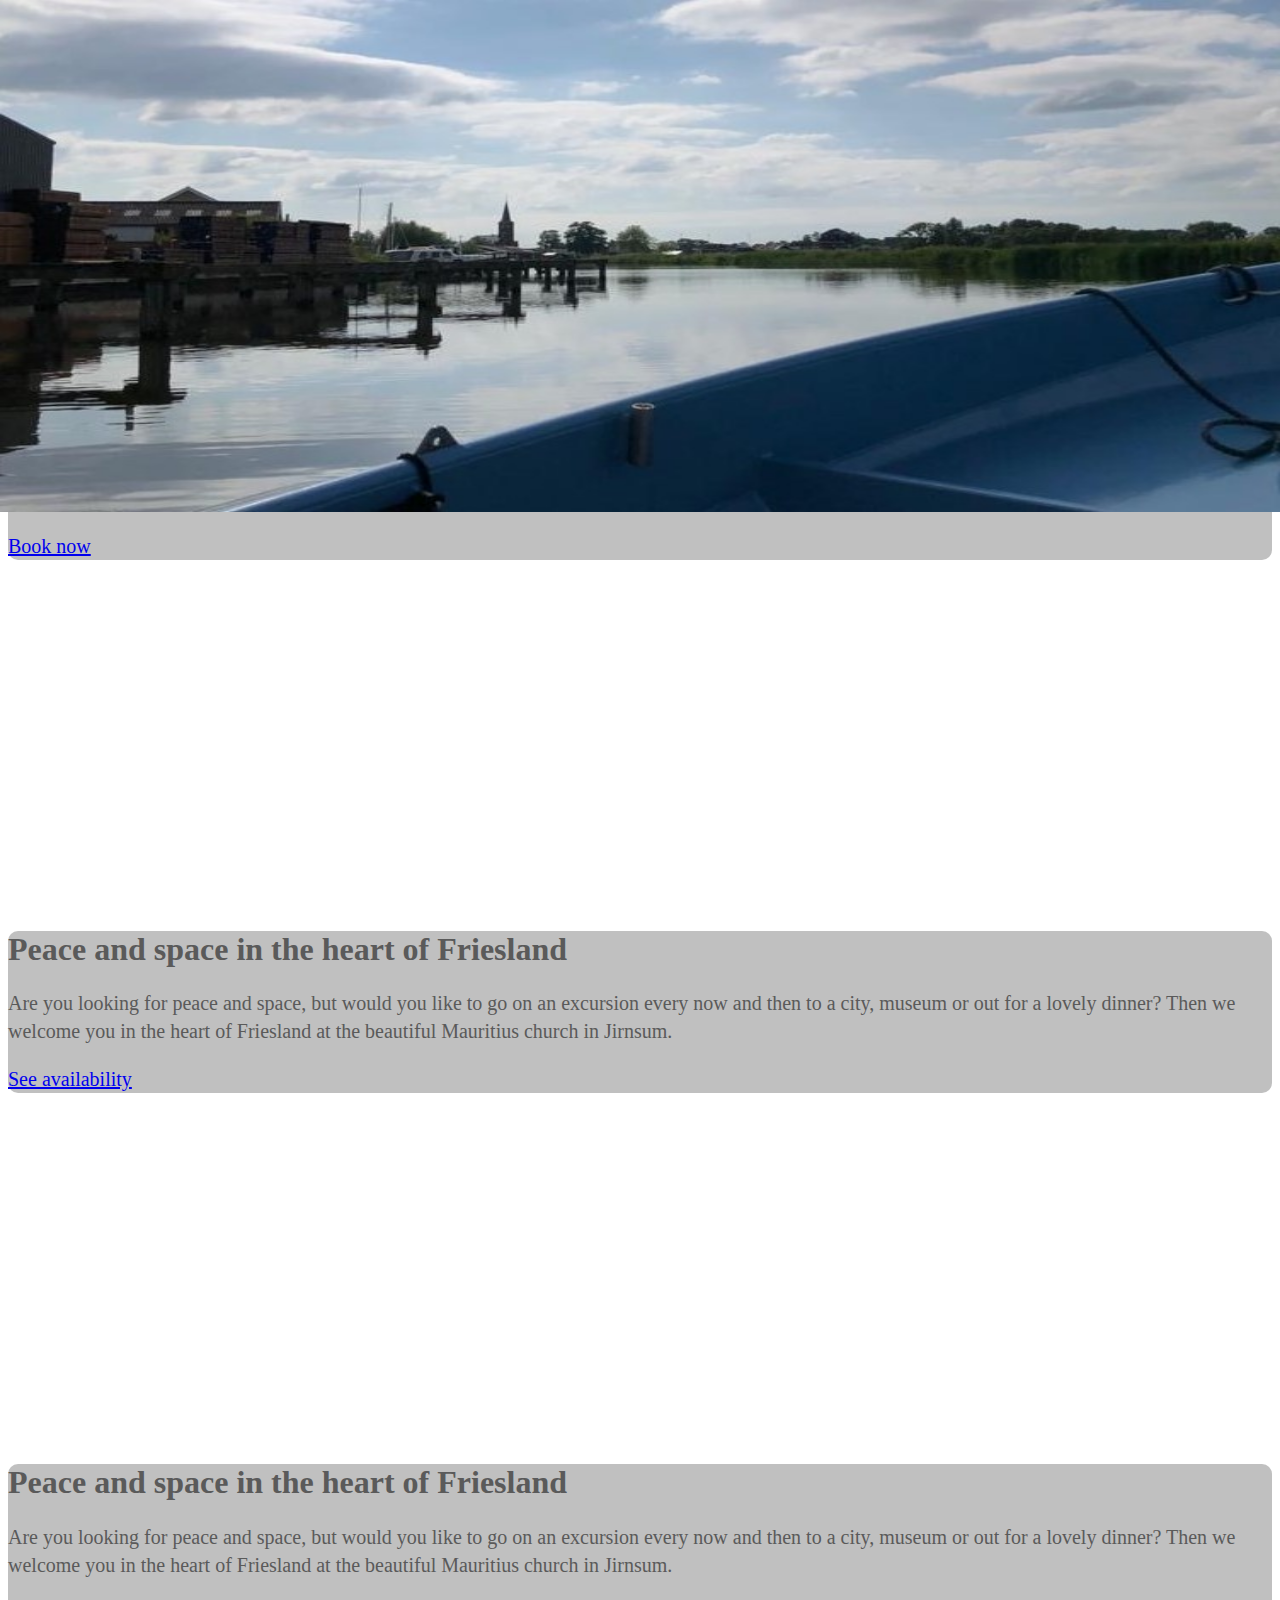
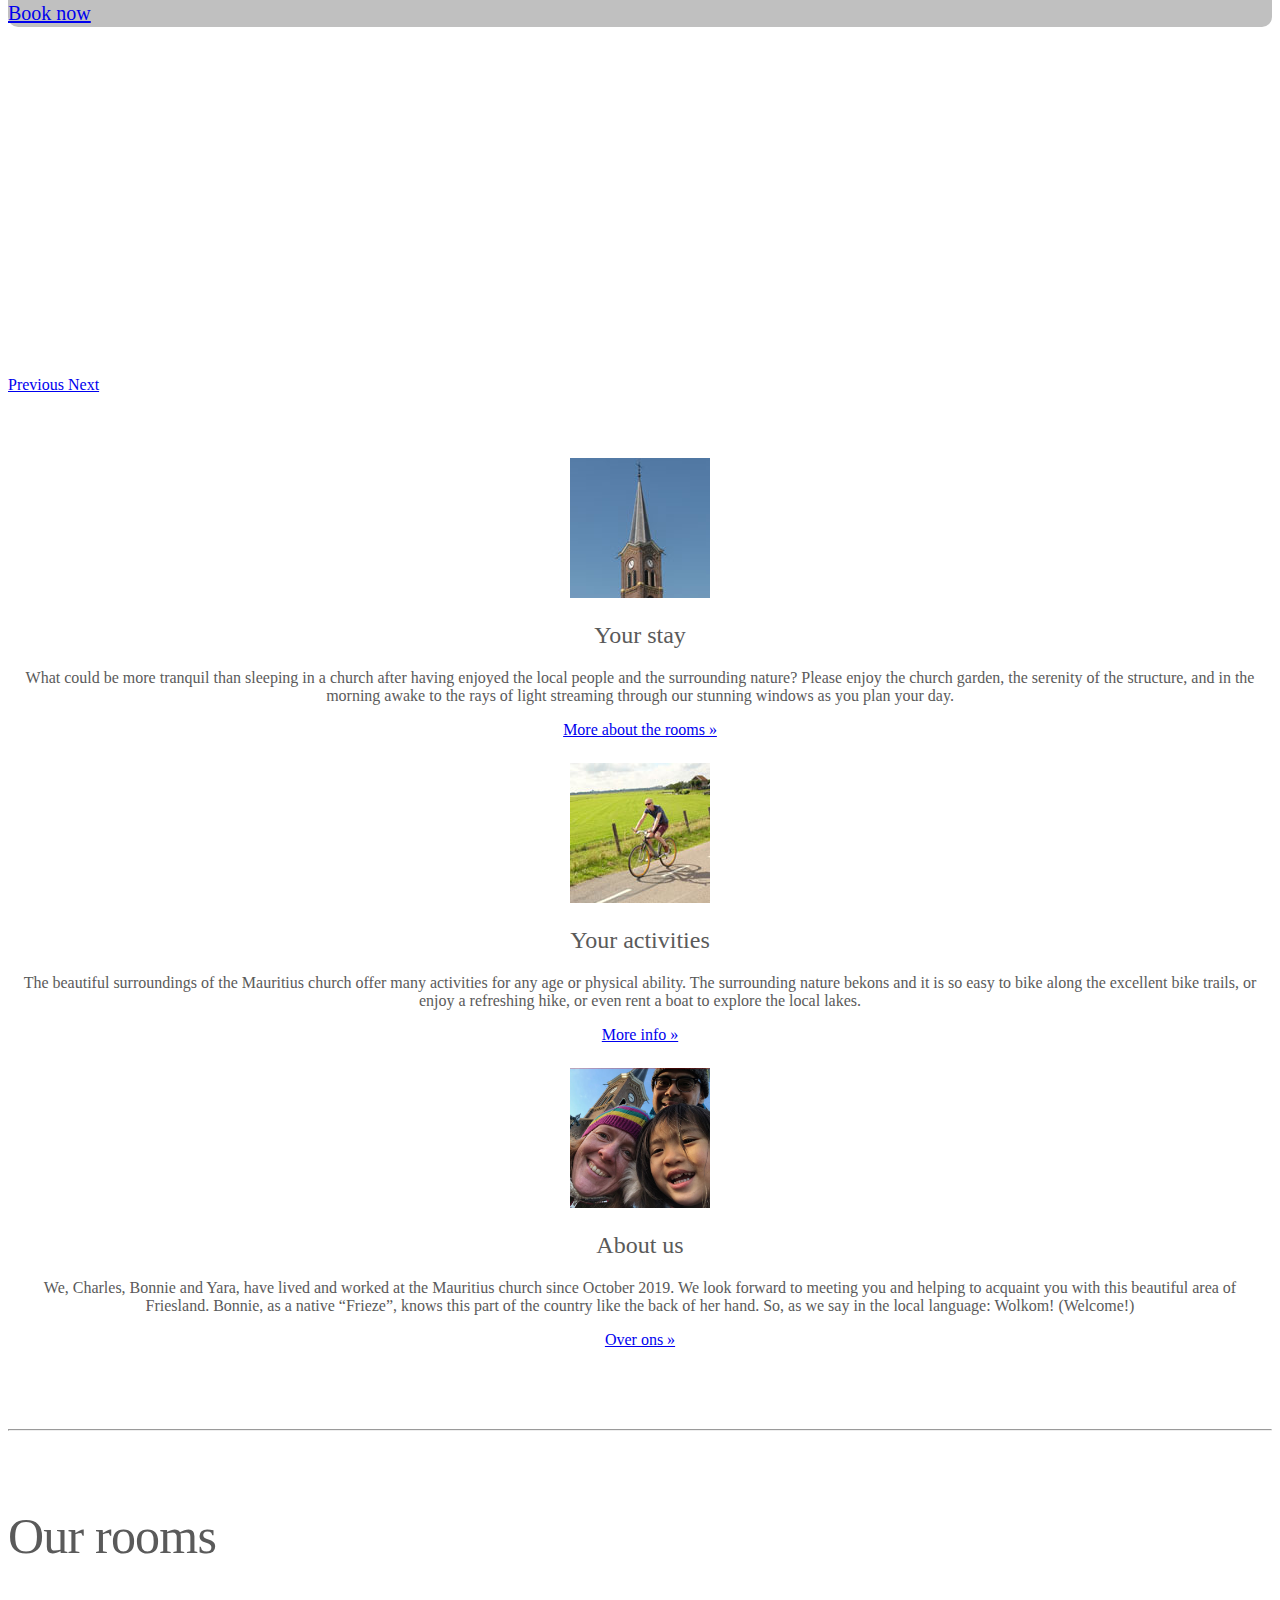
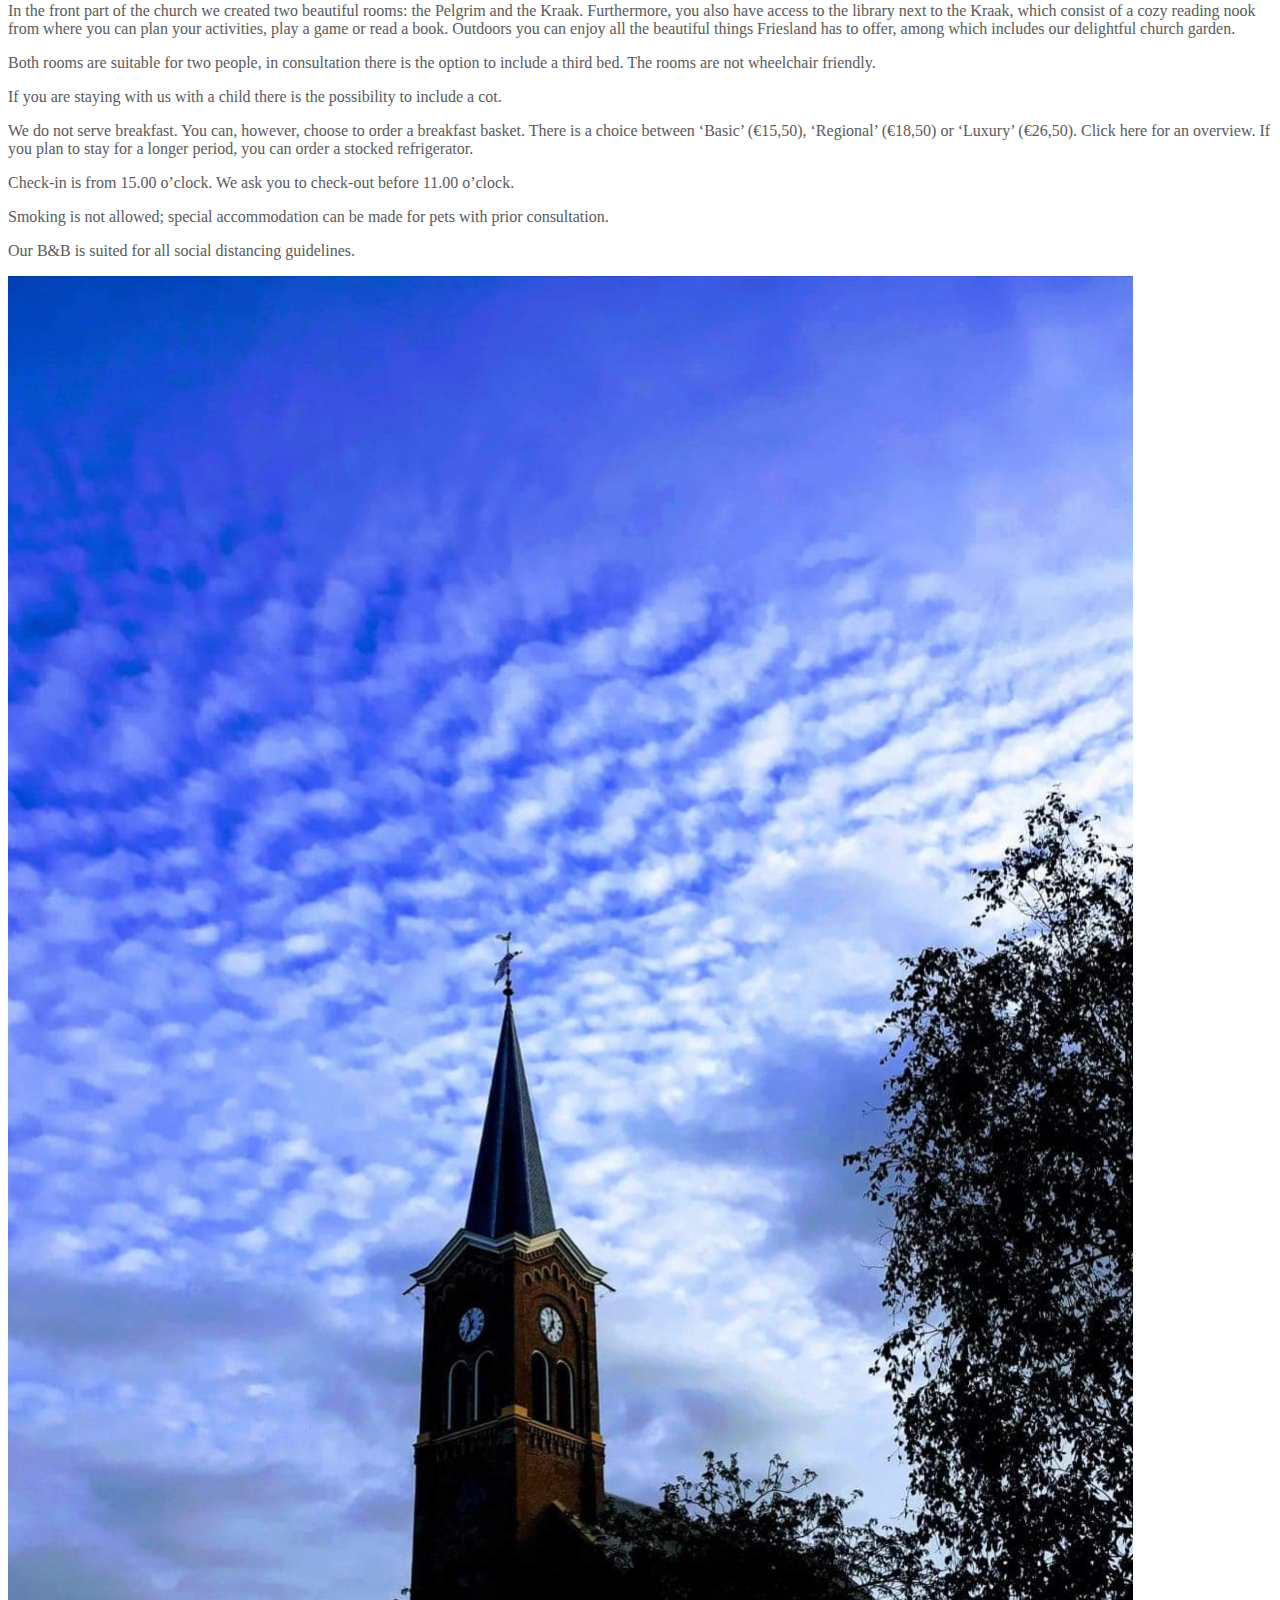
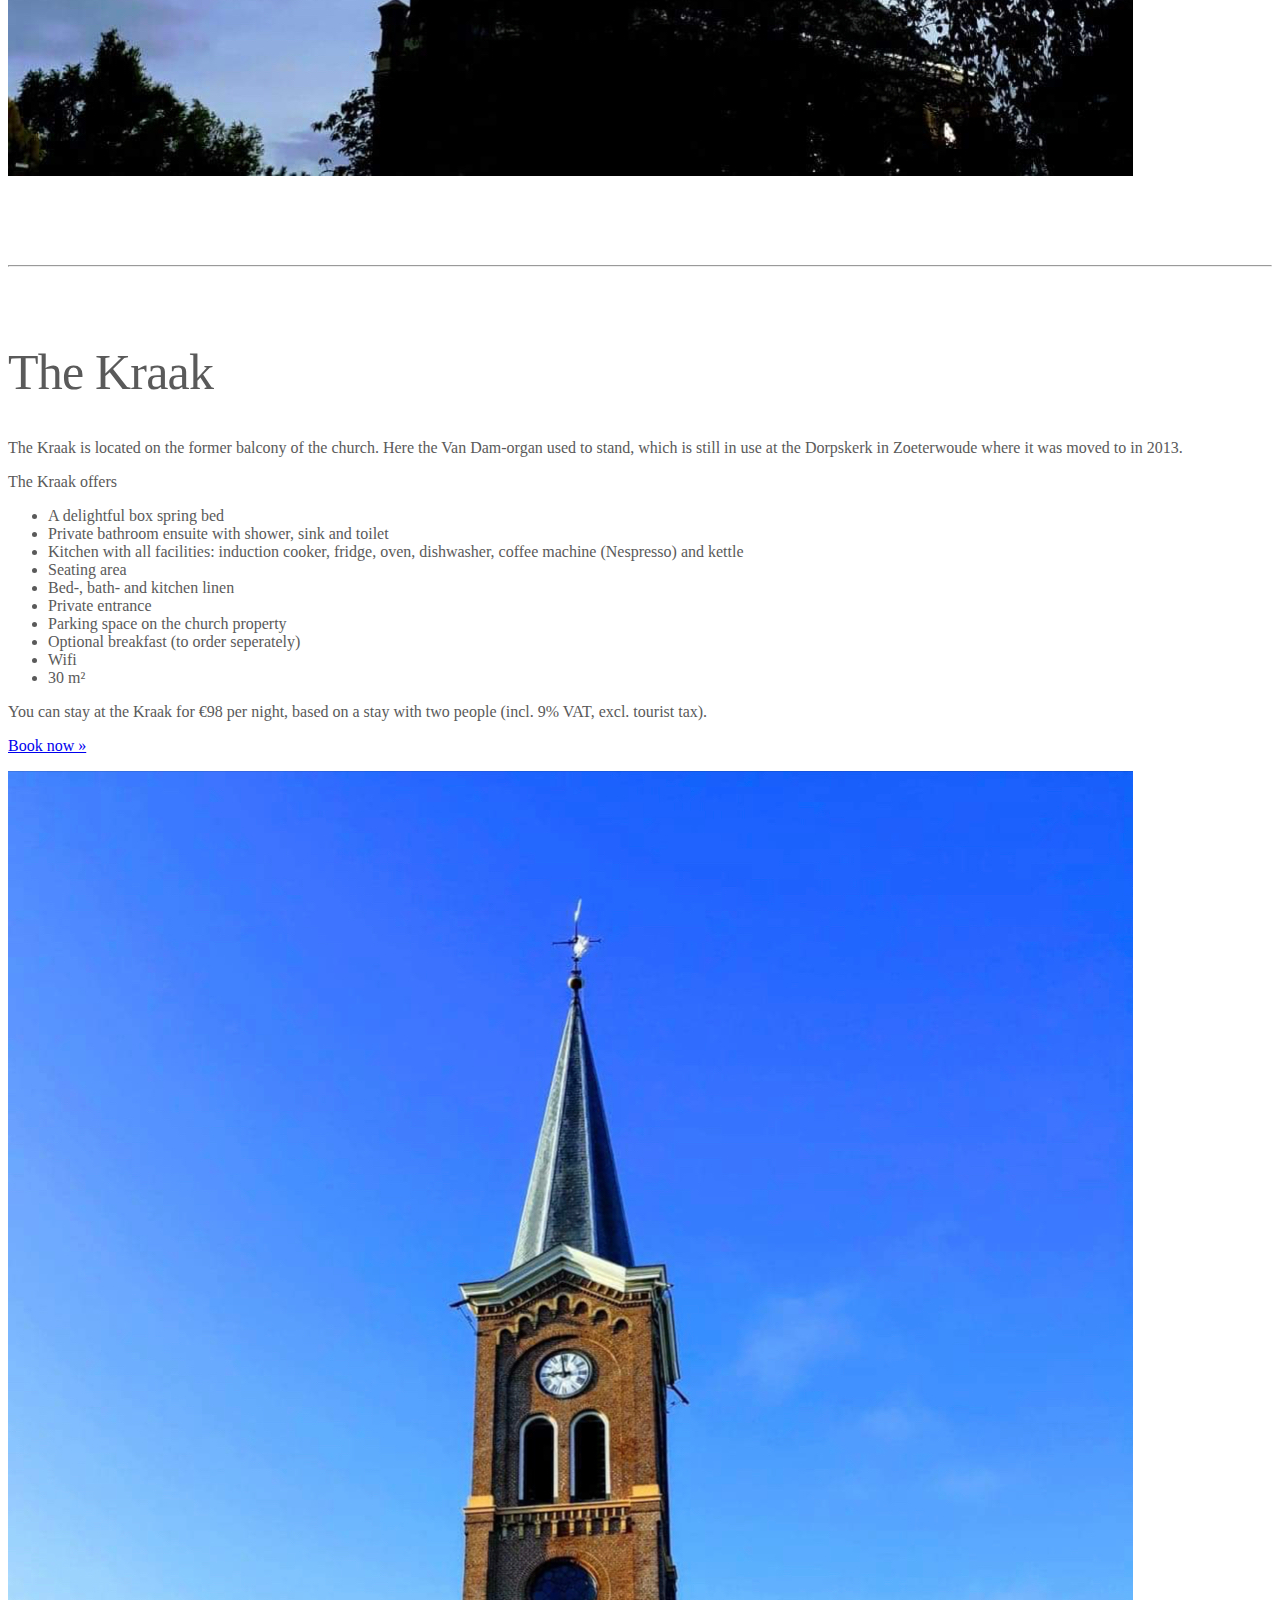
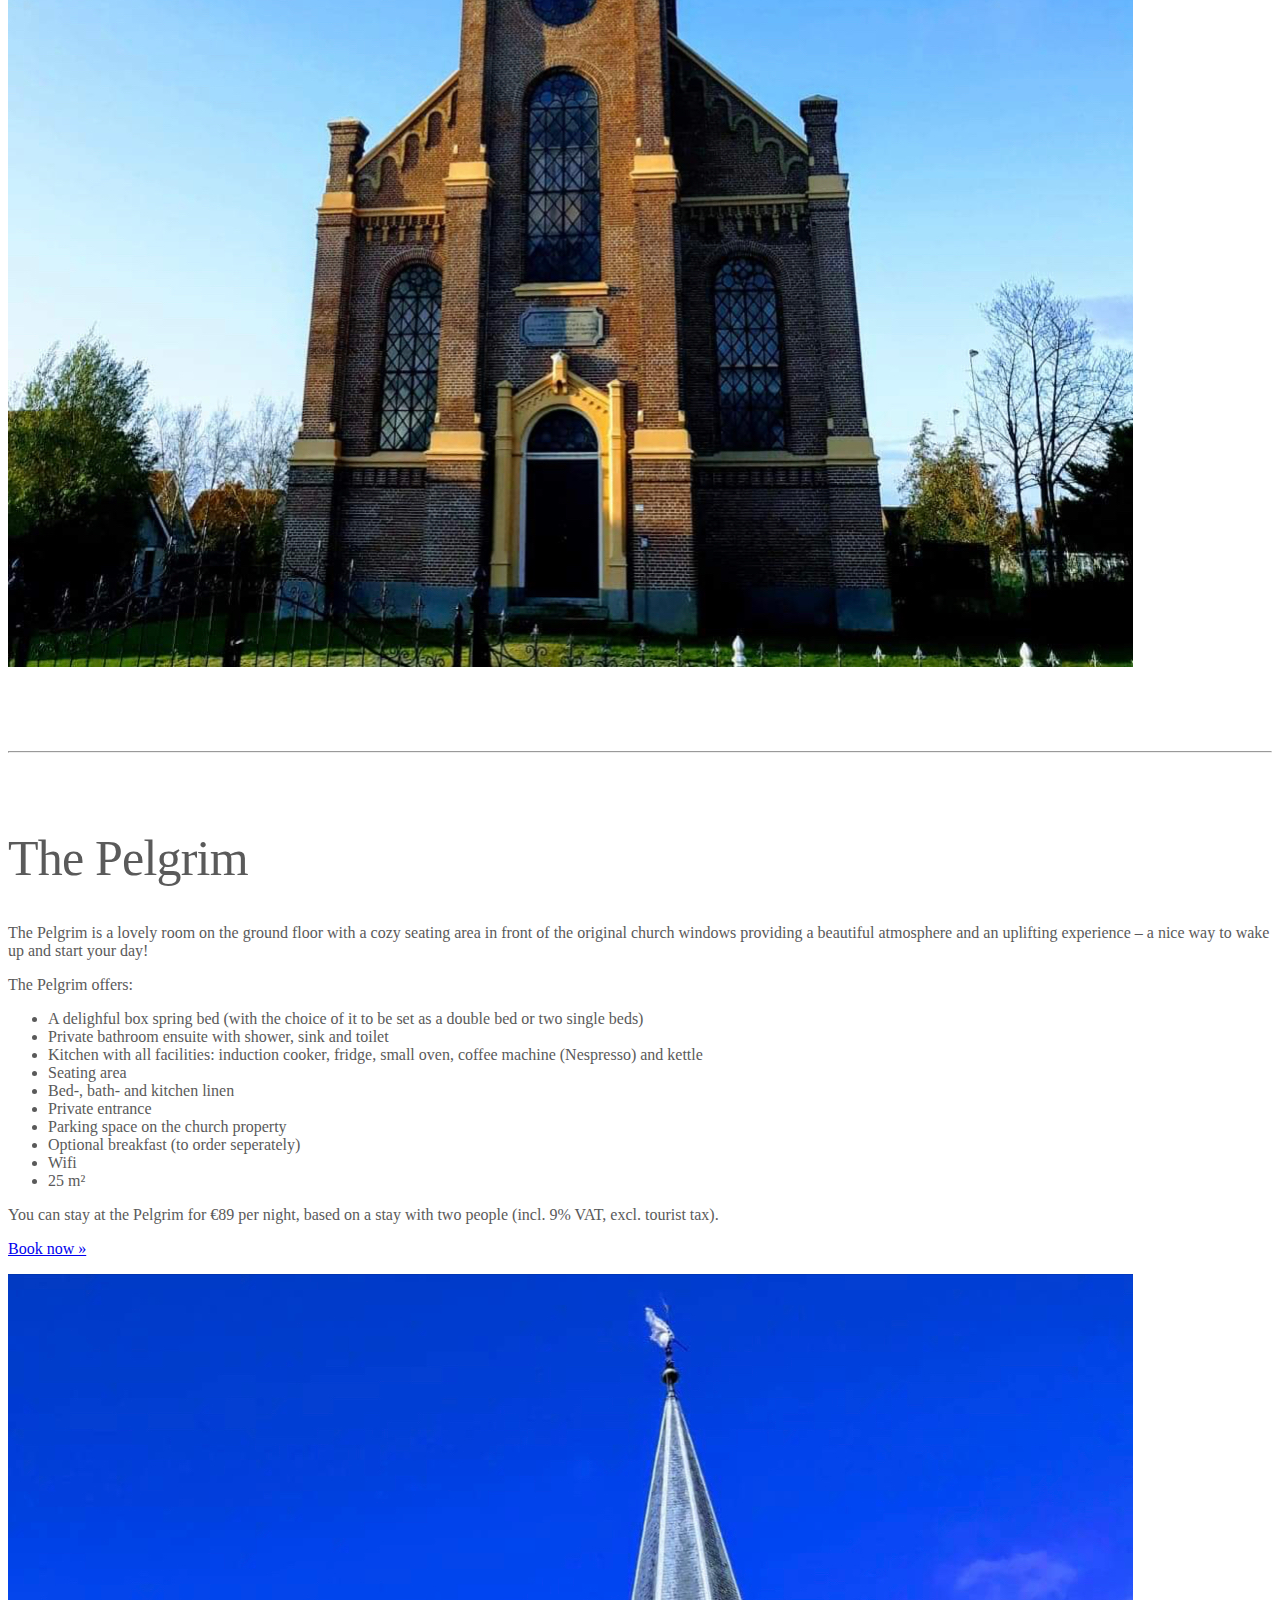
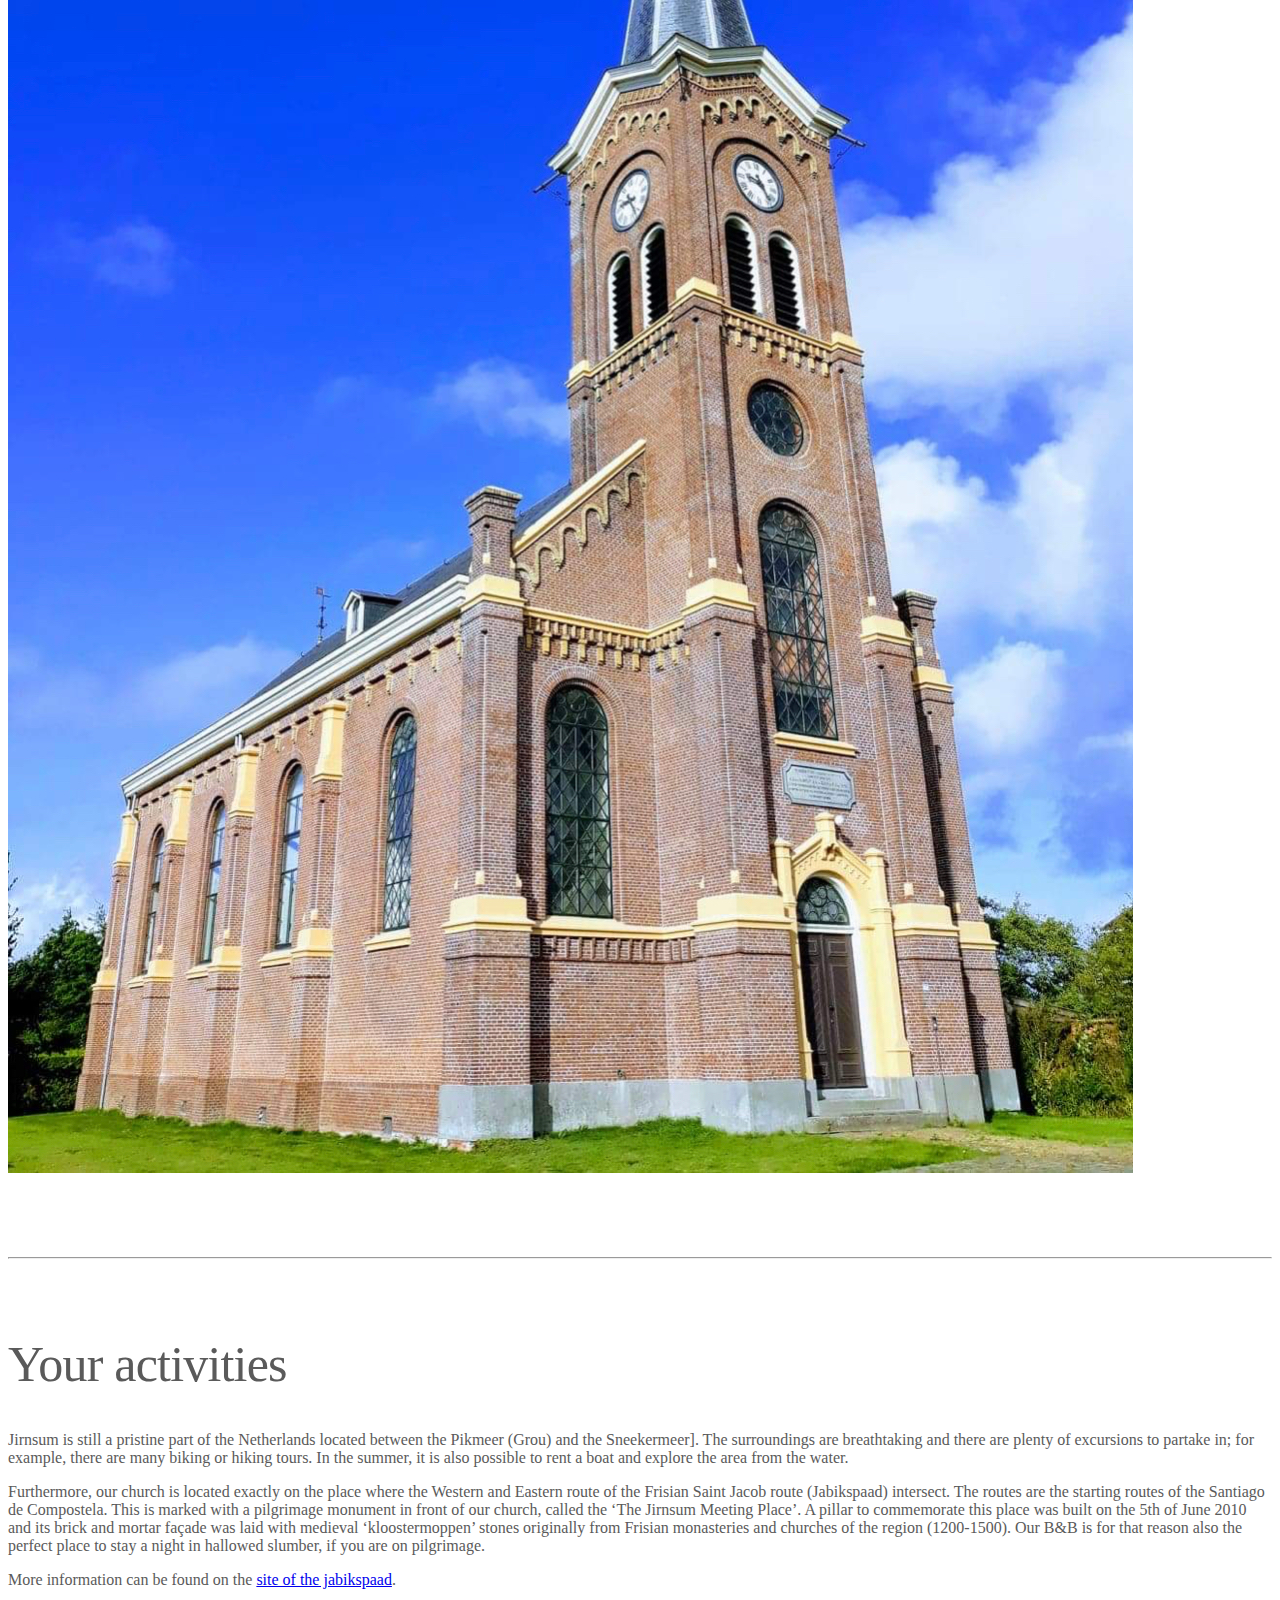
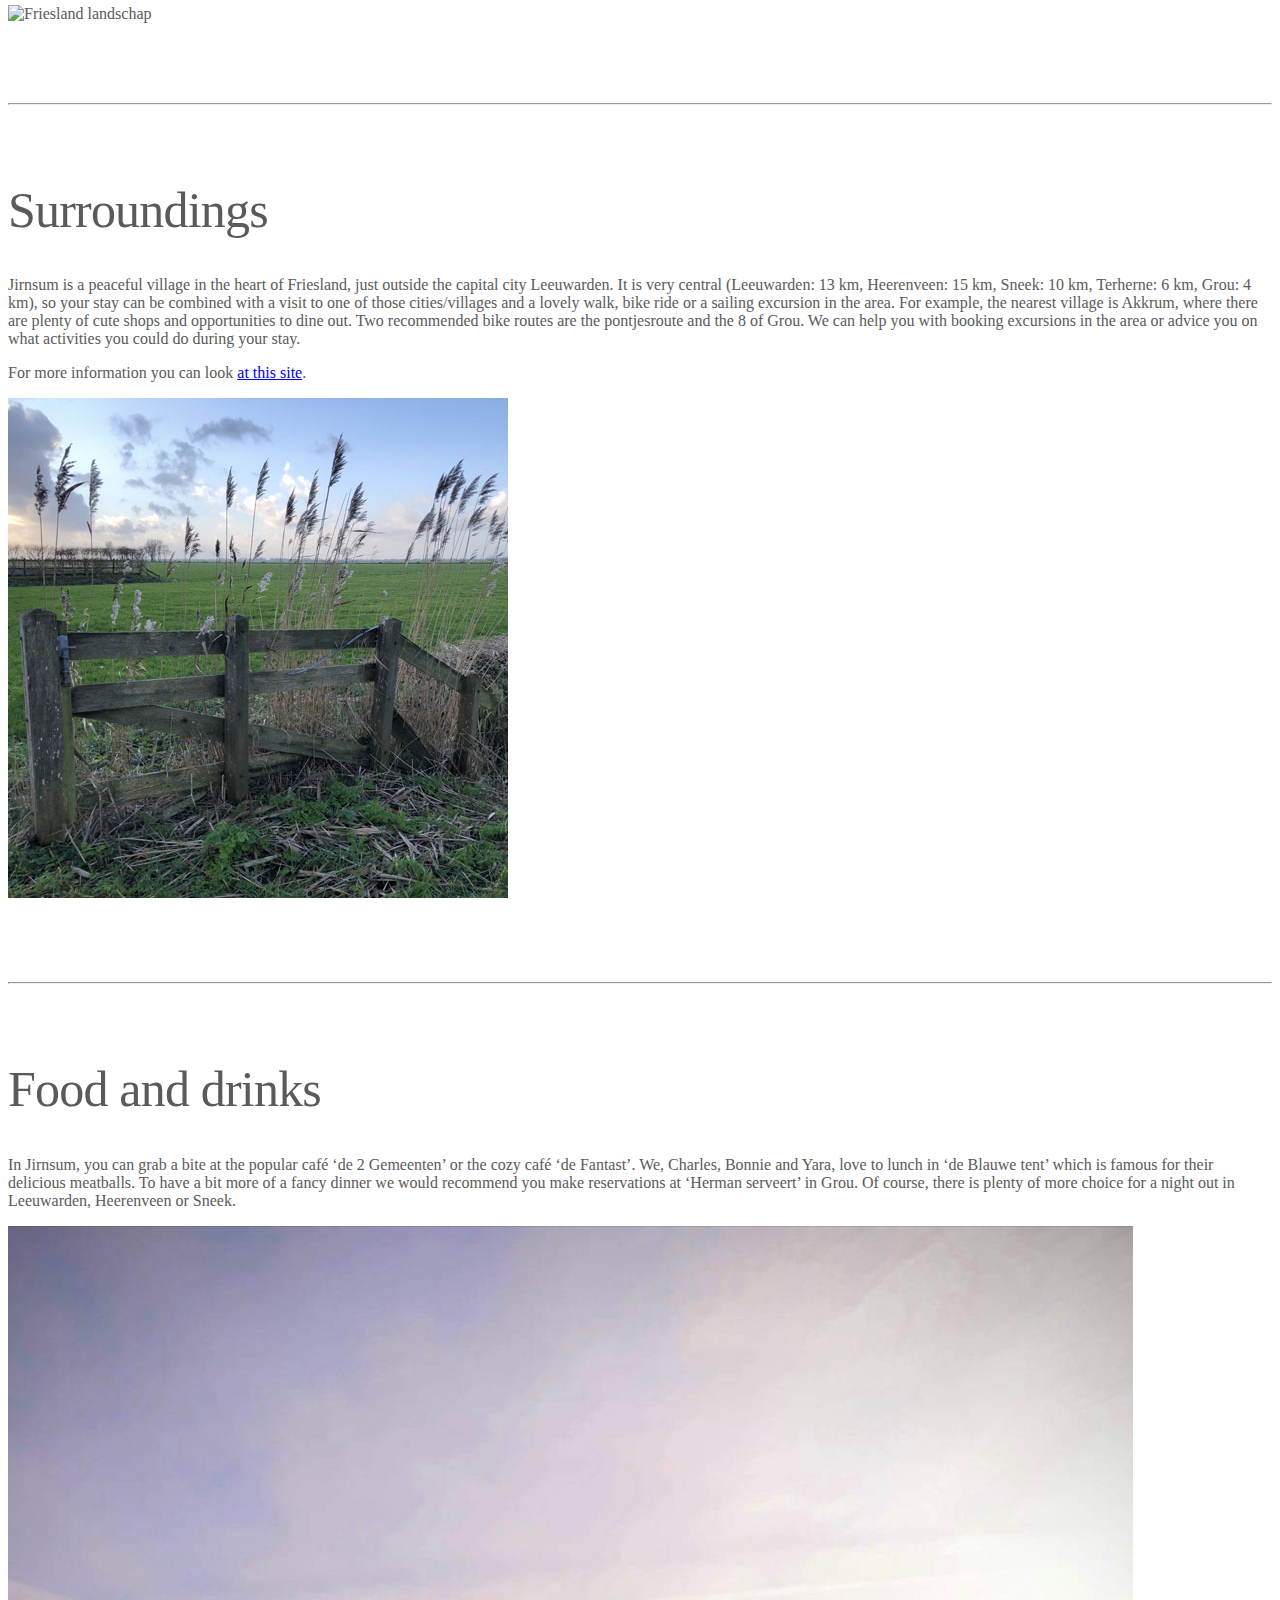
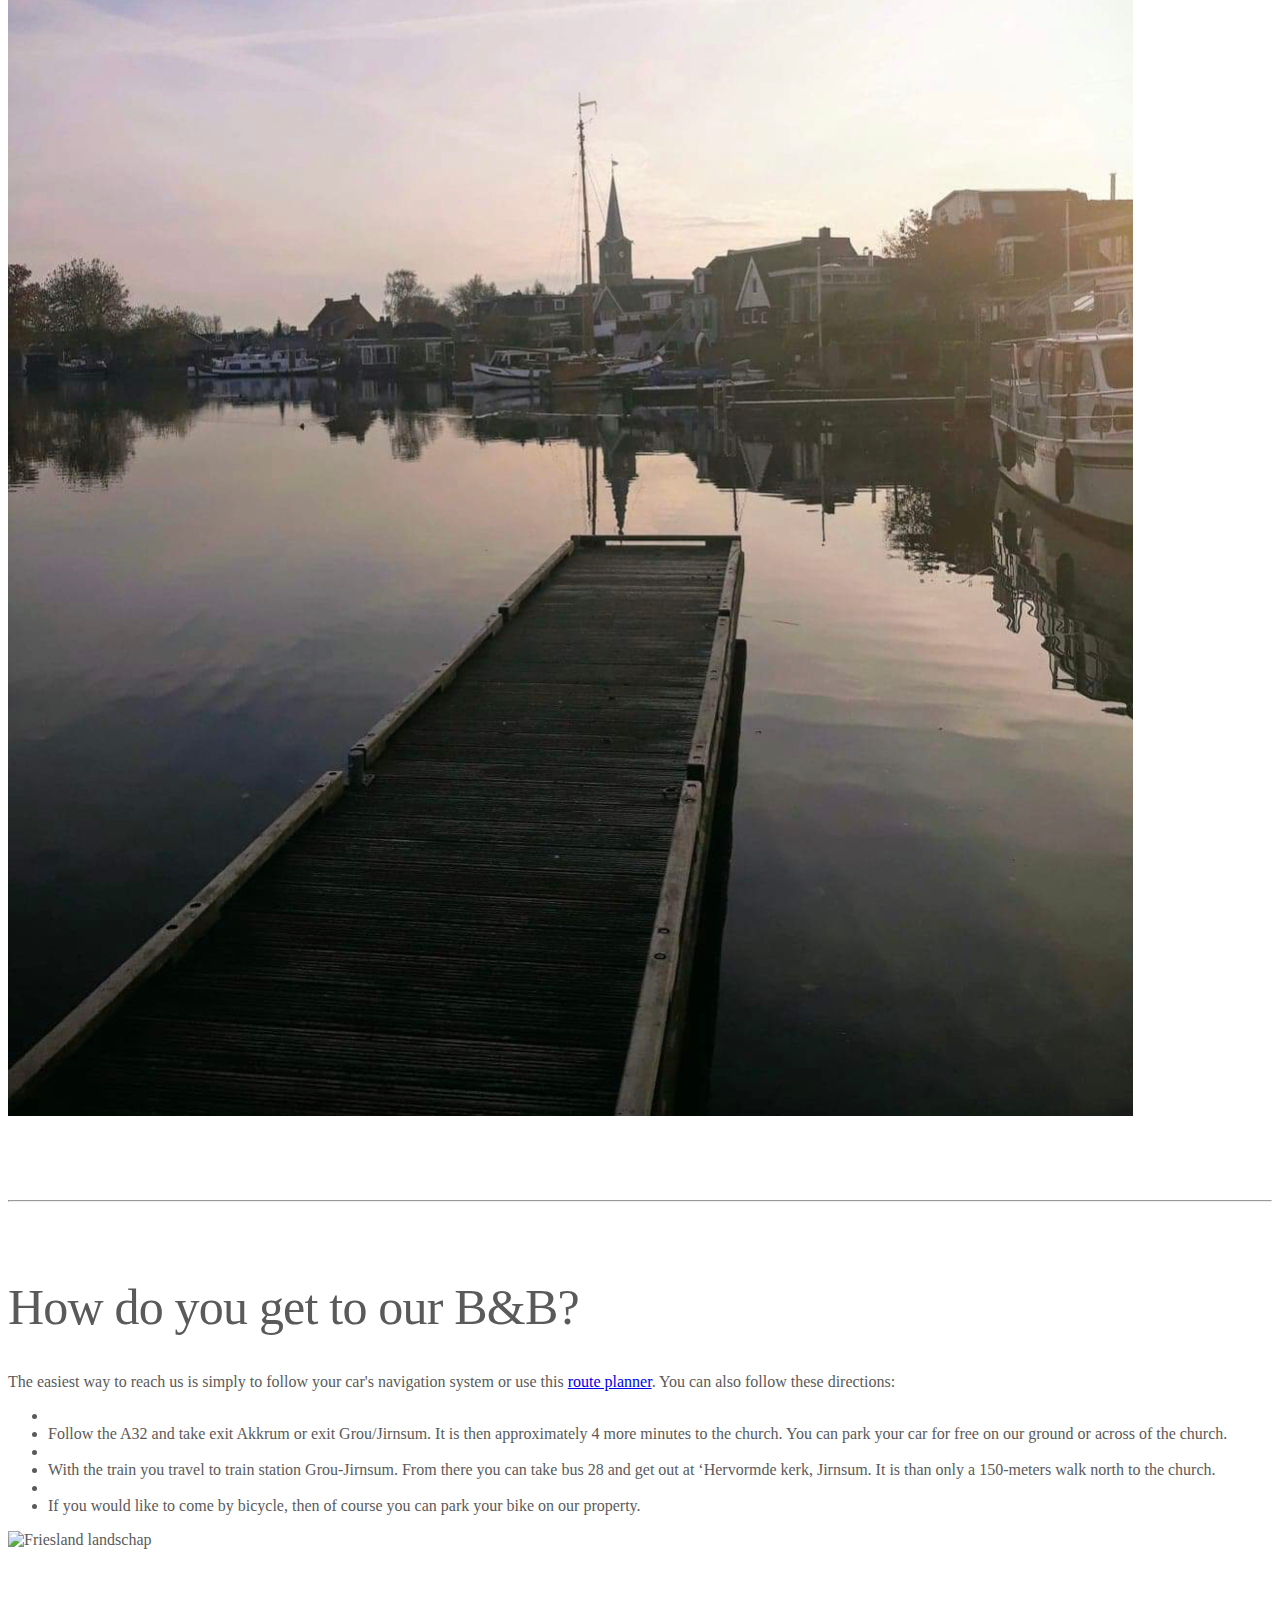
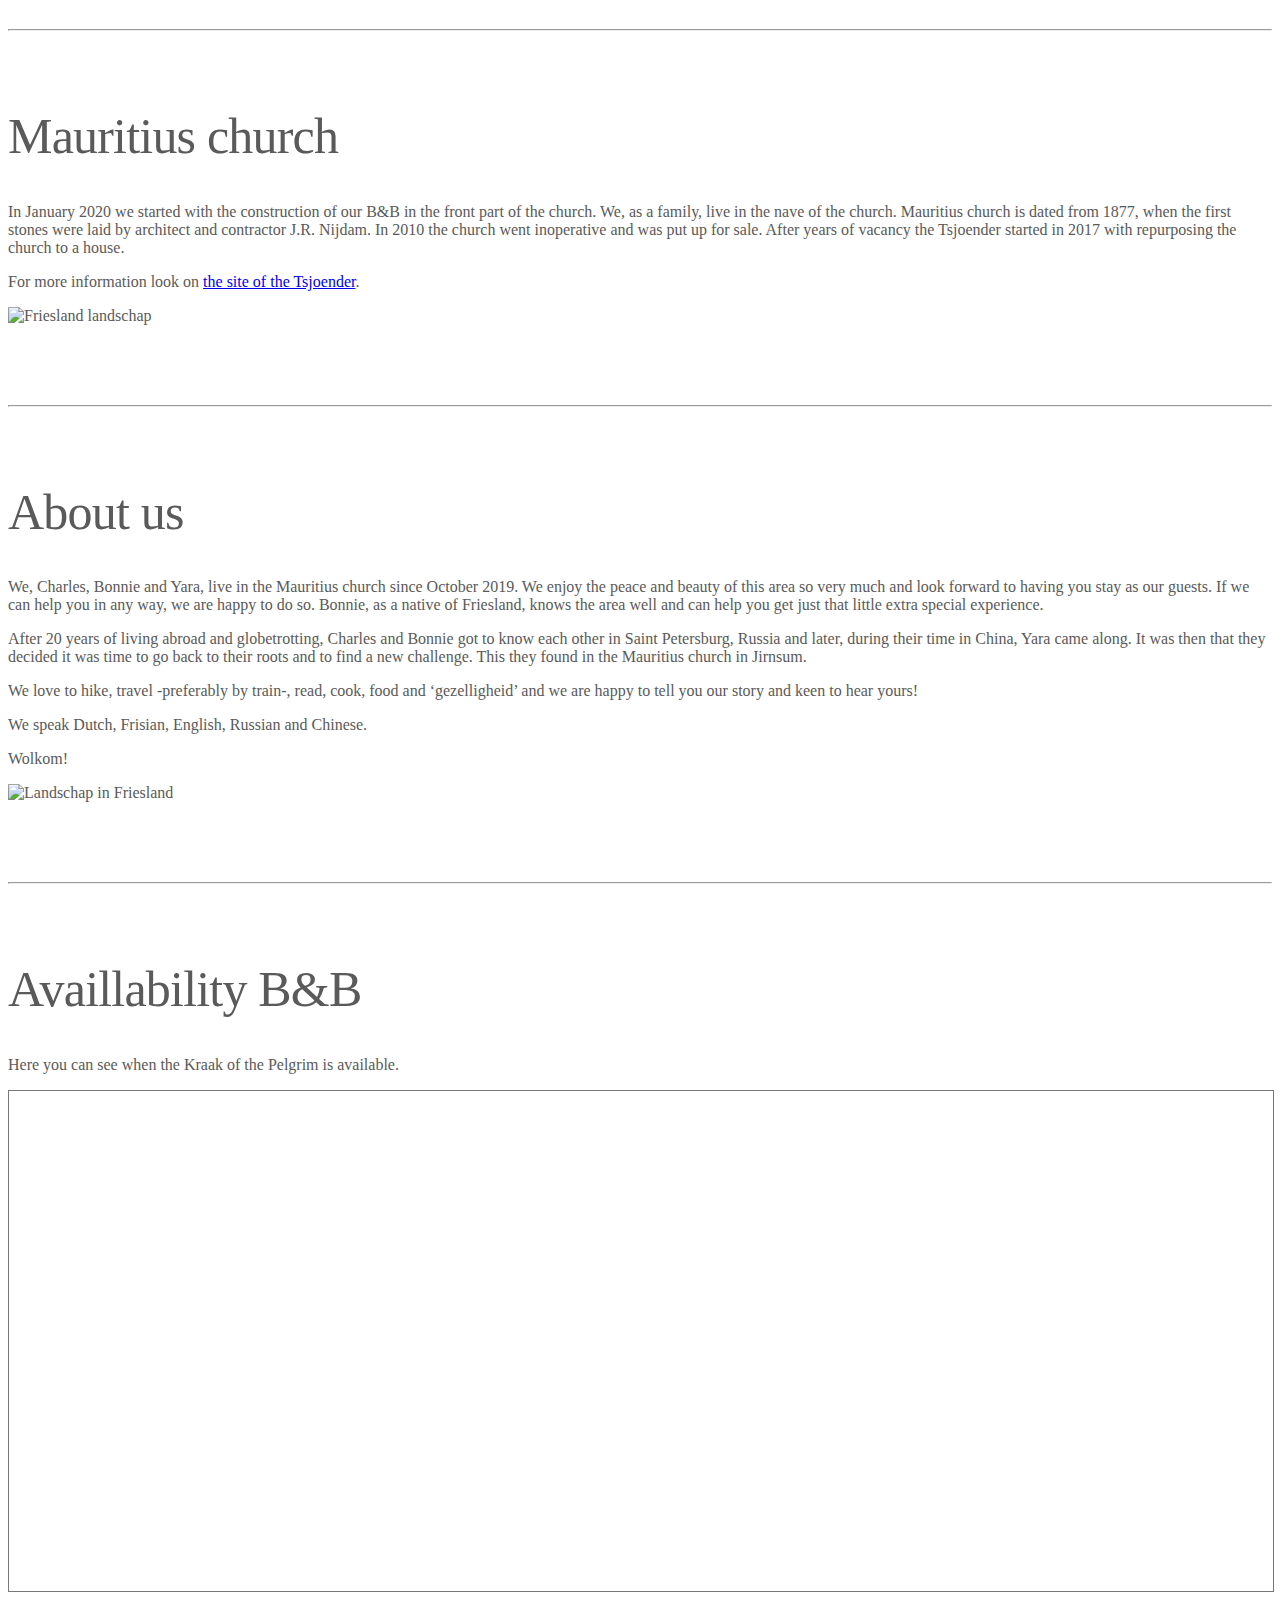
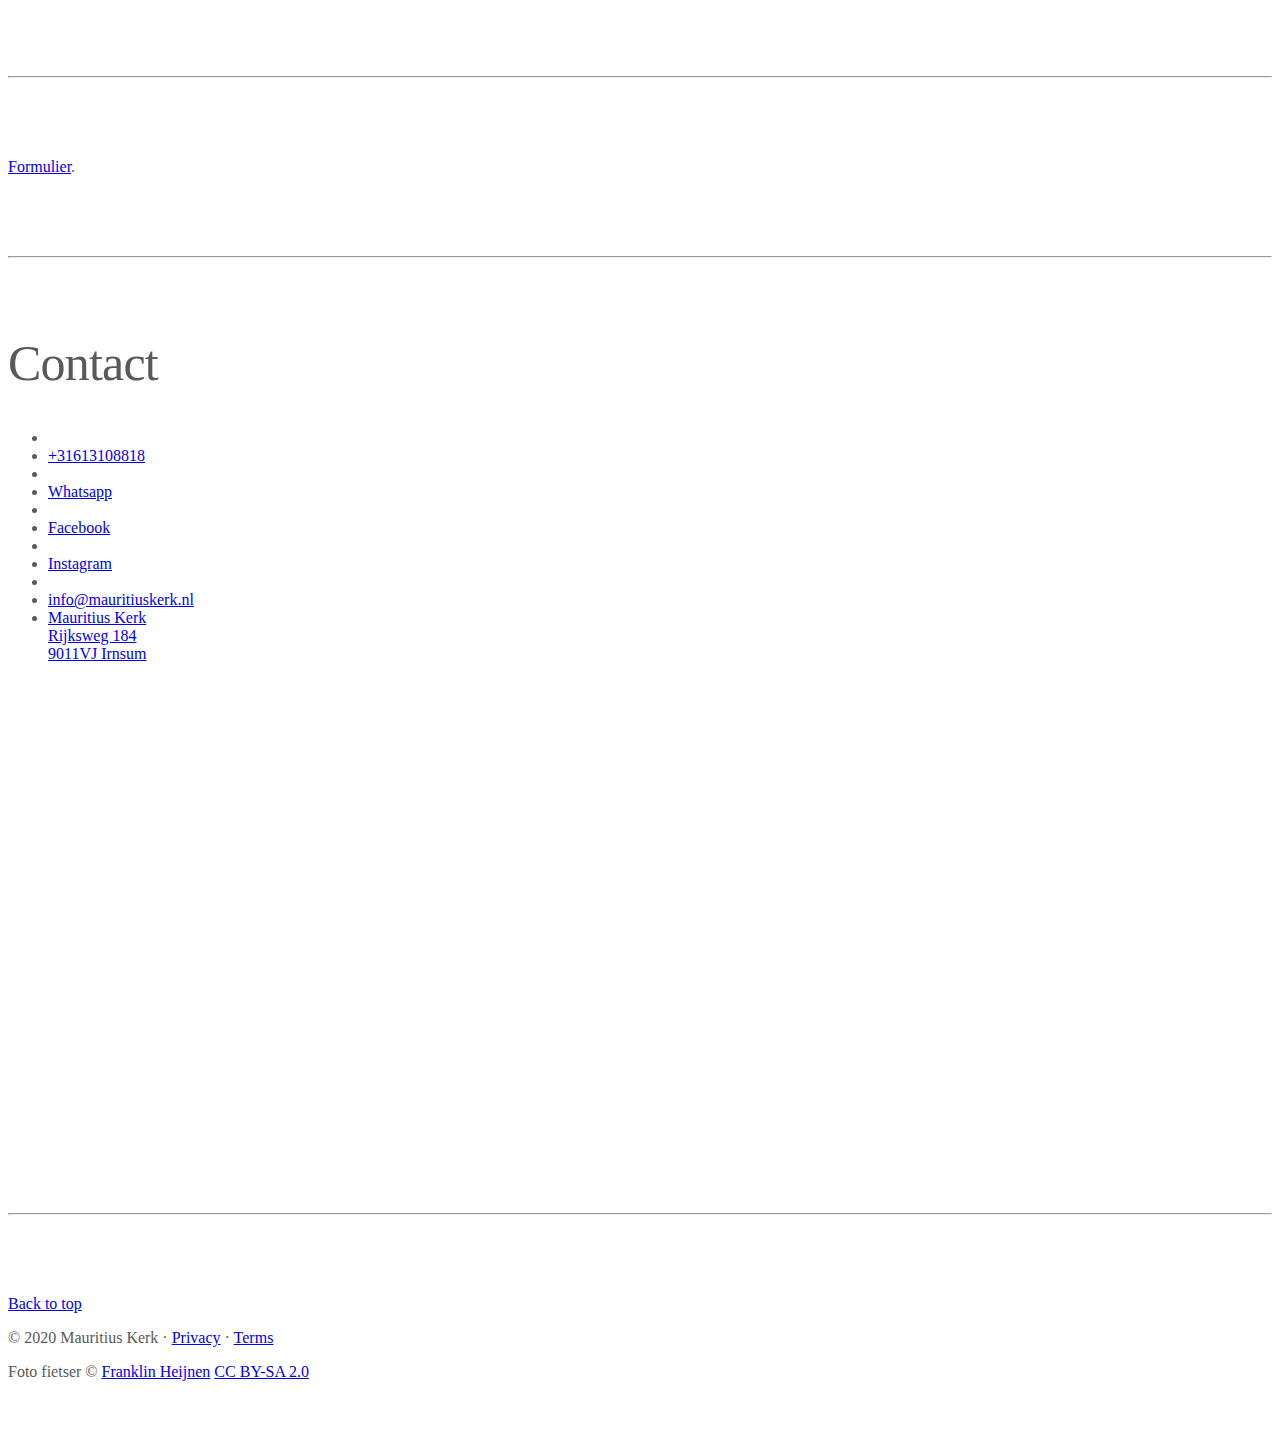
==== en.html @ 7e0f0ee9 "Update en.html" ====
<!doctype html>
<html lang="en">
  <head>
    <meta charset="utf-8">
    <meta name="viewport" content="width=device-width, initial-scale=1, shrink-to-fit=no">
    <meta name="description" content="The Mauritius Church is an B&B (Bed and Breakfast) in Jirnsum, Friesland.">
    <meta name="author" content="Mauritius Kerk">
    <link rel="apple-touch-icon" sizes="180x180" href="assets/favicon/apple-touch-icon.png">
    <link rel="icon" type="image/png" sizes="32x32" href="assets/favicon/favicon-32x32.png">
    <link rel="icon" type="image/png" sizes="16x16" href="assets/favicon/favicon-16x16.png">
    <link rel="manifest" href="assets/favicon/site.webmanifest">

    <title>Mauritius Church B&B in Jirnsum, Friesland</title>

    <link rel="canonical" href="https://mauritiuskerk.nl/">
    <script src="https://kit.fontawesome.com/f321df7db9.js" crossorigin="anonymous"></script>
    <link rel="stylesheet" href="assets/css/bootstrap.min.css">
    <link href="assets\css\carousel.css" rel="stylesheet">
    <link rel='canonical' href='https://mauritiuskerk.nl/en.html'>
    <link rel='alternate' href='https://mauritiuskerk.nl/en.html' hreflang='en'>
    <link rel='alternate' href='https://mauritiuskerk.nl/' hreflang='nl'>

  </head>
  <body>

    <header>
      <nav class="navbar navbar-expand-md navbar-dark fixed-top bg-dark">
        <a class="navbar-brand" href="#">Mauritius Kerk</a>
        <button class="navbar-toggler" type="button" data-toggle="collapse" data-target="#navbarCollapse" aria-controls="navbarCollapse" aria-expanded="false" aria-label="Toggle navigation">
          <span class="navbar-toggler-icon"></span>
        </button>
        <div class="collapse navbar-collapse" id="navbarCollapse">
          <ul class="navbar-nav mr-auto">
            <li class="nav-item active">
              <a class="nav-link" href="#">Home<span class="sr-only"></span></a>
            </li>
            <li class="nav-item">
                <a class="nav-link" href="#reserveren">Booking</a>
            </li>
            <li class="nav-item">
              <a class="nav-link" href="#onzeverblijven">Our rooms</a>
            </li>
            <li class="nav-item">
              <a class="nav-link" href="#uwactiviteiten">Your activities</a>
            </li>
            <li class="nav-item">
              <a class="nav-link" href="#omgeving">Surroundings</a>
            </li>
            <li class="nav-item">
              <a class="nav-link" href="#etenendrinken">Food and drinks</a>
            </li>
            <li class="nav-item">
              <a class="nav-link" href="#hoekomtubijonzeb&b?">Find us</a>
            </li>
            <li class="nav-item">
              <a class="nav-link" href="#mauritiuskerk">Mauritius church</a>
            </li>
            <li class="nav-item">
              <a class="nav-link" href="#overons">About us</a>
            </li>
            <li class="nav-item">
              <a class="nav-link" href="#contact">Contact</a>
            </li>
            <li class="nav-item">
              <a class="nav-link" href="privacy.html">Privacy</a>
            </li>
            <li class="nav-item nav-lang">
              <a href="en.html"><img src="assets/uk.png" alt="English"></a>
              <a href="/"><img src="assets/nl.png" alt="Nederlands"></a>
            </li>
          </ul
><!--          <form class="form-inline mt-2 mt-md-0">
            <input class="form-control mr-sm-2" type="text" placeholder="Search" aria-label="Search">
            <button class="btn btn-outline-success my-2 my-sm-0" type="submit">Search</button>
          </form>-->
        </div>
      </nav>
    </header>

    <main role="main">

      <div id="myCarousel" class="carousel slide" data-ride="carousel">
        <ol class="carousel-indicators">
          <li data-target="#myCarousel" data-slide-to="0" class="active"></li>
          <li data-target="#myCarousel" data-slide-to="1"></li>
          <li data-target="#myCarousel" data-slide-to="2"></li>
        </ol>
        <div class="carousel-inner">
          <div class="carousel-item active">
            <img class="first-slide" src="assets\bloemenkerk.jpg" alt="First slide">
            <div class="container">
              <div class="carousel-caption">
                <h1>Peace and space in the heart of Friesland</h1>
                <p>Are you looking for peace and space, but would you like to go on an excursion every now and then to a city, museum or out for a lovely dinner? Then we welcome you in the heart of Friesland at the beautiful Mauritius church in Jirnsum.</p>
                                  <p><a class="btn btn-lg btn-primary" href="#reserveren" role="button">Book now</a></p>
              </div>
            </div>
          </div>
          <div class="carousel-item">
            <img class="second-slide" src="assets\IMG_1954.jpg" alt="Second slide">
            <div class="container">
              <div class="carousel-caption">
                <h1>Peace and space in the heart of Friesland</h1>
                <p>Are you looking for peace and space, but would you like to go on an excursion every now and then to a city, museum or out for a lovely dinner? Then we welcome you in the heart of Friesland at the beautiful Mauritius church in Jirnsum.</p>
                <p><a class="btn btn-lg btn-primary" href="#beschikbaarheid" role="button">See availability</a></p>
              </div>
            </div>
          </div>
          <div class="carousel-item">
            <img class="third-slide" src="assets\bootenkerk2.jpg" alt="Third slide">
            <div class="container">
              <div class="carousel-caption">
                <h1>Peace and space in the heart of Friesland</h1>
                <p>Are you looking for peace and space, but would you like to go on an excursion every now and then to a city, museum or out for a lovely dinner? Then we welcome you in the heart of Friesland at the beautiful Mauritius church in Jirnsum.</p>
                <p><a class="btn btn-lg btn-primary" href="#reserveren" role="button">Book now</a></p>
              </div>
            </div>
          </div>
        </div>
        <a class="carousel-control-prev" href="#myCarousel" role="button" data-slide="prev">
          <span class="carousel-control-prev-icon" aria-hidden="true"></span>
          <span class="sr-only">Previous</span>
        </a>
        <a class="carousel-control-next" href="#myCarousel" role="button" data-slide="next">
          <span class="carousel-control-next-icon" aria-hidden="true"></span>
          <span class="sr-only">Next</span>
        </a>
      </div>


      <div class="container marketing">

        <div class="row">
          <div class="col-lg-4">
            <img class="rounded-circle" src="assets/kerk-sq.jpg" alt="Mauritiuskerk in Jirnsum" width="140" height="140">
            <h2>Your stay</h2>
            <p>What could be more tranquil than sleeping in a church after having enjoyed the local people and the surrounding nature?  Please enjoy the church garden, the serenity of the structure, and in the morning awake to the rays of light streaming through our stunning windows as you plan your day.</p>
            <p><a class="btn btn-secondary" href="#onzeverblijven" role="button">More about the rooms &raquo;</a></p>
          </div><!-- /.col-lg-4 -->
          <div class="col-lg-4">
            <img class="rounded-circle" src="assets/fietsen-1.jpg" alt="Activiteiten" width="140" height="140">
            <h2>Your activities</h2>
            <p>The beautiful surroundings of the Mauritius church offer many activities for any age or physical ability. The surrounding nature bekons and it is so easy to bike along the excellent bike trails, or enjoy a refreshing hike, or even rent a boat to explore the local lakes. </p>
            <p><a class="btn btn-secondary" href="#uwactiviteiten" role="button">More info &raquo;</a></p>
          </div><!-- /.col-lg-4 -->
          <div class="col-lg-4">
            <img class="rounded-circle" src="assets/hosts-sq.jpg" alt="Yara, Bonnie en Charles" width="140" height="140">
            <h2>About us</h2>
            <p>We, Charles, Bonnie and Yara, have lived and worked at the Mauritius church since October 2019. We look forward to meeting you and helping to acquaint you with this beautiful area of Friesland. Bonnie, as a native “Frieze”, knows this part of the country like the back of her hand.  So, as we say in the local language: Wolkom! (Welcome!)</p>
            <p><a class="btn btn-secondary" href="#overons" role="button">Over ons &raquo;</a></p>
          </div><!-- /.col-lg-4 -->
        </div><!-- /.row -->


        <!-- START THE FEATURETTES -->

         <hr class="featurette-divider">

        <div class="row featurette">
          <div class="col-md-7">
            <a class="anchor" id="onzeverblijven"></a>
            <h2 class="featurette-heading">Our rooms</h2>
            <p>In the front part of the church we created two beautiful rooms: the Pelgrim and the Kraak. Furthermore, you also have access to the library next to the Kraak, which consist of a cozy reading nook from where you can plan your activities, play a game or read a book. Outdoors you can enjoy all the beautiful things Friesland has to offer, among which includes our delightful church garden.</p>
            <p>Both rooms are suitable for two people, in consultation there is the option to include a third bed. The rooms are not wheelchair friendly. </p>
            <p>If you are staying with us with a child there is the possibility to include a cot.</p>
            <p>We do not serve breakfast. You can, however, choose to order a breakfast basket. There is a choice between ‘Basic’ (€15,50), ‘Regional’ (€18,50) or ‘Luxury’ (€26,50). Click here for an overview. If you plan to stay for a longer period, you can order a stocked refrigerator.</p>
            <p>Check-in is from 15.00 o’clock. We ask you to check-out before 11.00 o’clock.</p>
            <p>Smoking is not allowed; special accommodation can be made for pets with prior consultation.</p>
            <p>Our B&B is suited for all social distancing guidelines.  
          </div>
          <div class="col-md-5">
            <img class="featurette-image img-fluid mx-auto" src="assets/kerk1.jpg" alt="Mauritiuskerk in Jirnsum">
          </div>
        </div>
        
         <hr class="featurette-divider">
        
          <div class="row featurette">
          <div class="col-md-7">
            <a class="anchor" id="kamer1"></a>
            <h2 class="featurette-heading">The Kraak</h2>
            <p>The Kraak is located on the former balcony of the church. Here the Van Dam-organ used to stand, which is still in use at the Dorpskerk in Zoeterwoude where it was moved to in 2013. </p>
            <p>The Kraak offers</p>
                <ul>
                    <li>A delightful box spring bed</li>
                    <li>Private bathroom ensuite with shower, sink and toilet</li>
                    <li>Kitchen with all facilities: induction cooker, fridge, oven, dishwasher, coffee machine (Nespresso) and kettle</li>
                    <li>Seating area</li>
                    <li>Bed-, bath- and kitchen linen </li>
                    <li>Private entrance</li>
                    <li>Parking space on the church property</li>
                    <li>Optional breakfast (to order seperately)</li>
                    <li>Wifi</li>
                    <li>30 m²</li>
                </ul> 
            <p>You can stay at the Kraak for €98 per night, based on a stay with two people (incl. 9% VAT, excl. tourist tax).</p>
                <p><a class="btn btn-primary" href="#reserveren" role="button">Book now &raquo;</a></p>
            </p>
          </div>
          <div class="col-md-5">
            <img class="featurette-image img-fluid mx-auto" src="assets/kerk2.jpg" alt="Landschap in Friesland">
          </div>
        </div>

        <hr class="featurette-divider">

        <div class="row featurette">
          <div class="col-md-7 order-md-2">
            <a class="anchor" id="kamer2"></a>
            <h2 class="featurette-heading">The Pelgrim</h2>
            <p>The Pelgrim is a lovely room on the ground floor with a cozy seating area in front of the original church windows providing a beautiful atmosphere and an uplifting experience – a nice way to wake up and start your day!</p>
            <p>The Pelgrim offers:</p>
                <ul>
                    <li>A delighful box spring bed (with the choice of it to be set as a double bed or two single beds)</li>
                    <li>Private bathroom ensuite with shower, sink and toilet</li>
                    <li>Kitchen with all facilities: induction cooker, fridge, small oven, coffee machine (Nespresso) and kettle</li>
                    <li>Seating area</li>
                    <li>Bed-, bath- and kitchen linen</li>
                    <li>Private entrance </li>
                    <li>Parking space on the church property</li>
                    <li>Optional breakfast (to order seperately)</li>
                    <li>Wifi</li>
                    <li>25 m²</li>
                </ul>
             <p>You can stay at the Pelgrim for €89 per night, based on a stay with two people (incl. 9% VAT, excl. tourist tax).</p>
               <p><a class="btn btn-primary" href="#reserveren" role="button">Book now &raquo;</a></p>
            </p>
          </div>
          <div class="col-md-5 order-md-1">
            <img class="featurette-image img-fluid mx-auto" src="assets/kerk3.jpg" alt="Landschap in Friesland">
          </div>
        </div>


        <hr class="featurette-divider">

        <div class="row featurette">
          <div class="col-md-7 order-md-2">
        <a class="anchor" id="uwactiviteiten"></a>
            <h2 class="featurette-heading">Your activities</h2>
            <p>Jirnsum is still a pristine part of the Netherlands located between the Pikmeer (Grou) and the Sneekermeer]. The surroundings are breathtaking and there are plenty of excursions to partake in; for example, there are many biking or hiking tours. In the summer, it is also possible to rent a boat and explore the area from the water.</p>
            <p>Furthermore, our church is located exactly on the place where the Western and Eastern route of the Frisian Saint Jacob route (Jabikspaad) intersect. The routes are the starting routes of the Santiago de Compostela. This is marked with a pilgrimage monument in front of our church, called the ‘The Jirnsum Meeting Place’. A pillar to commemorate this place was built on the 5th of June 2010 and its brick and mortar façade was laid with medieval ‘kloostermoppen’ stones originally from Frisian monasteries and churches of the region (1200-1500). Our B&B is for that reason also the perfect place to stay a night in hallowed slumber, if you are on pilgrimage.</p>
            <p>More information can be found on the <a href="https://www.jabikspaad.nl.">site of the jabikspaad</a>.</p>
          </div>
          <div class="col-md-5 order-md-1">
            <img class="featurette-image img-fluid mx-auto" src="assets/omgevingA.jpg" alt="Friesland landschap">
          </div>
        </div>

        <hr class="featurette-divider">

        <div class="row featurette">
          <div class="col-md-7">
            <a class="anchor" id="omgeving"></a>
            <h2 class="featurette-heading">Surroundings</h2>
            <p>Jirnsum is a peaceful village in the heart of Friesland, just outside the capital city Leeuwarden. It is very central (Leeuwarden: 13 km, Heerenveen: 15 km, Sneek: 10 km, Terherne: 6 km, Grou: 4 km), so your stay can be combined with a visit to one of those cities/villages and a lovely walk, bike ride or a sailing excursion in the area. For example, the nearest village is Akkrum, where there are plenty of cute shops and opportunities to dine out. Two recommended bike routes are the pontjesroute and the 8 of Grou. We can help you with booking excursions in the area or advice you on what activities you could do during your stay. </p>
            <p>For more information you can look <a href="https://marrekrite.frl">at this site</a>.</p>
          </div>
          <div class="col-md-5">
            <img class="featurette-image img-fluid mx-auto" src="assets/landschap-sq-500.jpg" alt="Landschap in Friesland">
          </div>
        </div>

        <hr class="featurette-divider">
    
         <div class="row featurette">
          <div class="col-md-7">
            <a class="anchor" id="etenendrinken"></a>
            <h2 class="featurette-heading">Food and drinks</h2>
            <p>In Jirnsum, you can grab a bite at the popular café ‘de 2 Gemeenten’ or the cozy café ‘de Fantast’. We, Charles, Bonnie and Yara, love to lunch in ‘de Blauwe tent’ which is famous for their delicious meatballs. To have a bit more of a fancy dinner we would recommend you make reservations at ‘Herman serveert’ in Grou. Of course, there is plenty of more choice for a night out in Leeuwarden, Heerenveen or Sneek.</p>
          </div>
          <div class="col-md-5">
            <img class="featurette-image img-fluid mx-auto" src="assets/kerk4.jpg" alt="Landschap in Friesland">
          </div>
        </div>

        <hr class="featurette-divider">

        <div class="row featurette">
          <div class="col-md-7 order-md-2">
            <a class="anchor" id="hoekomtubijonzeb&b?"></a>
            <h2 class="featurette-heading">How do you get to our B&B?</h2>
            <p>The easiest way to reach us is simply to follow your car's navigation system or use this <a href="https://goo.gl/maps/An2nPxWCmbrMYYki7">route planner</a>. You can also follow these directions:</p>

            <p class="lead">
                <ul class="fa-ul">
                    <li>
                        <li><span class="fa-li"><i class="fas fa-car"></i></span>
                        Follow the A32 and take exit Akkrum or exit Grou/Jirnsum. It is then approximately 4 more minutes to the church. You can park your car for free on our ground or across of the church. 
                    </li>
                    <li>
                        <li><span class="fa-li"><i class="fas fa-train"></i></span>
                        With the train you travel to train station Grou-Jirnsum. From there you can take bus 28 and get out at ‘Hervormde kerk, Jirnsum. It is than only a 150-meters walk north to the church. 
                    </li>
                    <li>
                        <li><span class="fa-li"><i class="fas fa-bicycle"></i></span>
                        If you would like to come by bicycle, then of course you can park your bike on our property.
                    </li>
          </div>
          <div class="col-md-5 order-md-1">
            <img class="featurette-image img-fluid mx-auto" src="assets/koe-sq-500.jpg" alt="Friesland landschap">
          </div>
        </div>
    
        <hr class="featurette-divider">

        <div class="row featurette">
          <div class="col-md-7 order-md-2">
            <a class="anchor" id="mauritiuskerk"></a>
            <h2 class="featurette-heading">Mauritius church</h2>
            <p>In January 2020 we started with the construction of our B&B in the front part of the church. We, as a family, live in the nave of the church. Mauritius church is dated from 1877, when the first stones were laid by architect and contractor J.R. Nijdam. In 2010 the church went inoperative and was put up for sale. After years of vacancy the Tsjoender started in 2017 with repurposing the church to a house.</p>
            <p>For more information look on <a href="https://www.detsjoender.nl/herbestemming-mauritiuskerk-irnsum.html">the site of the Tsjoender</a>.</p>
          </div>
          <div class="col-md-5 order-md-1">
            <img class="featurette-image img-fluid mx-auto" src="assets/IMG_2568.jpg" alt="Friesland landschap">
          </div>
        </div>
    
    <hr class="featurette-divider">
    
         <div class="row featurette">
          <div class="col-md-7">
            <a class="anchor" id="overons"></a>
            <h2 class="featurette-heading">About us</h2>
            <p>We, Charles, Bonnie and Yara, live in the Mauritius church since October 2019. We enjoy the peace and beauty of this area so very much and look forward to having you stay as our guests.  If we can help you in any way, we are happy to do so.  Bonnie, as a native of Friesland, knows the area well and can help you get just that little extra special experience.</p>
            <p>After 20 years of living abroad and globetrotting, Charles and Bonnie got to know each other in Saint Petersburg, Russia and later, during their time in China, Yara came along. It was then that they decided it was time to go back to their roots and to find a new challenge. This they found in the Mauritius church in Jirnsum.</p>
            <p>We love to hike, travel -preferably by train-, read, cook, food and ‘gezelligheid’ and we are happy to tell you our story and keen to hear yours!</p>
            <p>We speak Dutch, Frisian, English, Russian and Chinese.</p>
            <p>Wolkom!</p>

           </div>
          <div class="col-md-5">
            <img class="featurette-image img-fluid mx-auto" src="assets/IMG_0446.jpg" alt="Landschap in Friesland">
          </div>
        </div>

        <hr class="featurette-divider">

        <div class="row featurette">
          <div class="col-md-5 order-md-2">
            <a class="anchor" id="beschikbaarheid"></a>
            <h2 class="featurette-heading">Availlability B&B</h2>
            <p>Here you can see when the Kraak of the Pelgrim is available.</p>
          </div>
          <div class="col-md-7 order-md-1">
            <iframe src="https://calendar.google.com/calendar/embed?height=600&amp;wkst=1&amp;bgcolor=%23ffffff&amp;ctz=Europe%2FAmsterdam&amp;src=YmVsY29uLm5sX21pM2ppcjVybG1tdnIzZmNpZ2VoZm1sMzhnQGdyb3VwLmNhbGVuZGFyLmdvb2dsZS5jb20&amp;src=bmwuZHV0Y2gjaG9saWRheUBncm91cC52LmNhbGVuZGFyLmdvb2dsZS5jb20&amp;color=%238E24AA&amp;color=%237CB342" style="border:solid 1px #777" width=100% height="500" frameborder="0" scrolling="no"></iframe>
          </div>
        </div>

        <hr class="featurette-divider">

        <div class="row featurette">
          <div class="col-md-12 order-md-12">
            <a class="anchor" id="reserveren"></a>
            <div id="wufoo-z1c97z6k1v8tsua"> <a href="https://martinuskerk.wufoo.com/forms/z1c97z6k1v8tsua">Formulier</a>. </div> <script type="text/javascript"> var z1c97z6k1v8tsua; (function(d, t) { var s = d.createElement(t), options = { 'userName':'martinuskerk', 'formHash':'z1c97z6k1v8tsua', 'autoResize':true, 'height':'1155', 'async':true, 'host':'wufoo.com', 'header':'show', 'ssl':true }; s.src = ('https:' == d.location.protocol ?'https://':'http://') + 'secure.wufoo.com/scripts/embed/form.js'; s.onload = s.onreadystatechange = function() { var rs = this.readyState; if (rs) if (rs != 'complete') if (rs != 'loaded') return; try { z1c97z6k1v8tsua = new WufooForm(); z1c97z6k1v8tsua.initialize(options); z1c97z6k1v8tsua.display(); } catch (e) { } }; var scr = d.getElementsByTagName(t)[0], par = scr.parentNode; par.insertBefore(s, scr); })(document, 'script'); </script>

          </div>
        </div>
        <hr class="featurette-divider">


        <div class="row featurette">
          <div class="col-md-5">
            <a class="anchor" id="contact"></a>
            <h2 class="featurette-heading">Contact <span class="text-muted"></h2>
            <p class="lead">
                <ul class="fa-ul">
                    <li>
                        <li><span class="fa-li"><i class="fas fa-phone-volume"></i></span>
                        <a href="tel:+31613108818">+31613108818</a>
                    </li>
                    <li>
                        <li><span class="fa-li"><i class="fab fa-whatsapp"></i></span>
                        <a href="https://wa.me/31613108818">Whatsapp</a>
                    </li>
                    <li>
                        <li><span class="fa-li"><i class="fab fa-facebook-f"></i></span>
                        <a href="https://www.facebook.com/mauritiuskerk">Facebook</a>
                    </li>
                    <li>
                        <li><span class="fa-li"><i class="fab fa-instagram"></i></span>
                        <a href="https://www.instagram.com/mauritiuskerk_friesland/">Instagram</a>
                    </li>
                    <li>
                        <li><span class="fa-li"><i class="fas fa-envelope"></i></span>
                        <a href="mailto:info@mauritiuskerk.nl">info@mauritiuskerk.nl</a>
                    </li>
                    <li><span class="fa-li"><i class="fas fa-map-marked-alt"></i></span>
                        <a href="https://goo.gl/maps/An2nPxWCmbrMYYki7"8 traget="_blank">
                            Mauritius Kerk</br>
                            Rijksweg 184<br>
                            9011VJ Irnsum<br>
                        </a>
                    </li>
                </ul>
            </p>
          </div>
          <div class="col-md-7 ">
            <iframe src="https://www.google.com/maps/embed?pb=!1m14!1m8!1m3!1d869.4217402323782!2d5.793037635236244!3d53.07560352451286!3m2!1i1024!2i768!4f13.1!3m3!1m2!1s0x0%3A0xca0d1cbcc29cf621!2sbed%20%26%20breakfast%20mauritiuskerk!5e1!3m2!1snl!2snl!4v1583506786328!5m2!1snl!2snl" width=100% height="450" frameborder="0" style="border:0;" allowfullscreen=""></iframe>
          </div>
        </div>


        <hr class="featurette-divider">

      </div>



      <footer class="container">
        <p class="float-right"><a href="#">Back to top</a></p>
        <p>&copy; 2020 Mauritius Kerk &middot; <a href="#">Privacy</a> &middot; <a href="#">Terms</a></p>
        <p>Foto fietser &copy; <a href="hhttps://flic.kr/p/KdUjEF">Franklin Heijnen</a> <a href="https://creativecommons.org/licenses/by-sa/2.0/">CC BY-SA 2.0</a>
      </footer>
    </main>

    <script src="https://code.jquery.com/jquery-3.2.1.slim.min.js" integrity="sha384-KJ3o2DKtIkvYIK3UENzmM7KCkRr/rE9/Qpg6aAZGJwFDMVNA/GpGFF93hXpG5KkN" crossorigin="anonymous"></script>
    <script>window.jQuery || document.write('<script src="https://cdnjs.cloudflare.com/ajax/libs/jquery/3.4.1/jquery.slim.min.js"><\/script>')</script>
    <script src="assets/js/popper.min.js"></script>
    <script src="https://stackpath.bootstrapcdn.com/bootstrap/4.5.0/js/bootstrap.min.js" integrity="sha384-OgVRvuATP1z7JjHLkuOU7Xw704+h835Lr+6QL9UvYjZE3Ipu6Tp75j7Bh/kR0JKI" crossorigin="anonymous"></script>
    <script async src="https://www.googletagmanager.com/gtag/js?id=UA-158292077-1"></script>
    <script>
        window.dataLayer = window.dataLayer || [];
        function gtag(){dataLayer.push(arguments);}
        gtag('js', new Date());
        gtag('config', 'UA-158292077-1', { 'anonymize_ip': true });
    </script>

  </body>
</html>
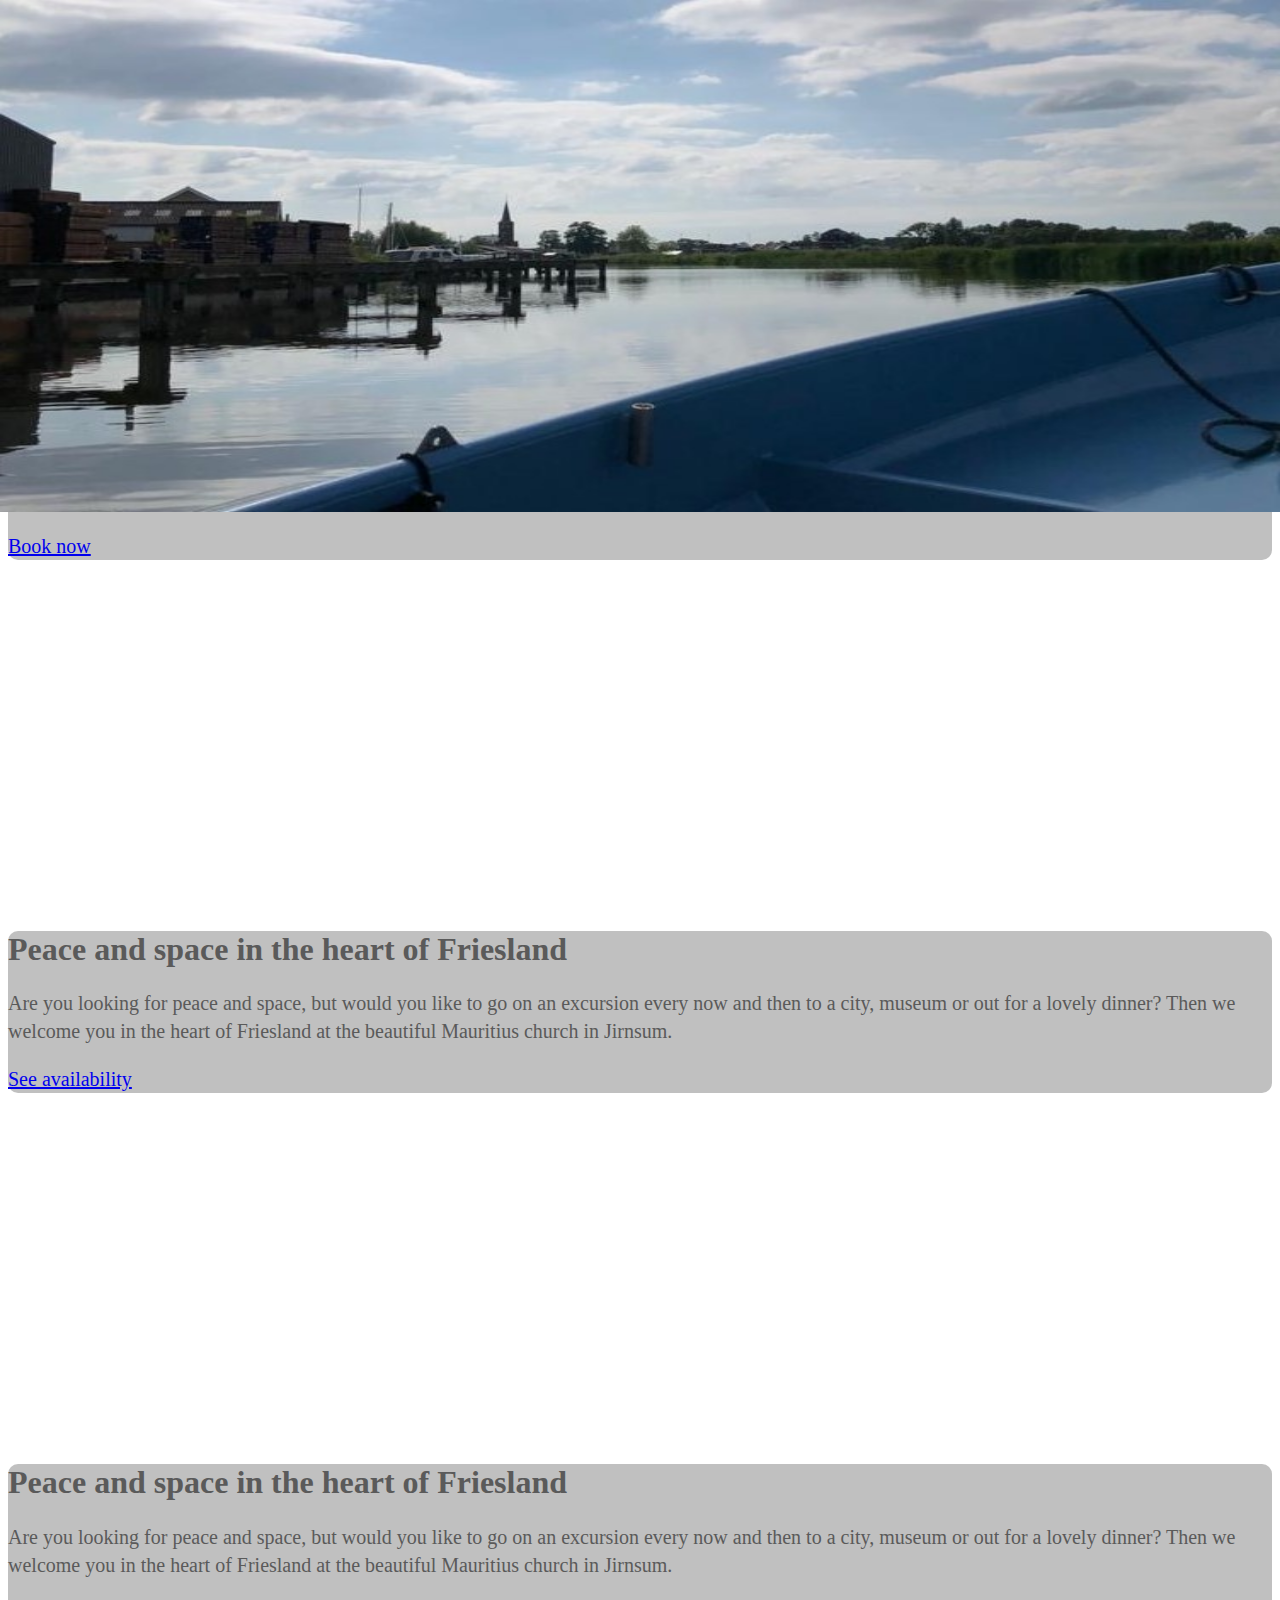
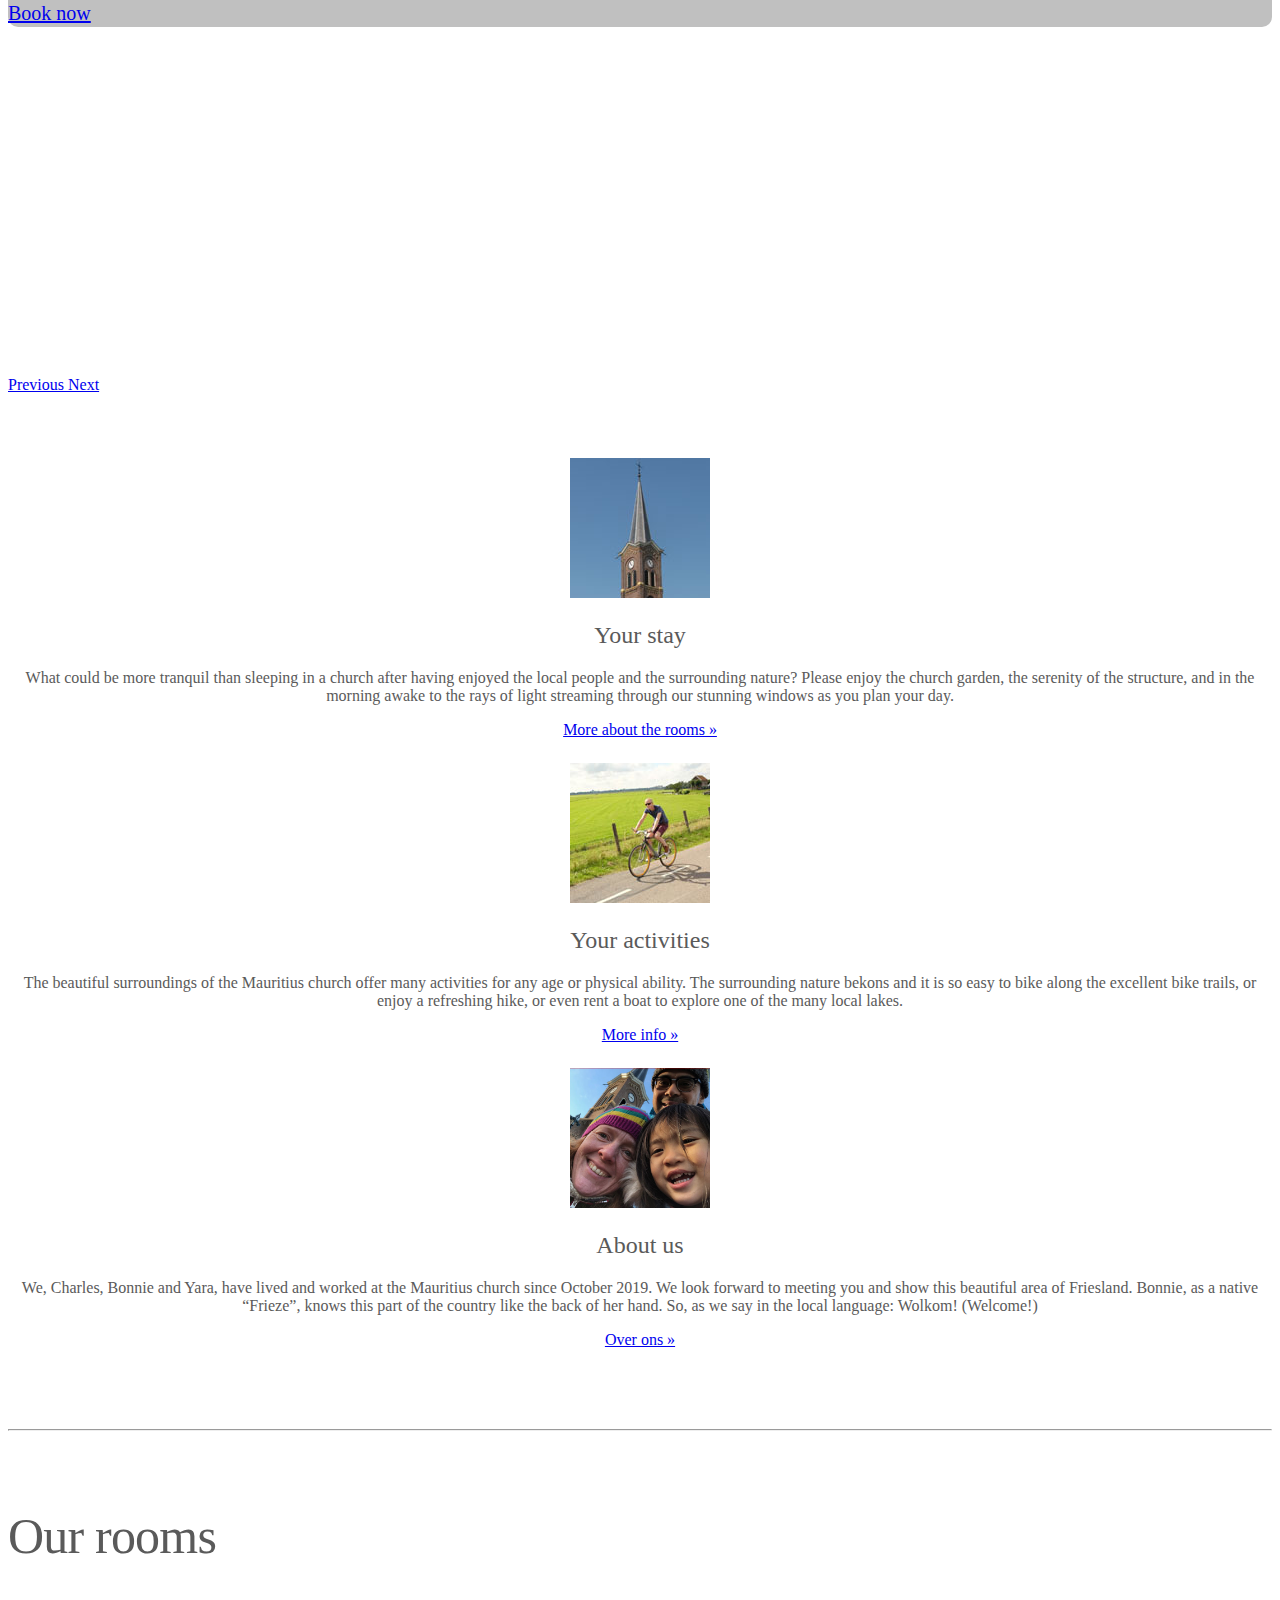
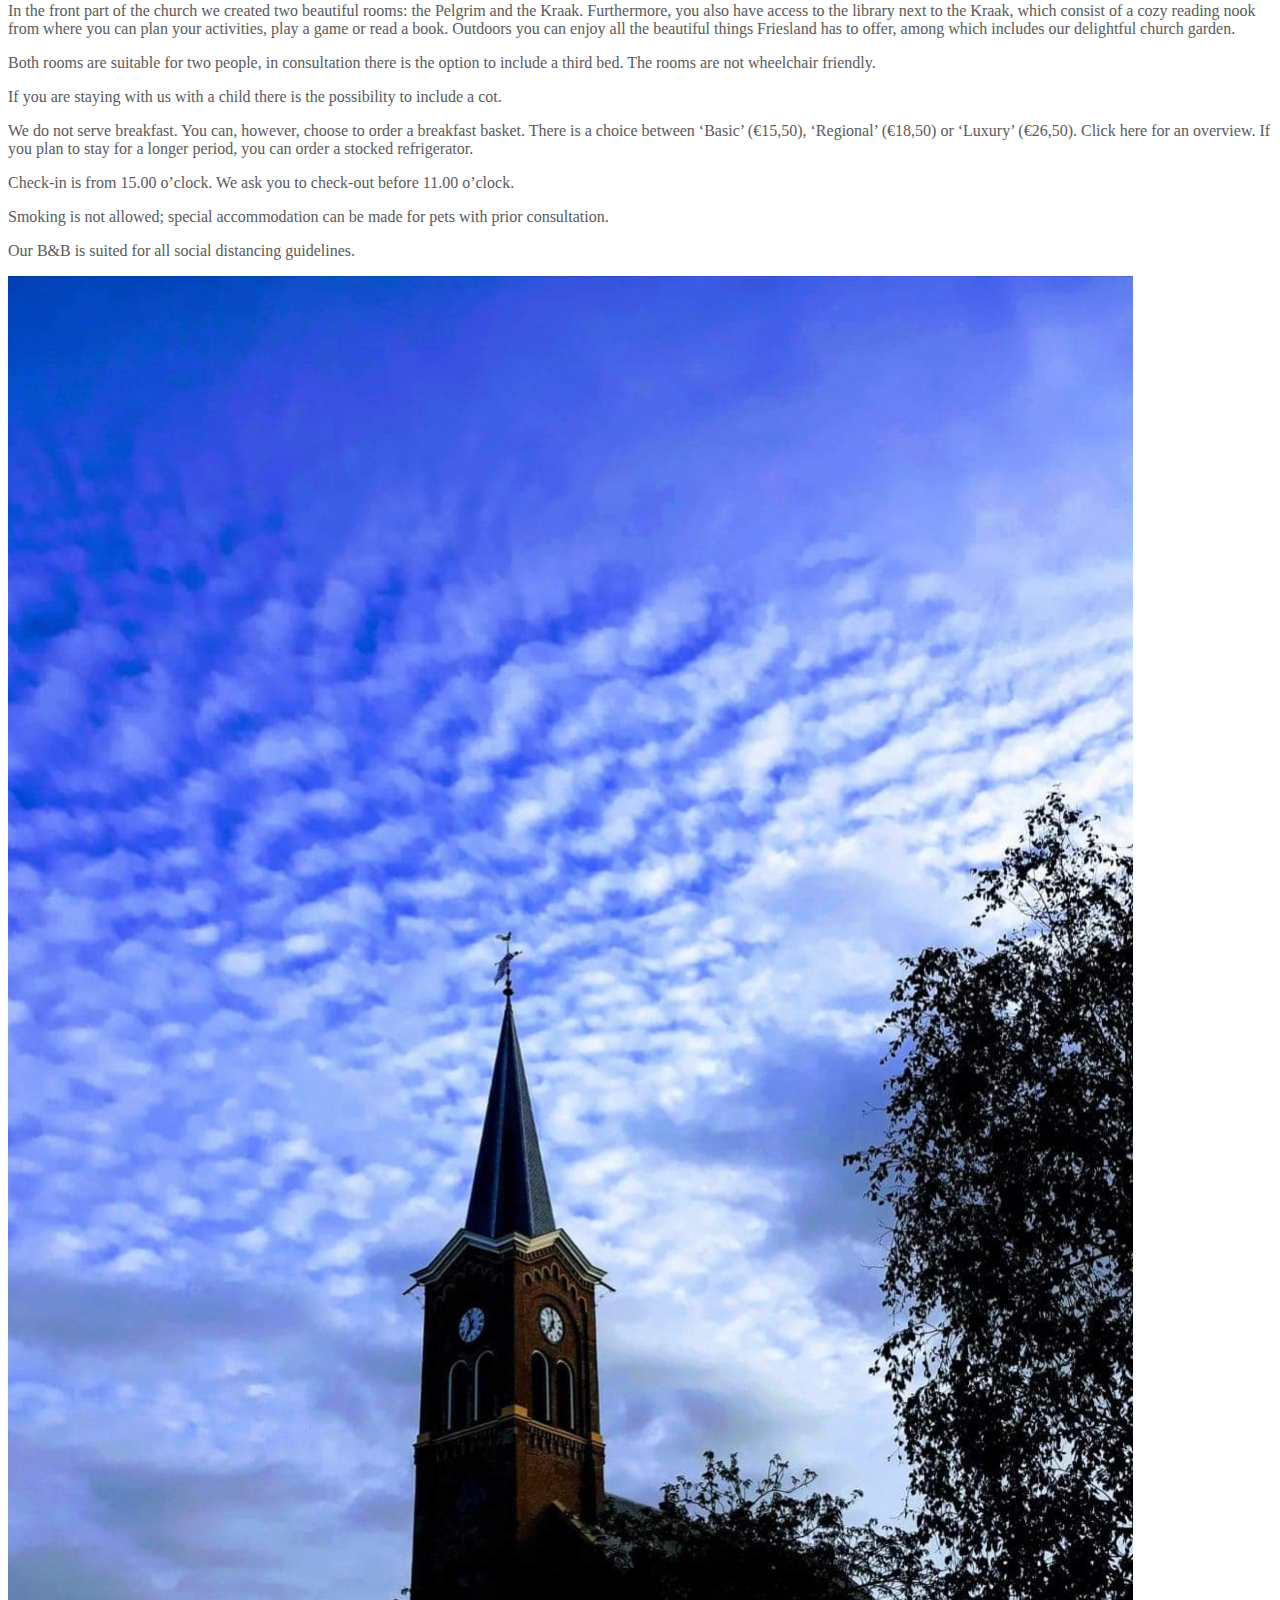
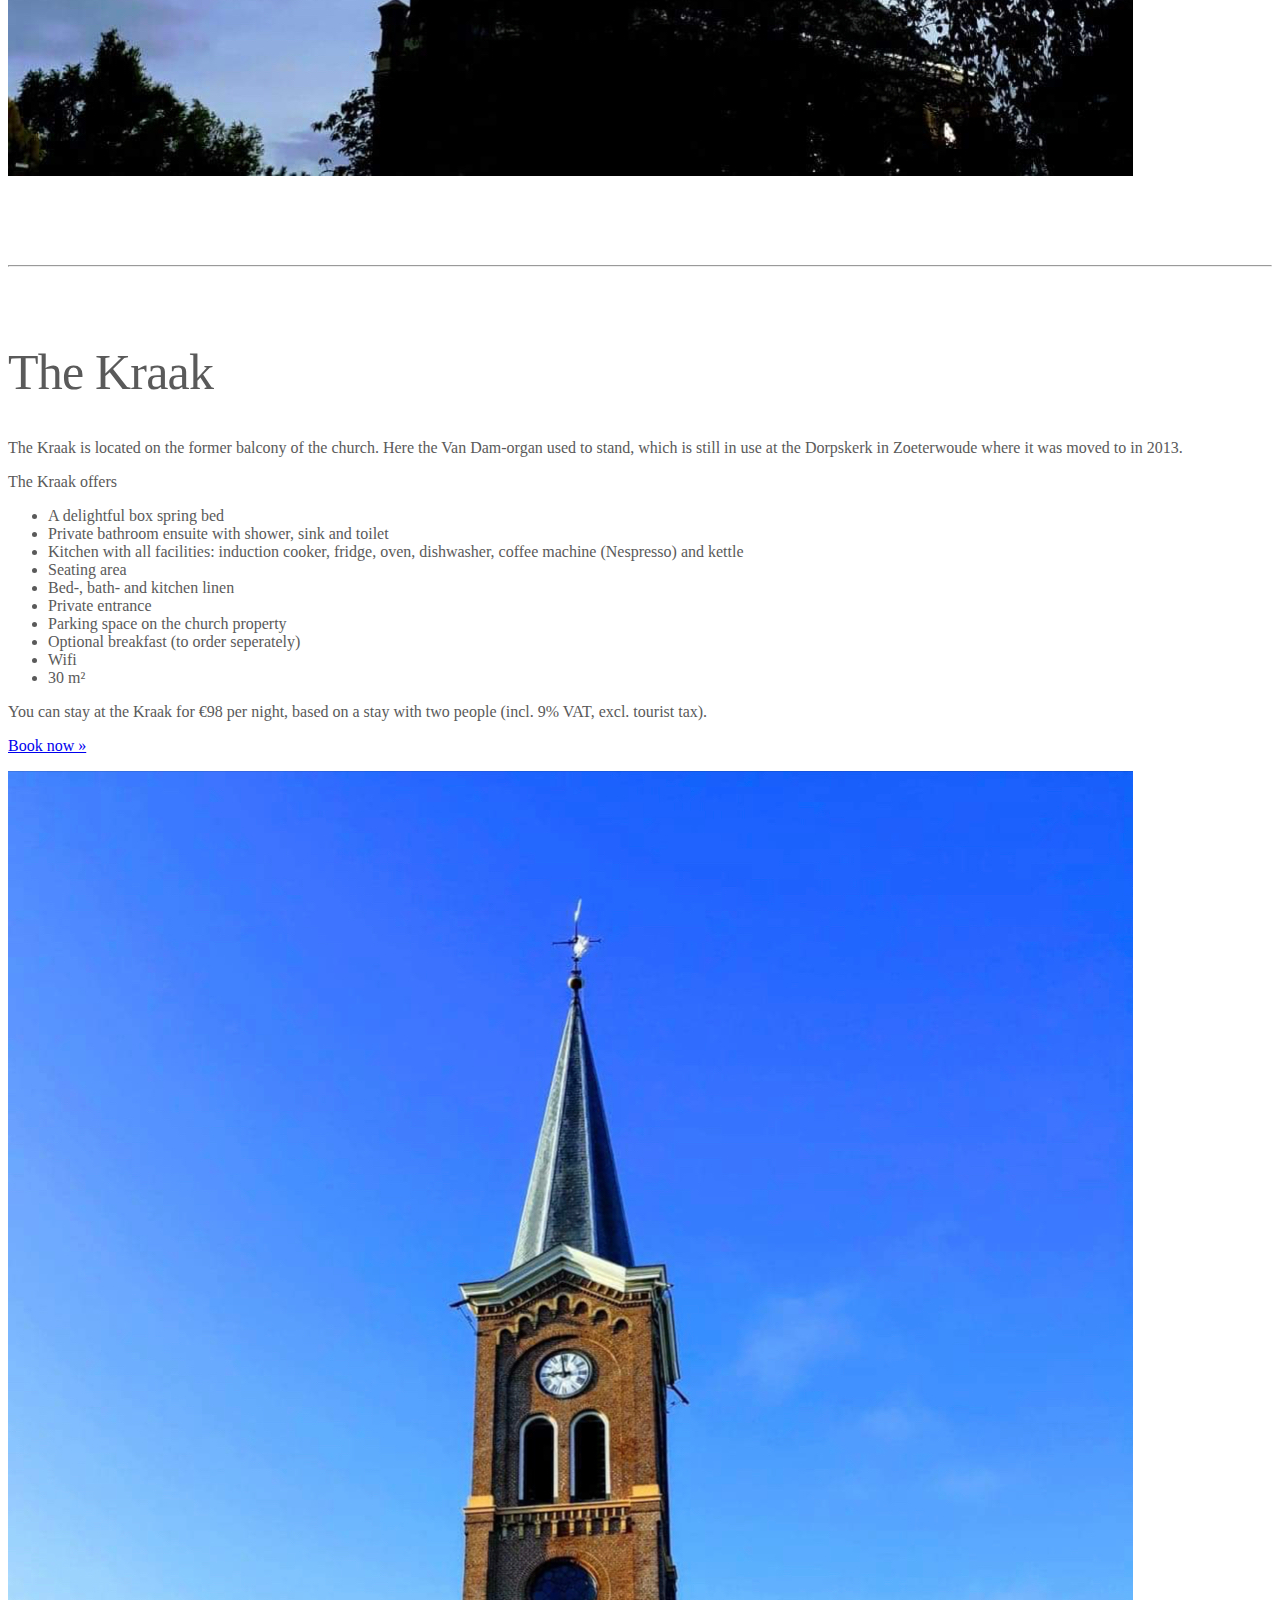
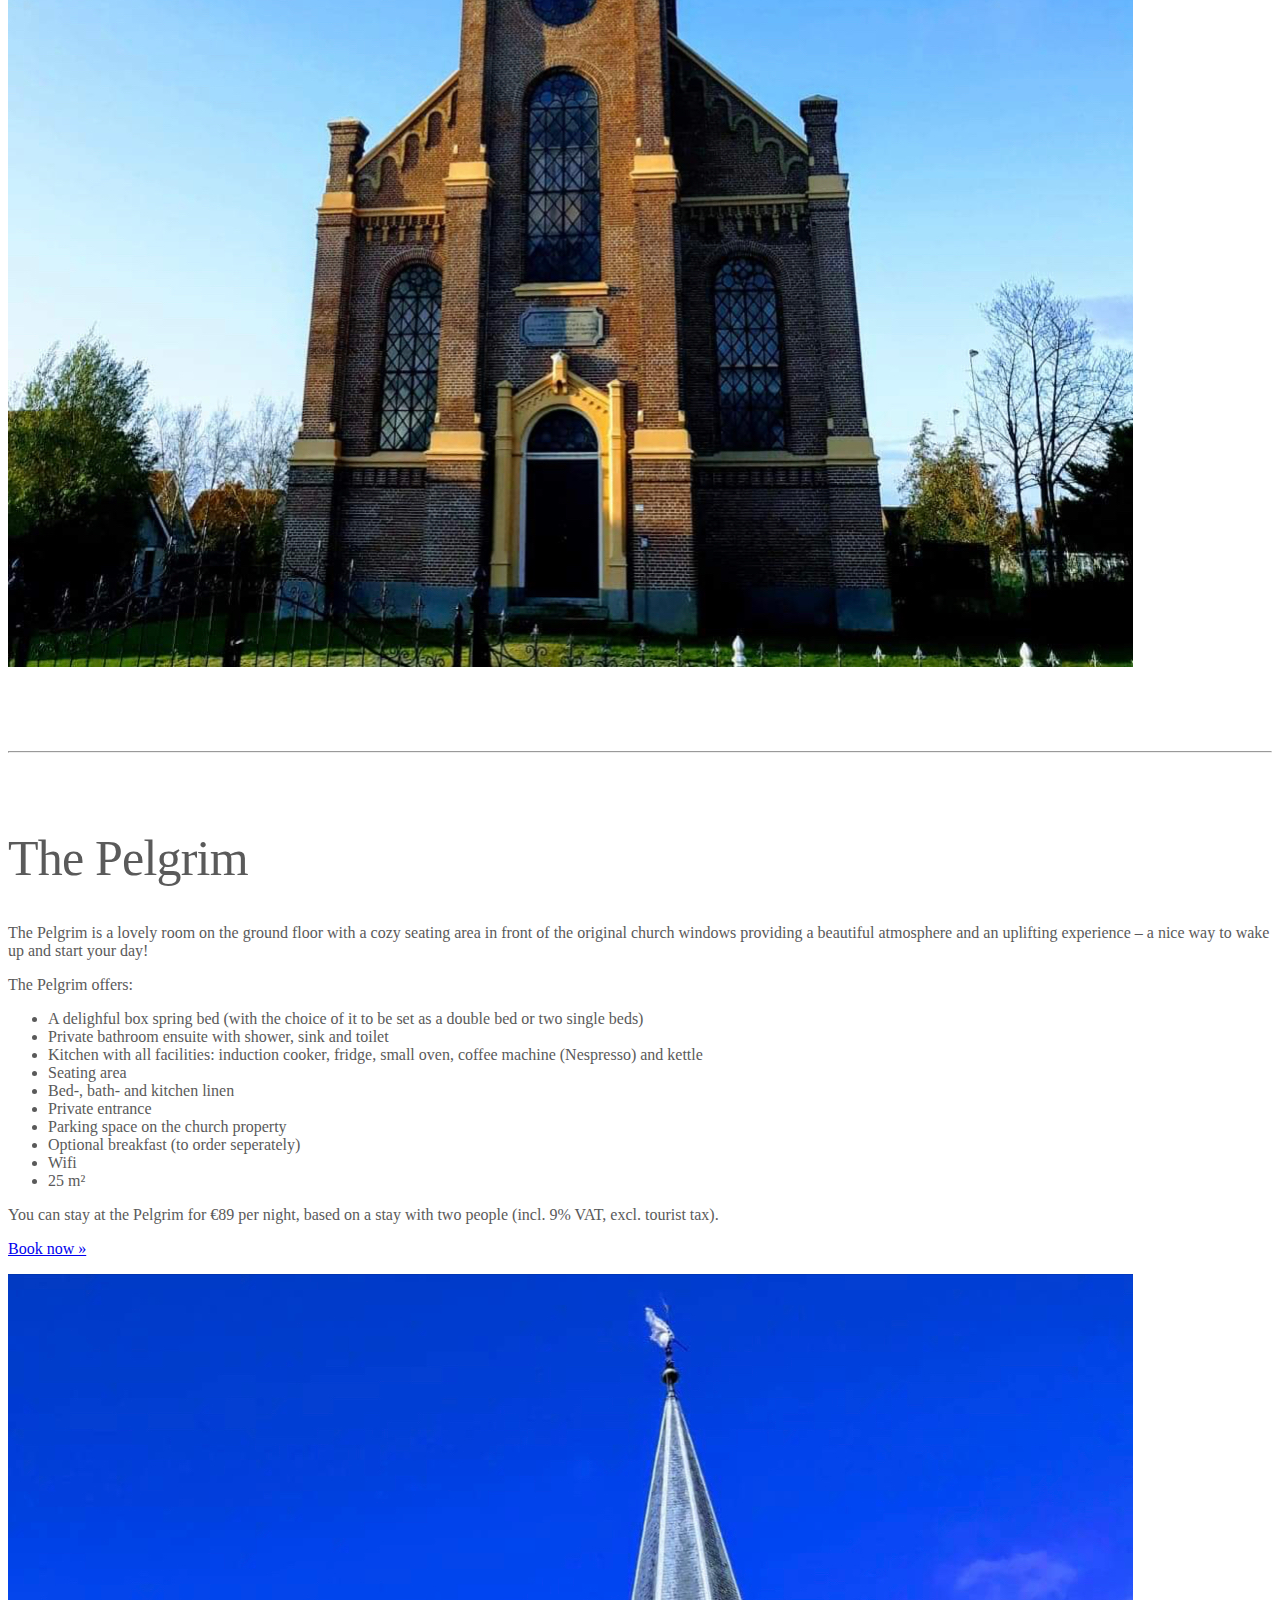
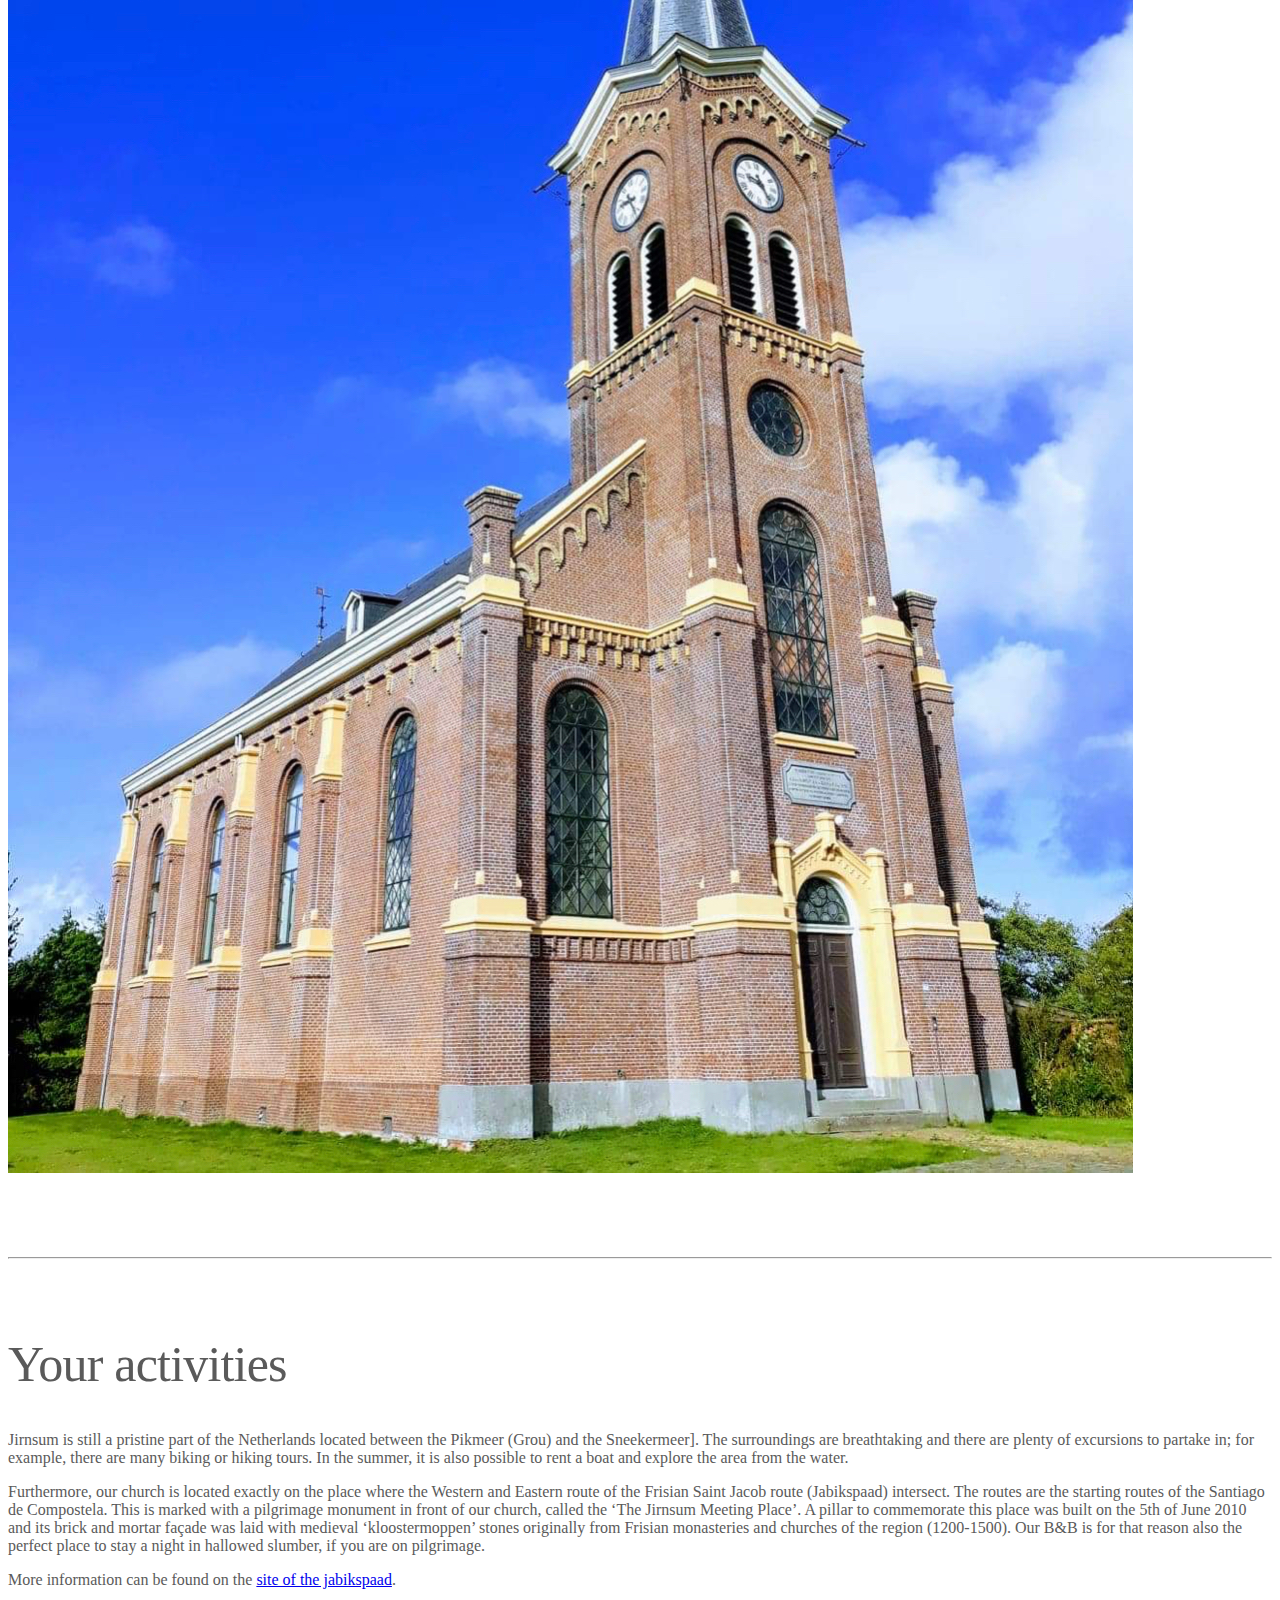
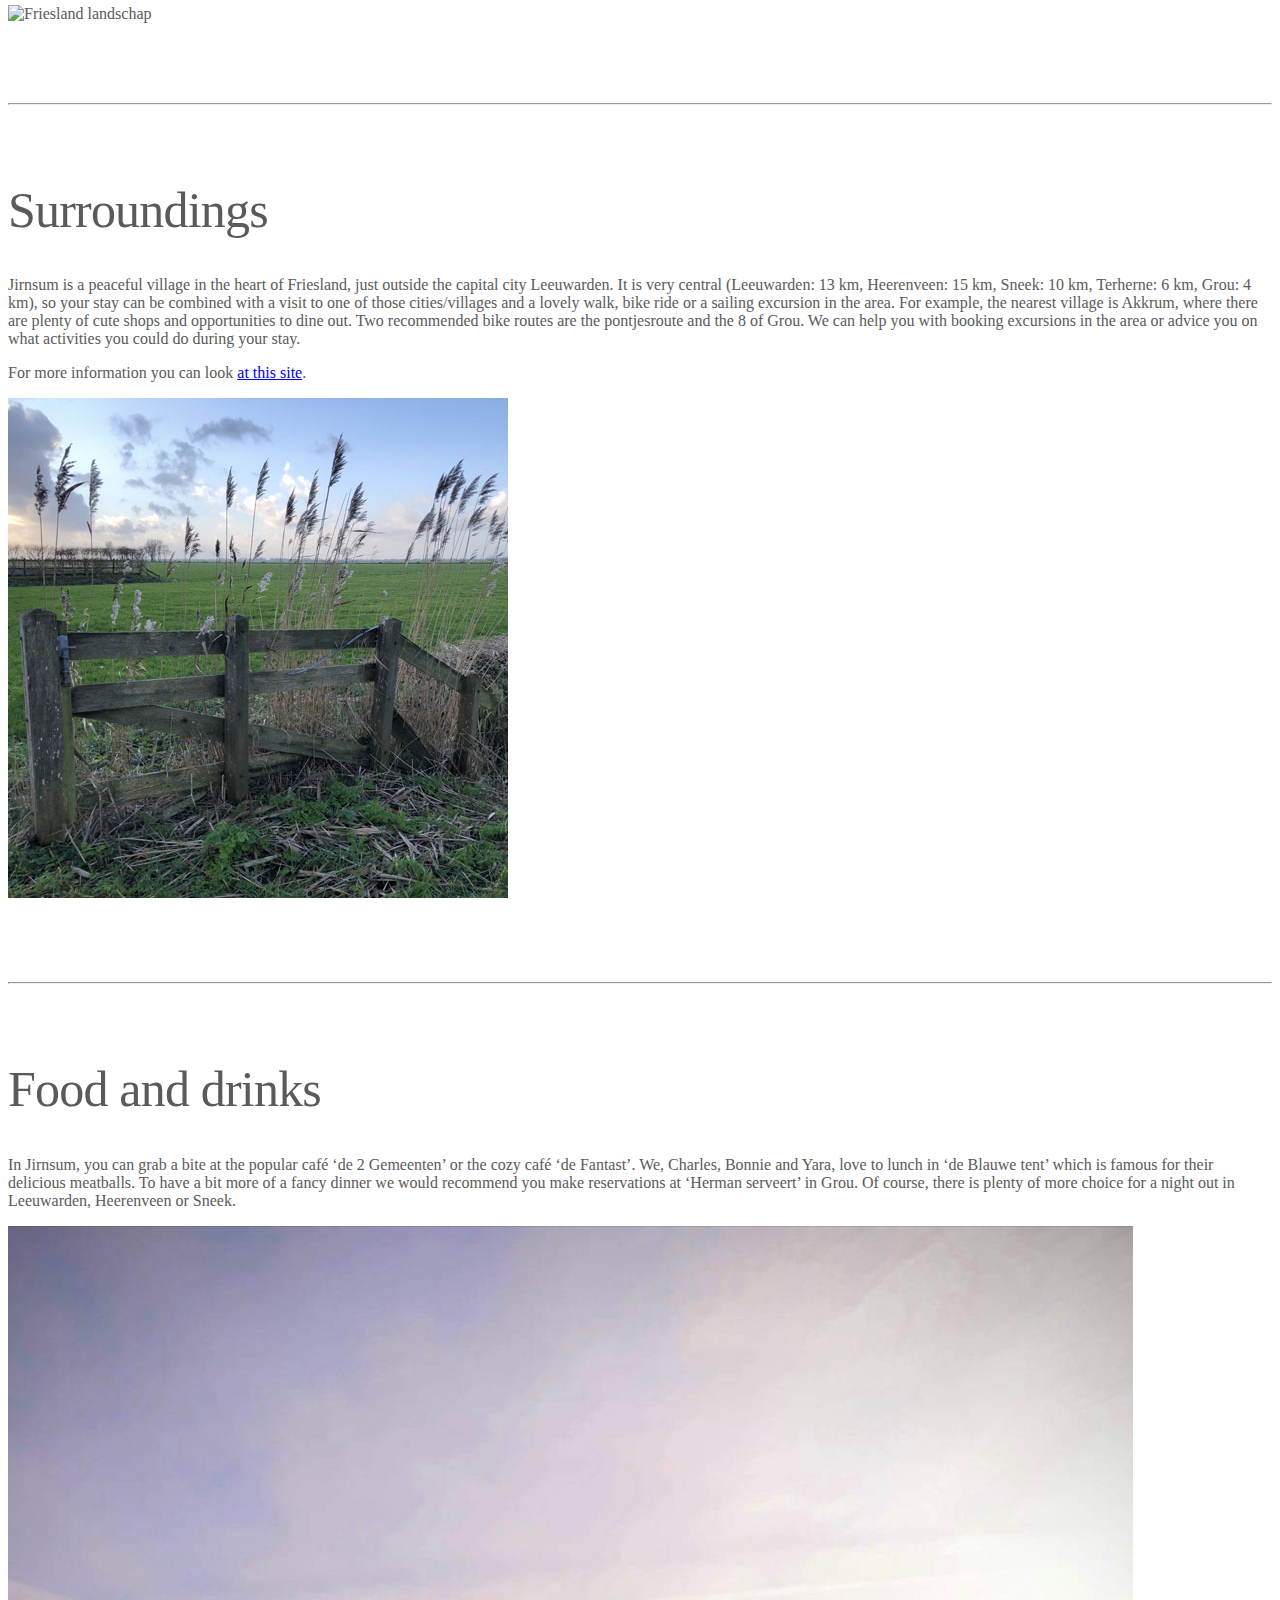
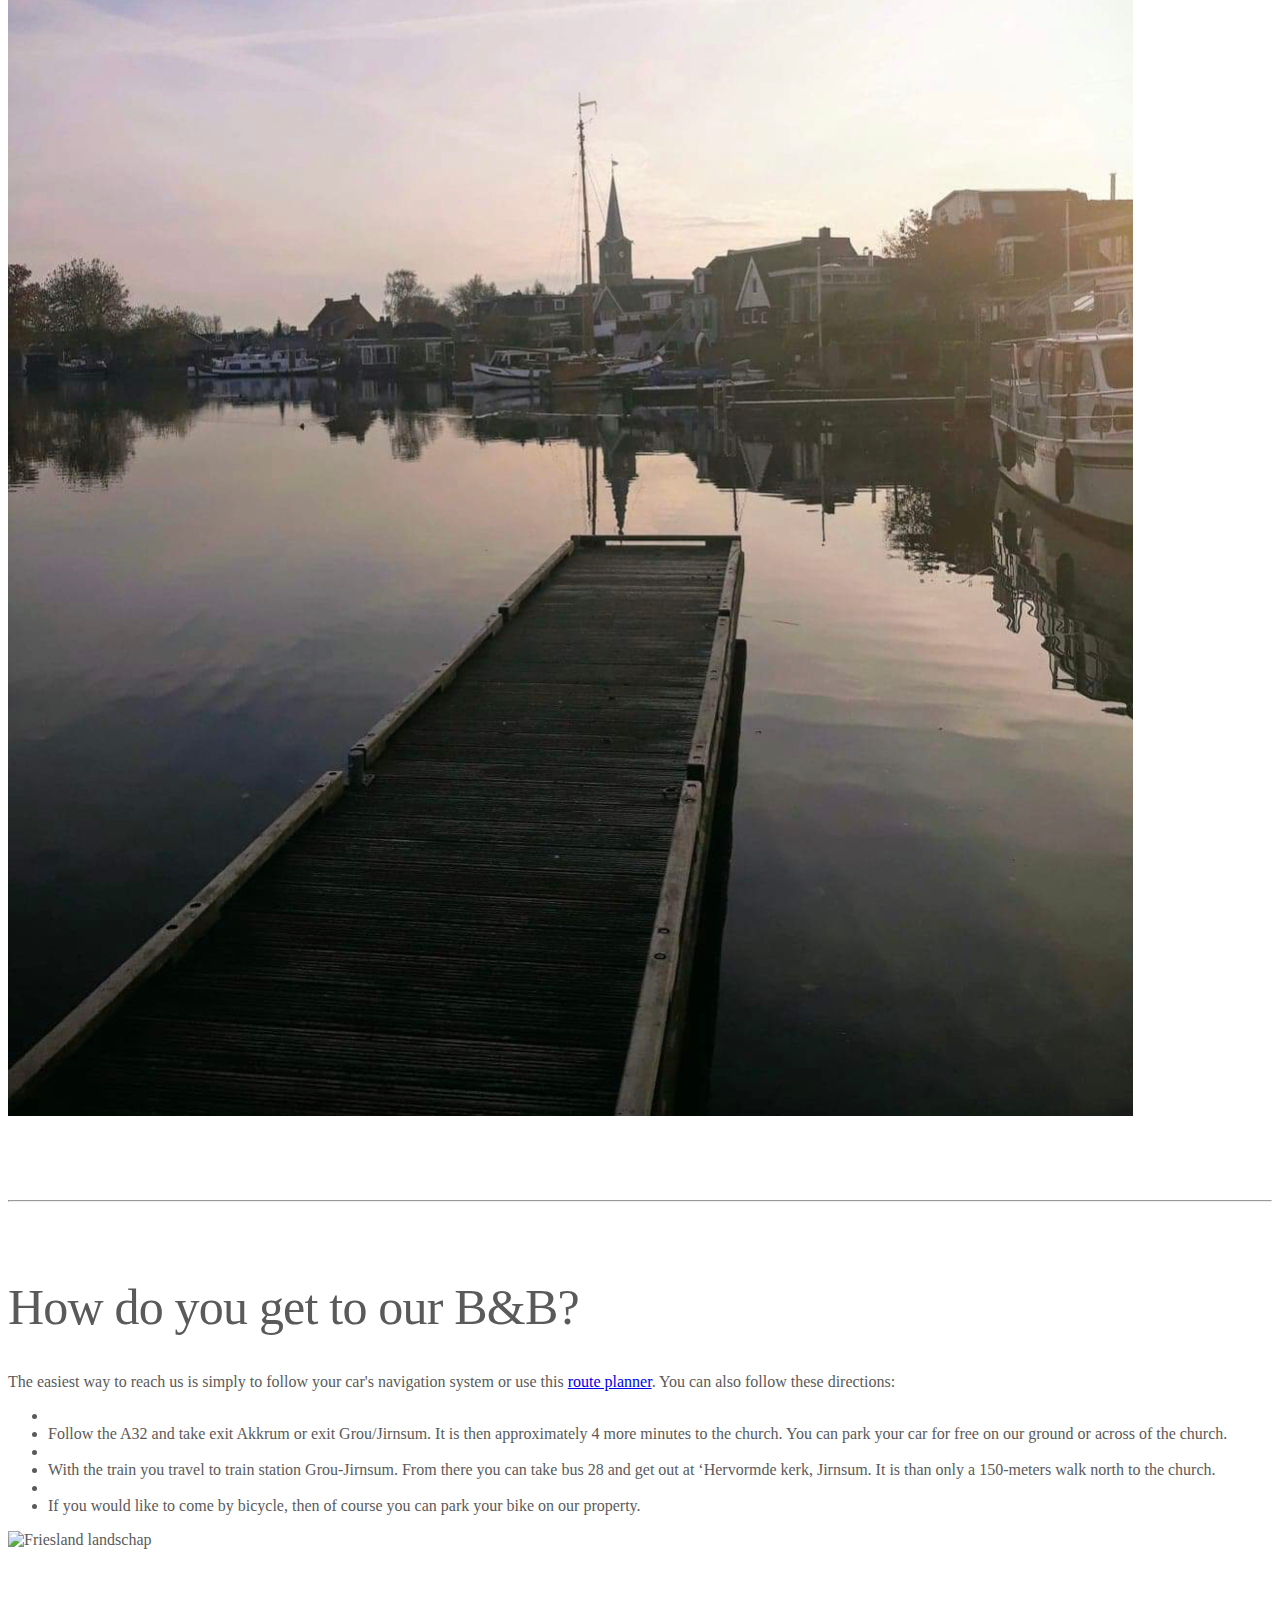
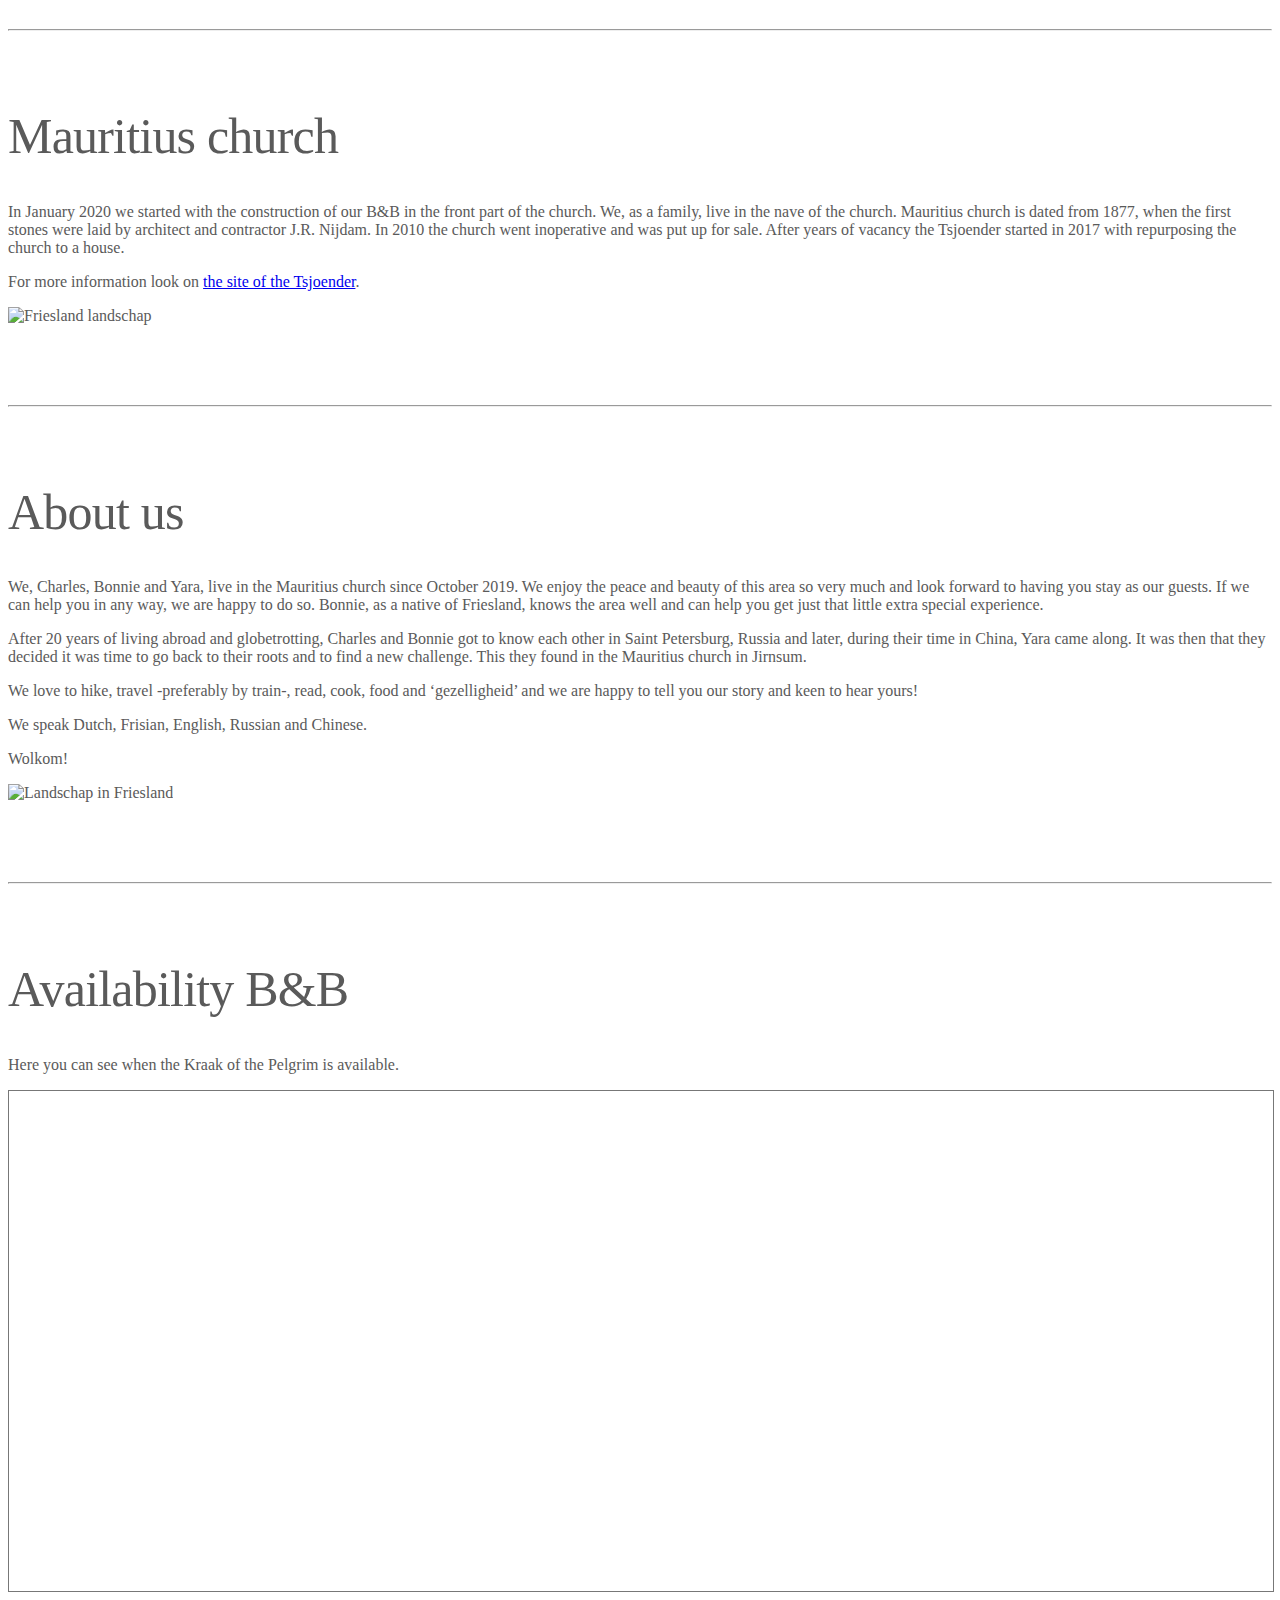
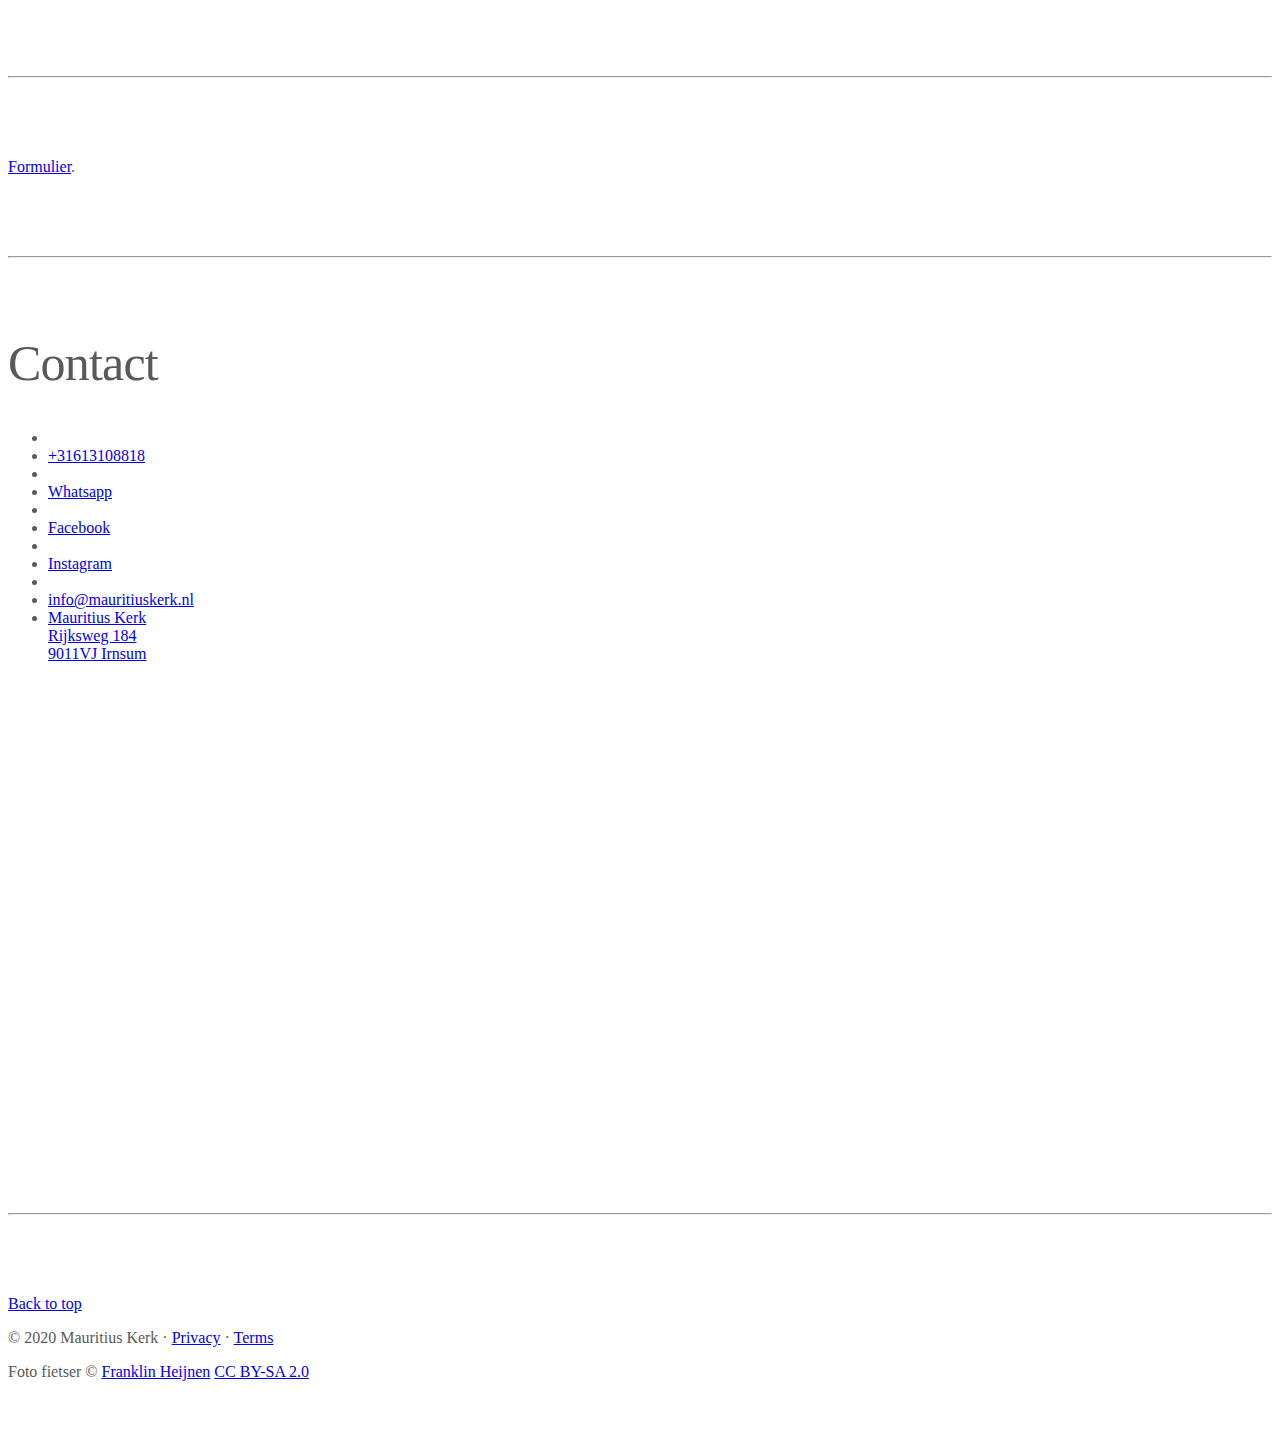
==== commit 7c47ae1b: "Update en.html" ====
--- a/en.html
+++ b/en.html
@@ -141,13 +141,13 @@
           <div class="col-lg-4">
             <img class="rounded-circle" src="assets/fietsen-1.jpg" alt="Activiteiten" width="140" height="140">
             <h2>Your activities</h2>
-            <p>The beautiful surroundings of the Mauritius church offer many activities for any age or physical ability. The surrounding nature bekons and it is so easy to bike along the excellent bike trails, or enjoy a refreshing hike, or even rent a boat to explore the local lakes. </p>
+            <p>The beautiful surroundings of the Mauritius church offer many activities for any age or physical ability. The surrounding nature bekons and it is so easy to bike along the excellent bike trails, or enjoy a refreshing hike, or even rent a boat to explore one of the many local lakes. </p>
             <p><a class="btn btn-secondary" href="#uwactiviteiten" role="button">More info &raquo;</a></p>
           </div><!-- /.col-lg-4 -->
           <div class="col-lg-4">
             <img class="rounded-circle" src="assets/hosts-sq.jpg" alt="Yara, Bonnie en Charles" width="140" height="140">
             <h2>About us</h2>
-            <p>We, Charles, Bonnie and Yara, have lived and worked at the Mauritius church since October 2019. We look forward to meeting you and helping to acquaint you with this beautiful area of Friesland. Bonnie, as a native “Frieze”, knows this part of the country like the back of her hand.  So, as we say in the local language: Wolkom! (Welcome!)</p>
+            <p>We, Charles, Bonnie and Yara, have lived and worked at the Mauritius church since October 2019. We look forward to meeting you and show this beautiful area of Friesland. Bonnie, as a native “Frieze”, knows this part of the country like the back of her hand.  So, as we say in the local language: Wolkom! (Welcome!)</p>
             <p><a class="btn btn-secondary" href="#overons" role="button">Over ons &raquo;</a></p>
           </div><!-- /.col-lg-4 -->
         </div><!-- /.row -->
@@ -340,7 +340,7 @@
         <div class="row featurette">
           <div class="col-md-5 order-md-2">
             <a class="anchor" id="beschikbaarheid"></a>
-            <h2 class="featurette-heading">Availlability B&B</h2>
+            <h2 class="featurette-heading">Availability B&B</h2>
             <p>Here you can see when the Kraak of the Pelgrim is available.</p>
           </div>
           <div class="col-md-7 order-md-1">
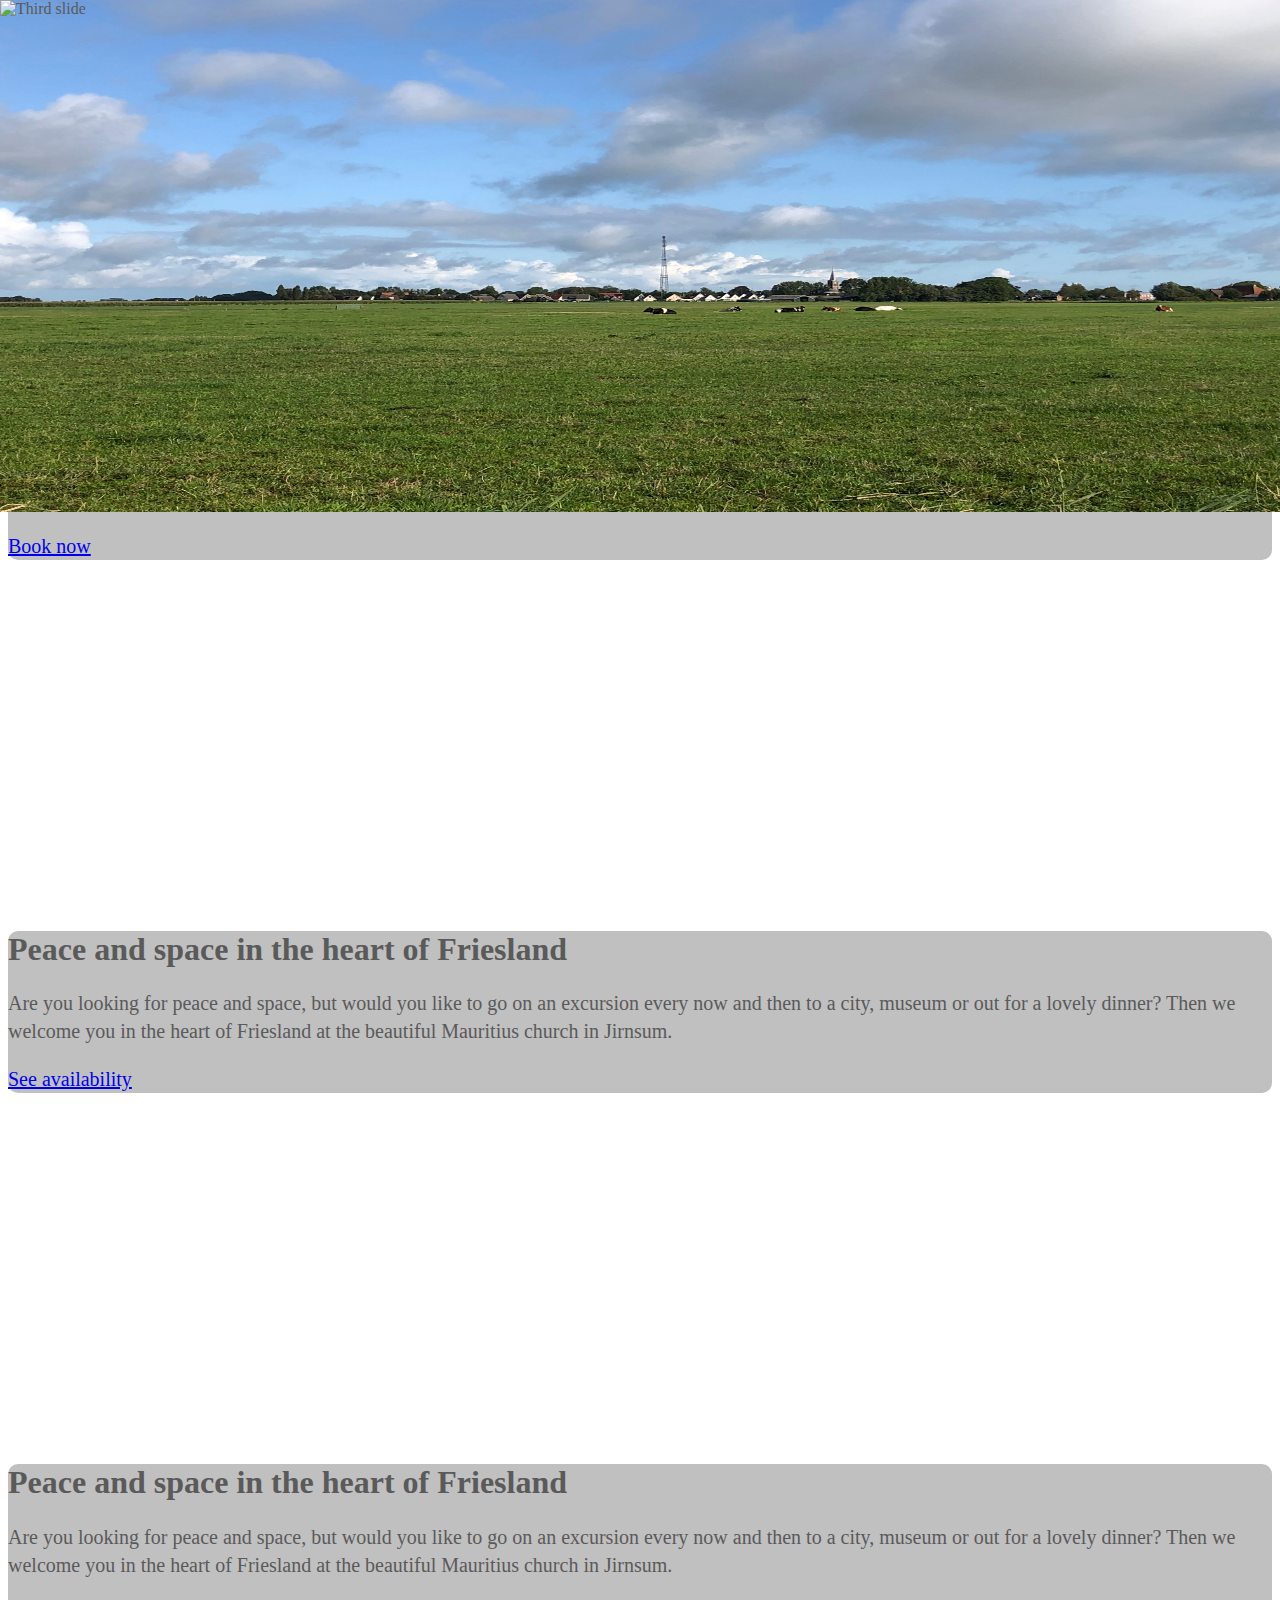
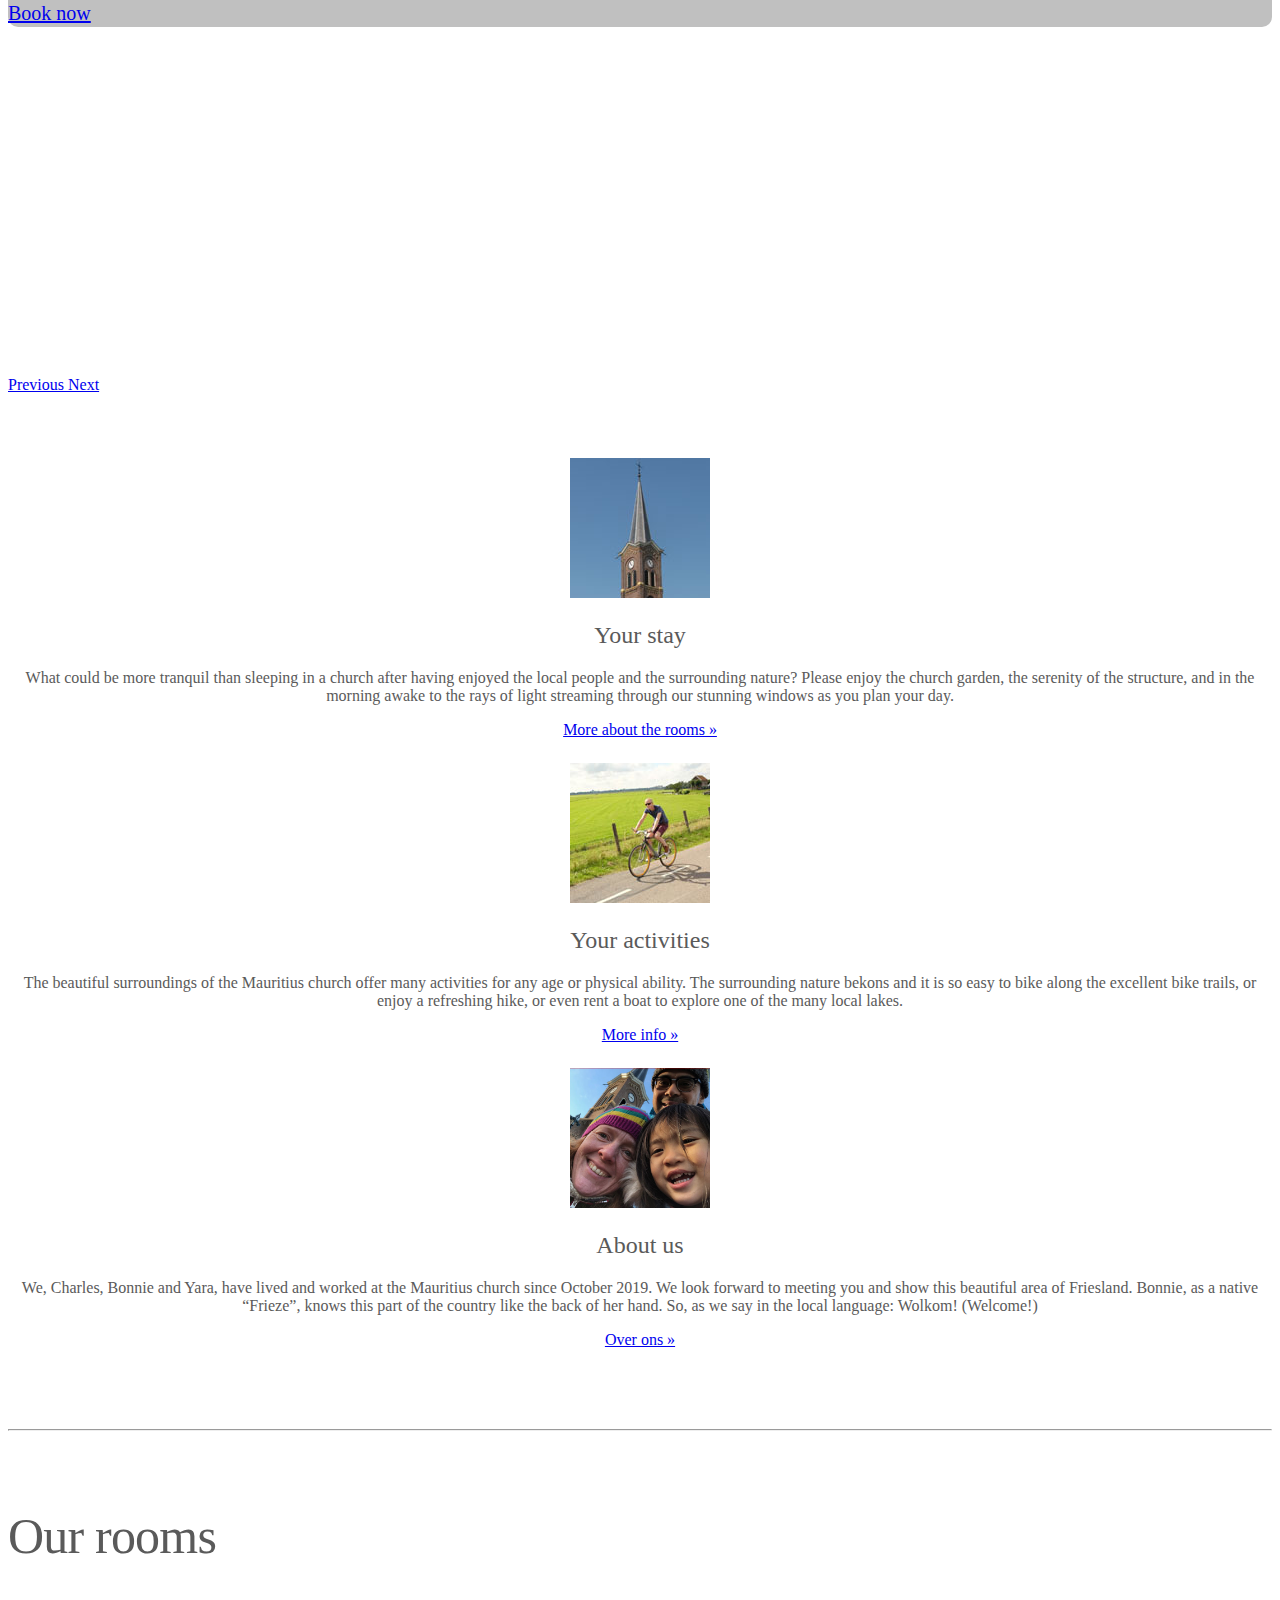
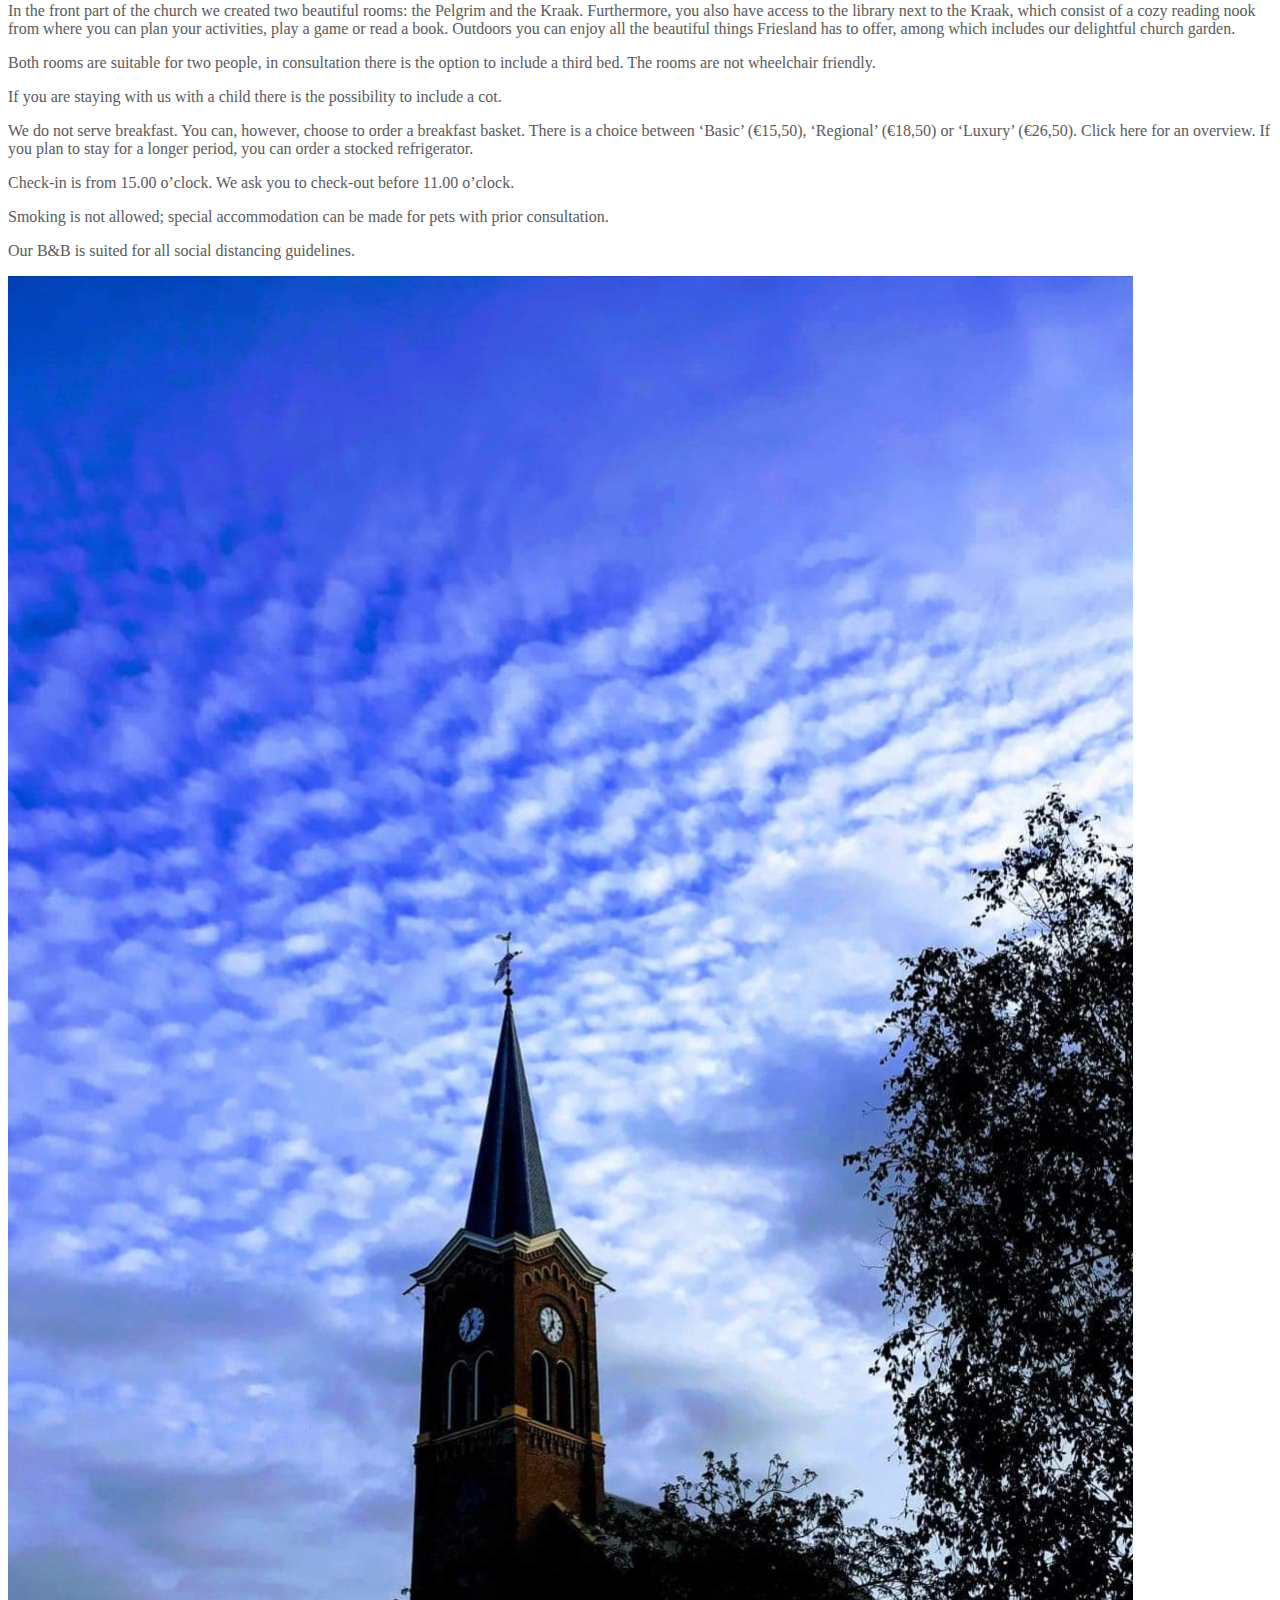
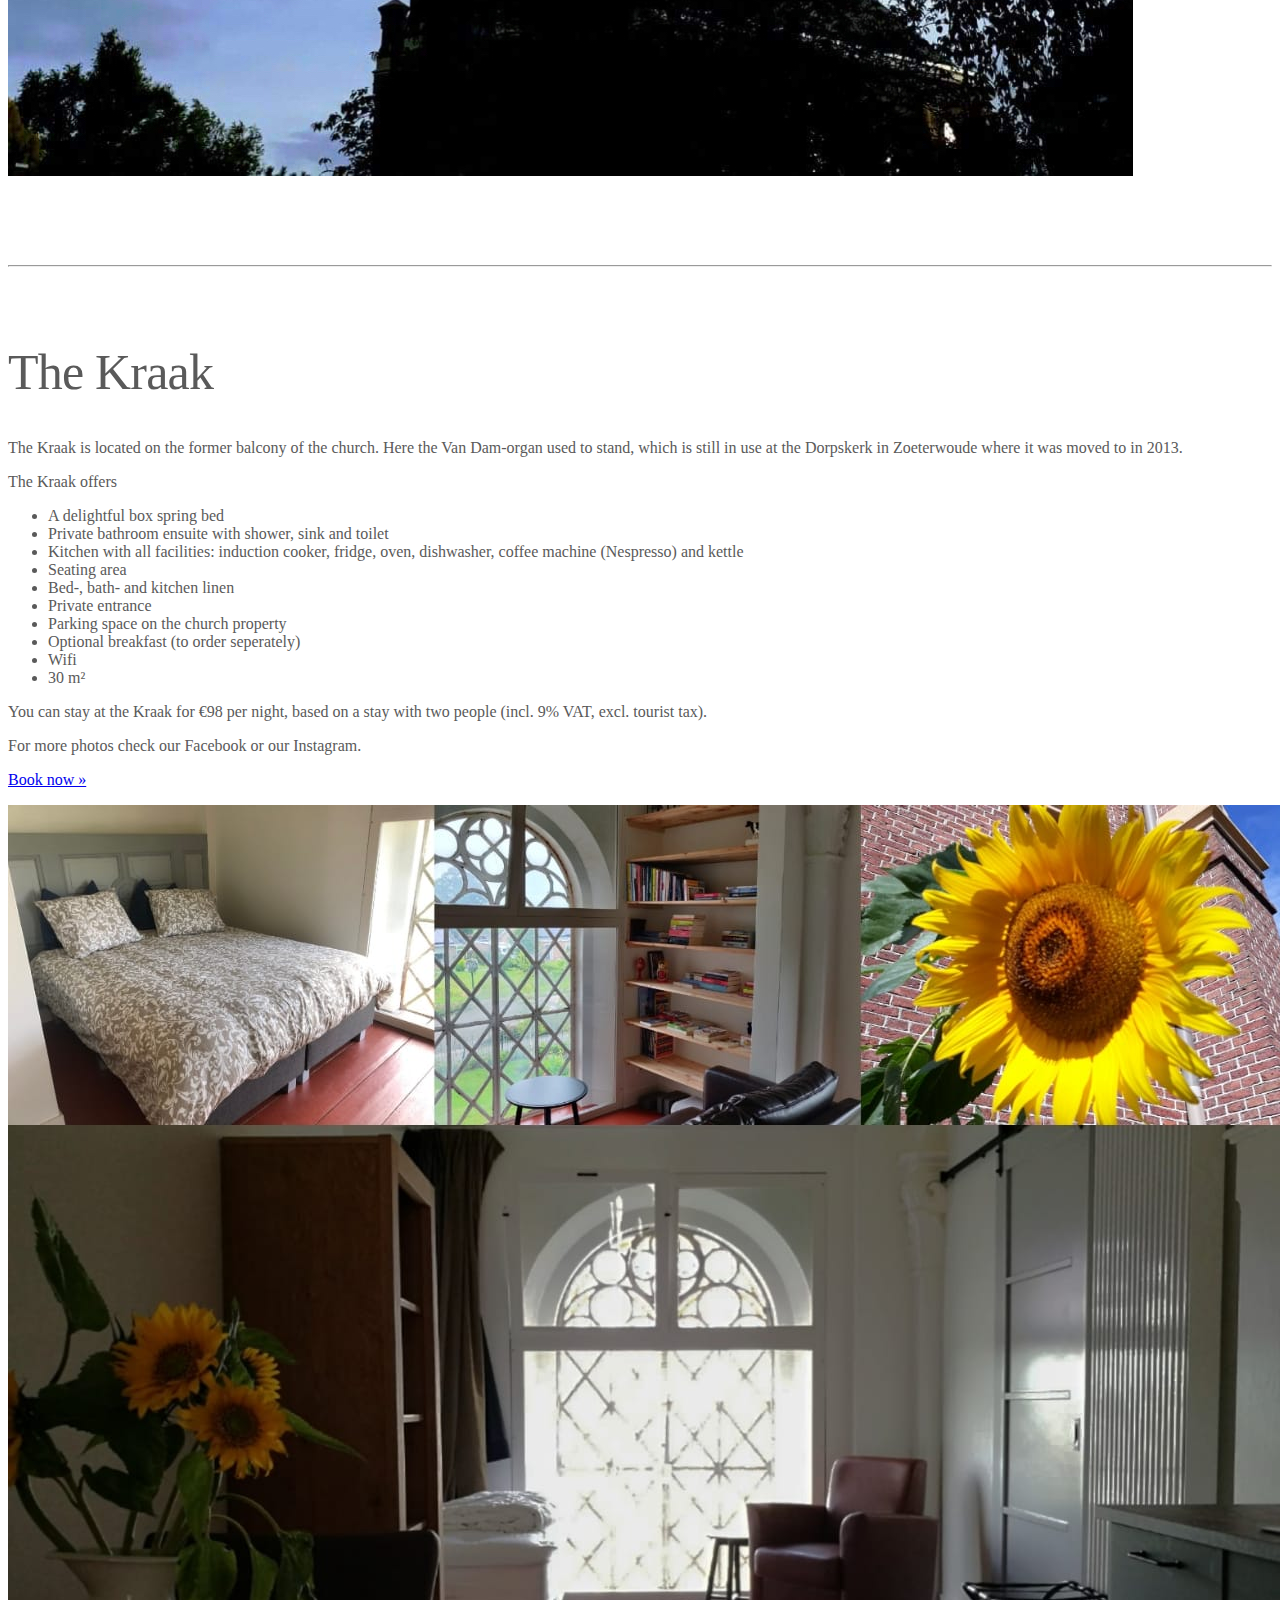
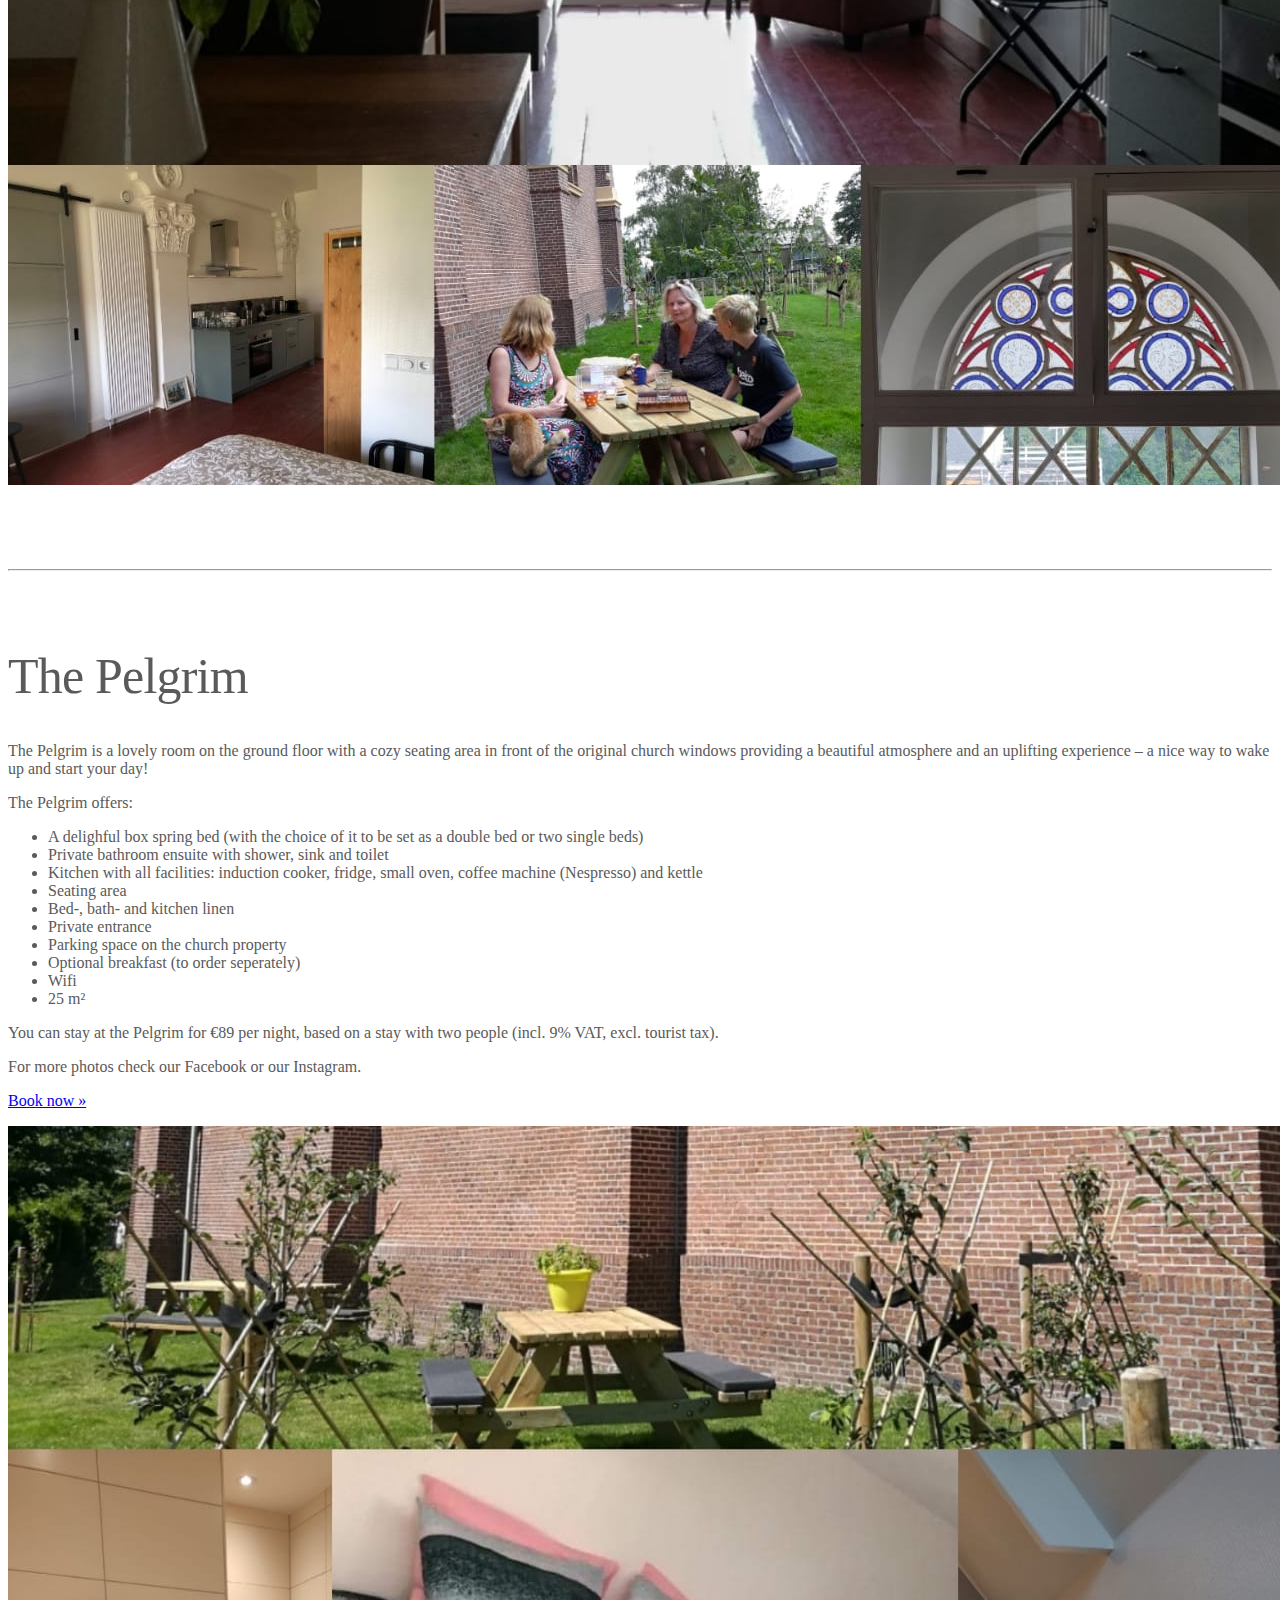
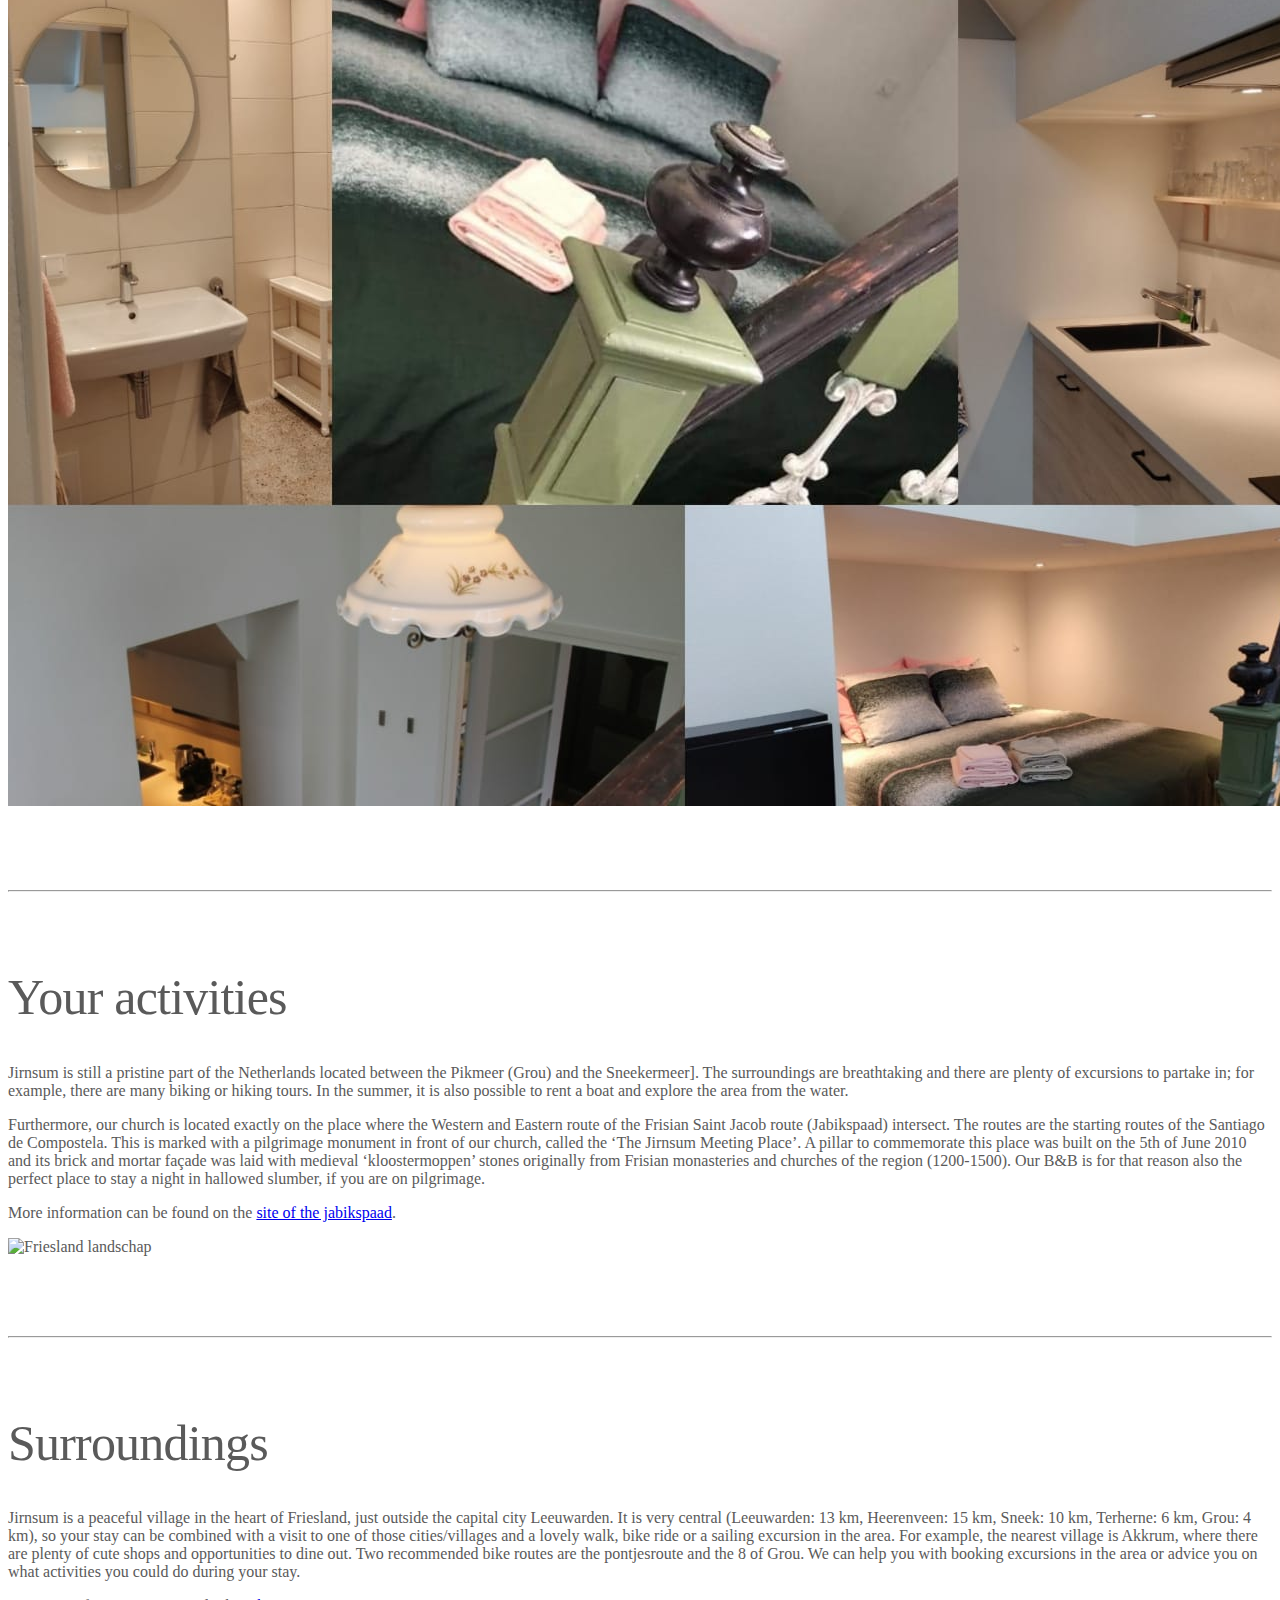
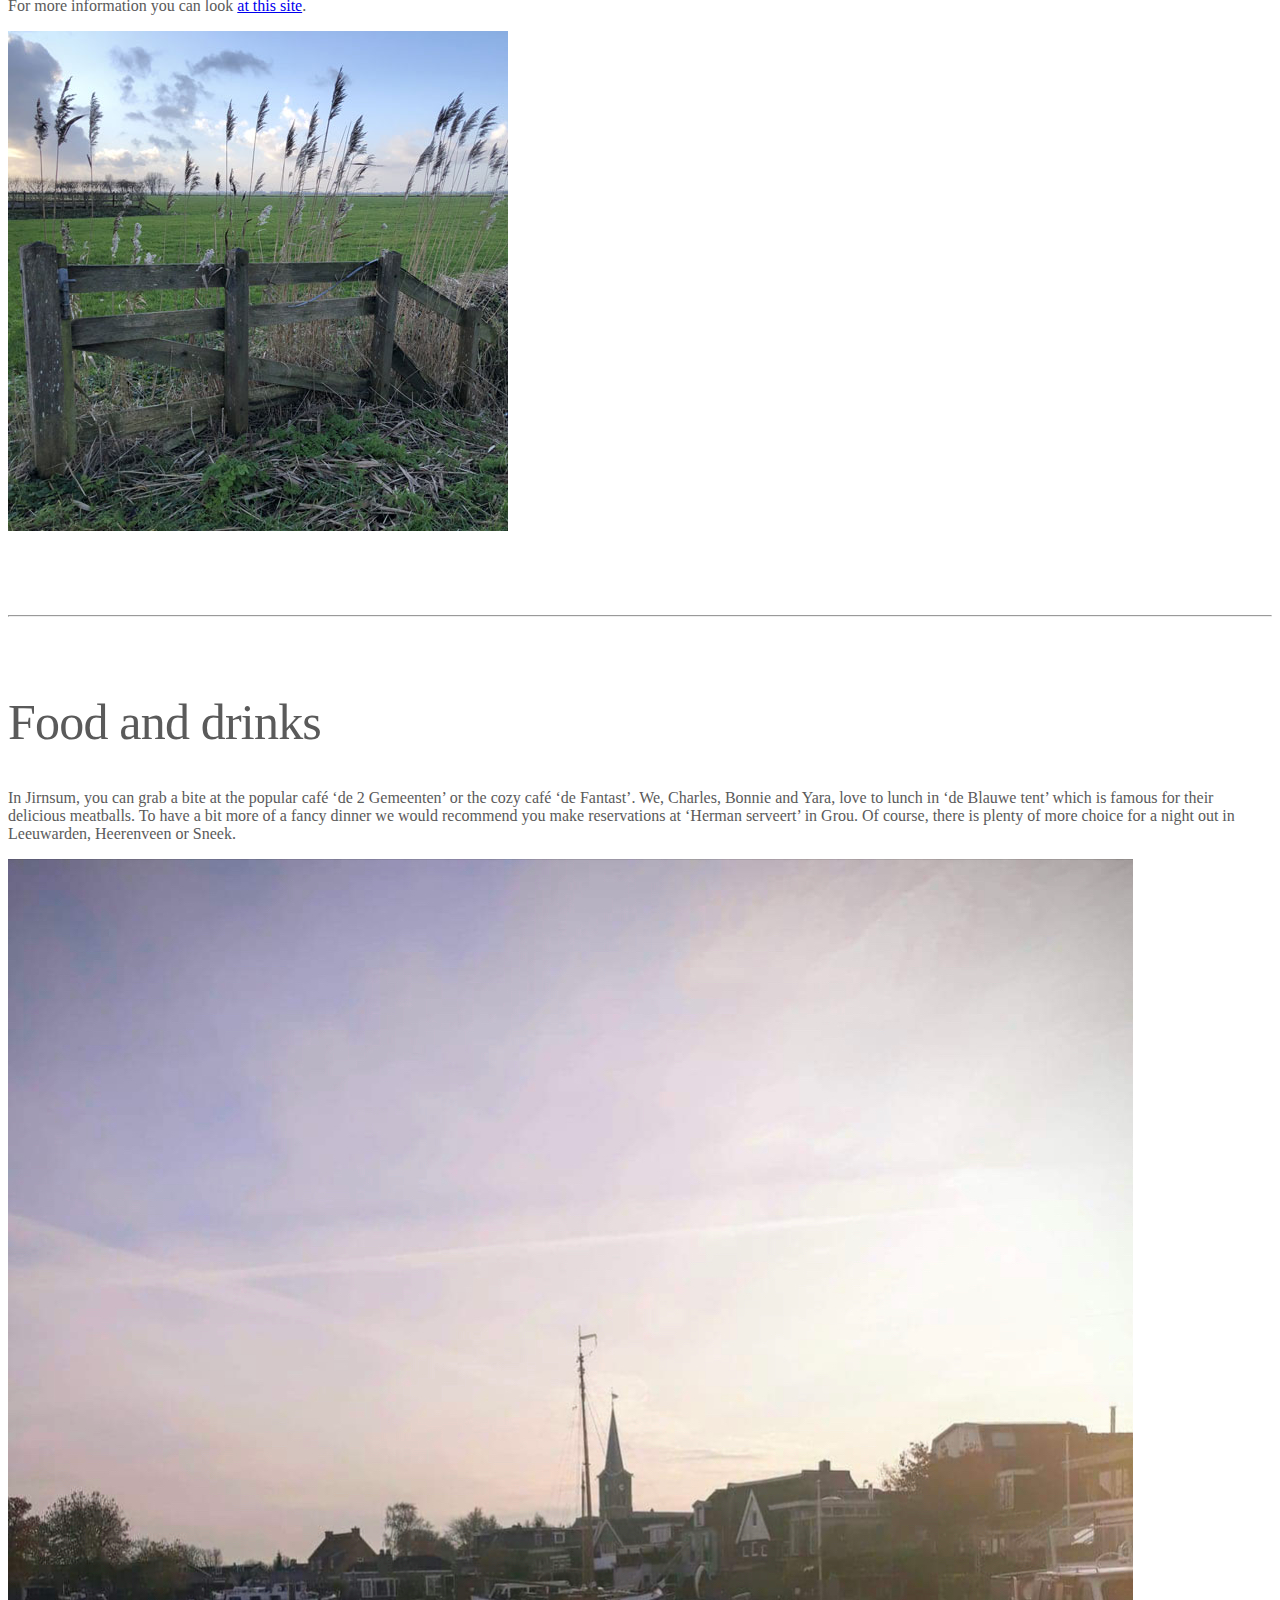
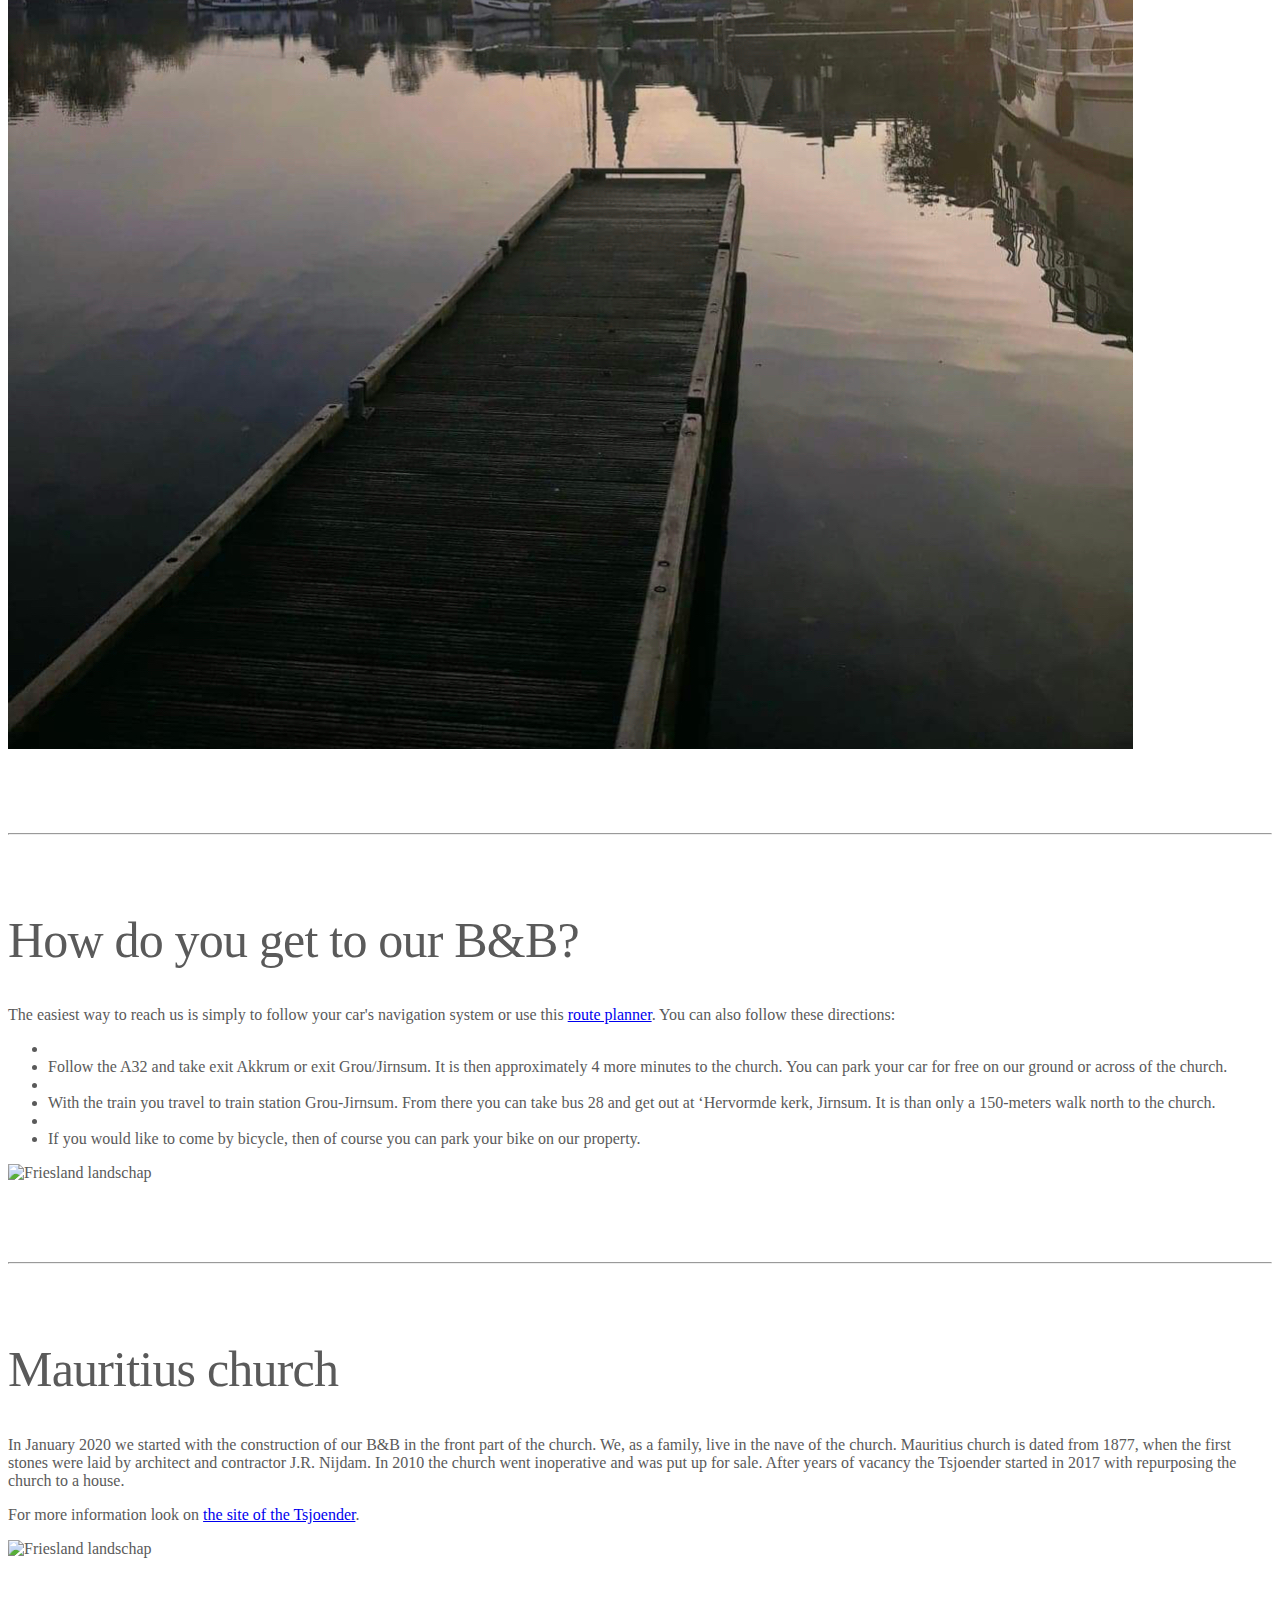
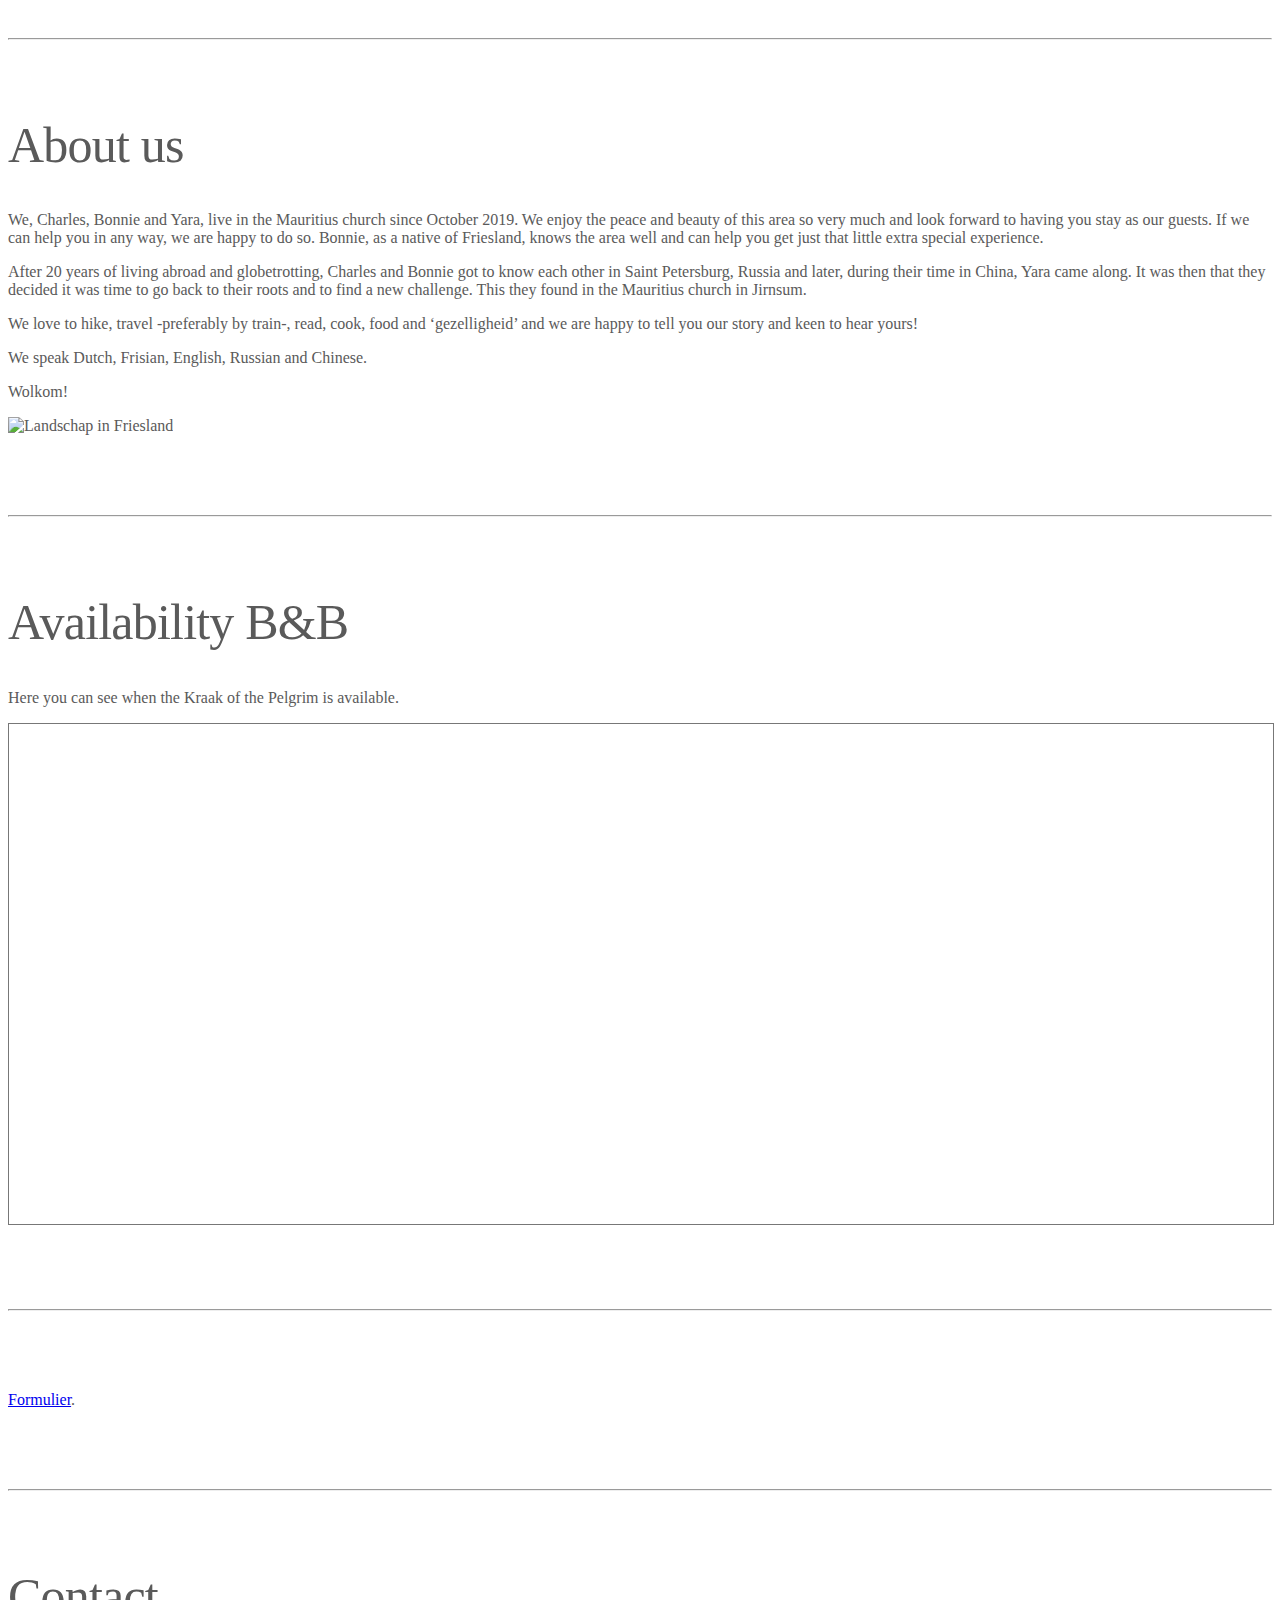
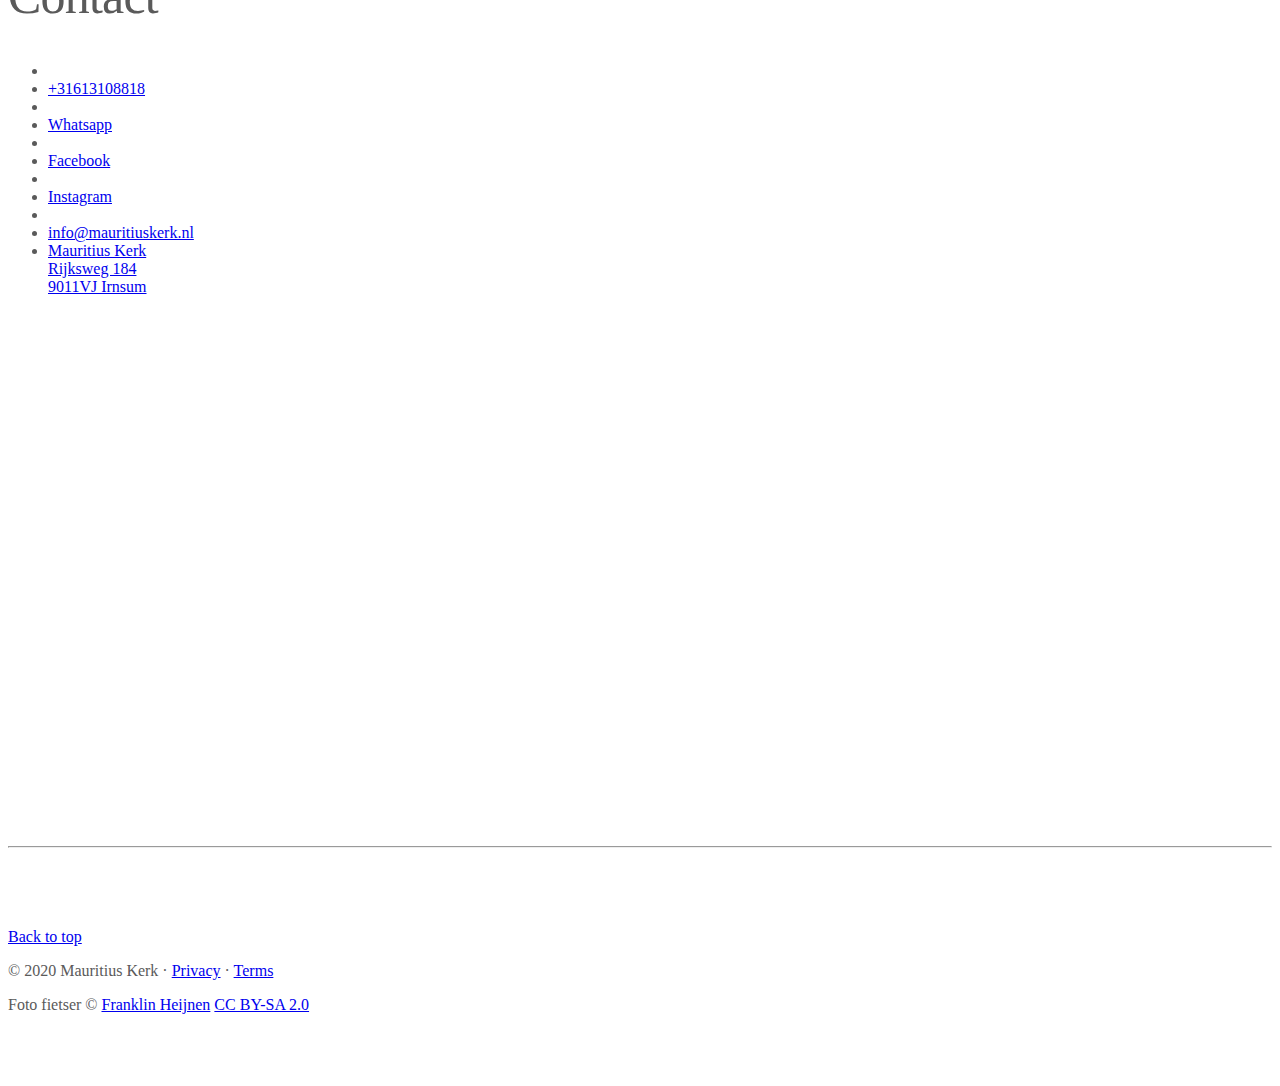
==== commit 17aa8fee: "Update en.html" ====
--- a/en.html
+++ b/en.html
@@ -108,7 +108,7 @@
             </div>
           </div>
           <div class="carousel-item">
-            <img class="third-slide" src="assets\bootenkerk2.jpg" alt="Third slide">
+            <img class="third-slide" src="mauritiuskerklogo.jpg" alt="Third slide">
             <div class="container">
               <div class="carousel-caption">
                 <h1>Peace and space in the heart of Friesland</h1>
@@ -195,11 +195,12 @@
                     <li>30 m²</li>
                 </ul> 
             <p>You can stay at the Kraak for €98 per night, based on a stay with two people (incl. 9% VAT, excl. tourist tax).</p>
+             <p>For more photos check our Facebook or our Instagram.</p
                 <p><a class="btn btn-primary" href="#reserveren" role="button">Book now &raquo;</a></p>
             </p>
           </div>
           <div class="col-md-5">
-            <img class="featurette-image img-fluid mx-auto" src="assets/kerk2.jpg" alt="Landschap in Friesland">
+            <img class="featurette-image img-fluid mx-auto" src="kraakinterieur.jpg" alt="Landschap in Friesland">
           </div>
         </div>
 
@@ -224,11 +225,13 @@
                     <li>25 m²</li>
                 </ul>
              <p>You can stay at the Pelgrim for €89 per night, based on a stay with two people (incl. 9% VAT, excl. tourist tax).</p>
+            <p>For more photos check our Facebook or our Instagram.</p>  
+          
                <p><a class="btn btn-primary" href="#reserveren" role="button">Book now &raquo;</a></p>
             </p>
           </div>
           <div class="col-md-5 order-md-1">
-            <img class="featurette-image img-fluid mx-auto" src="assets/kerk3.jpg" alt="Landschap in Friesland">
+            <img class="featurette-image img-fluid mx-auto" src="pelgriminterieur.jpg" alt="Landschap in Friesland">
           </div>
         </div>
 
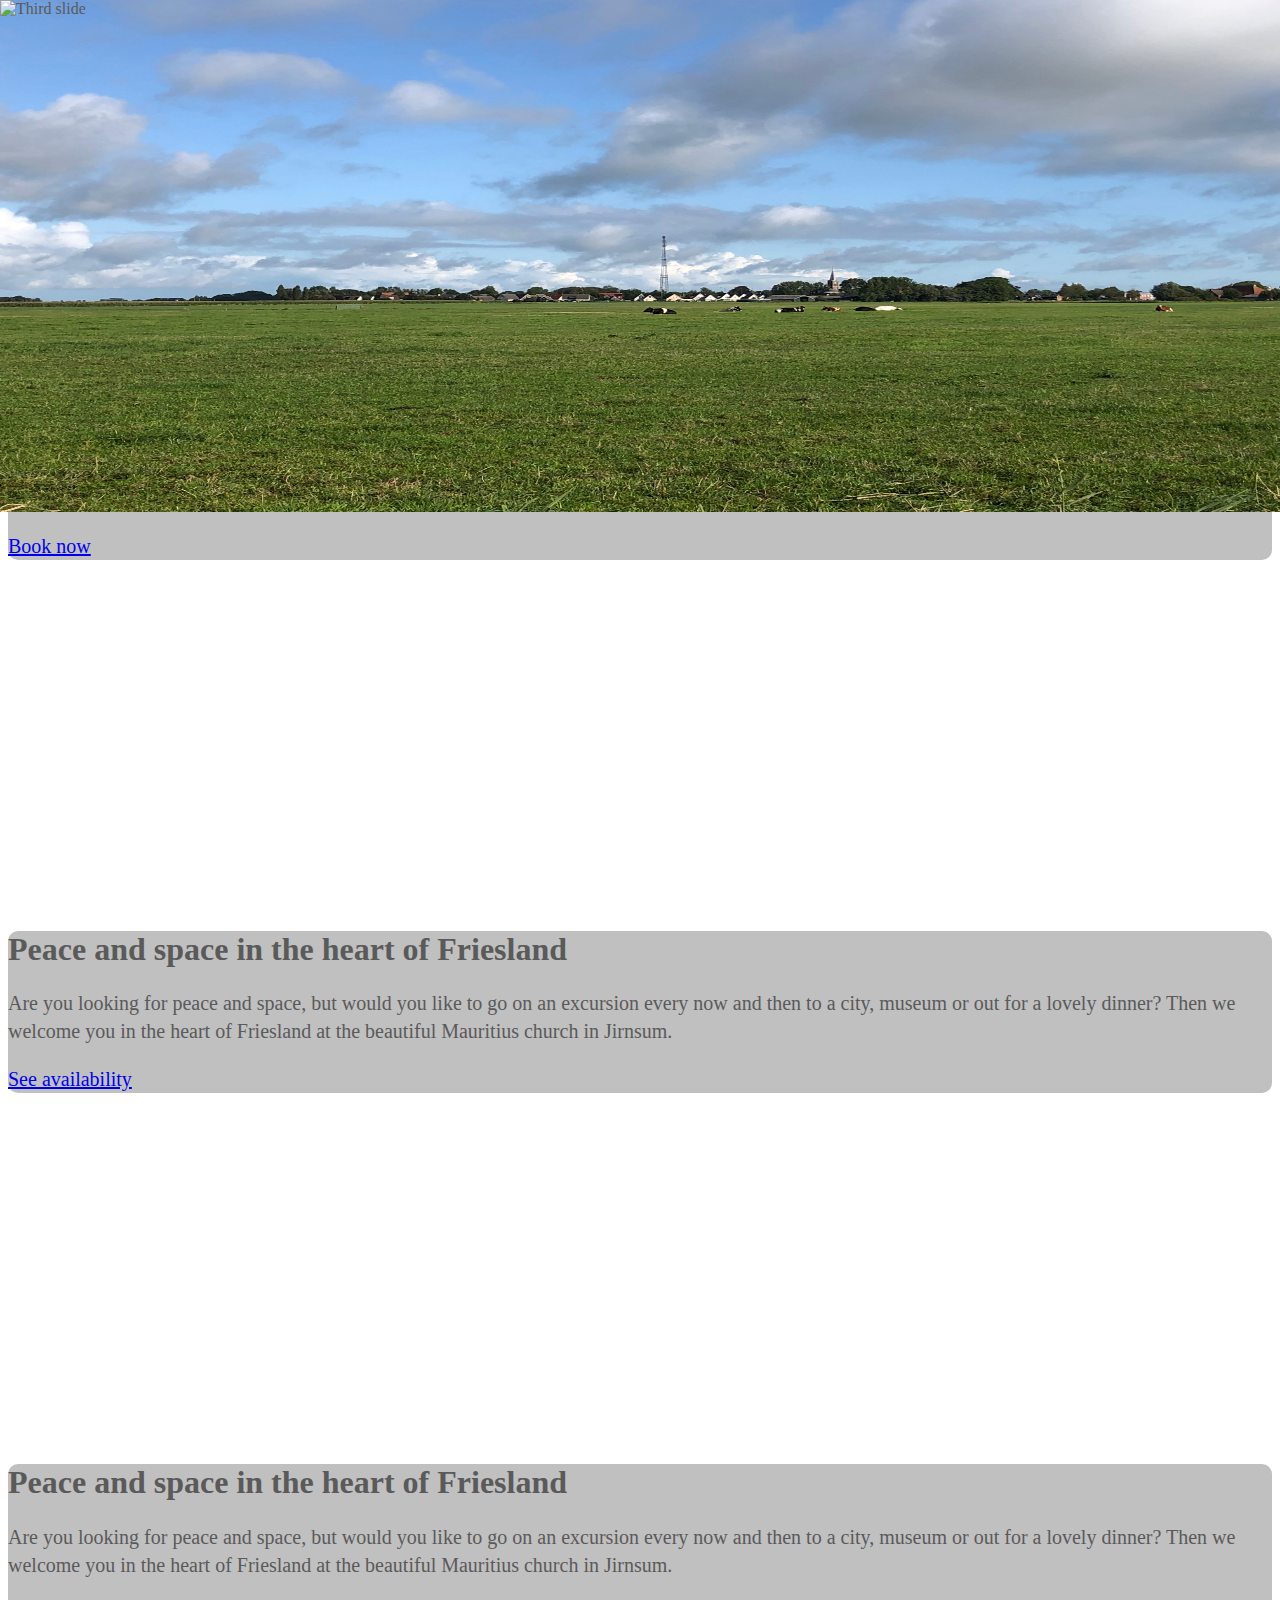
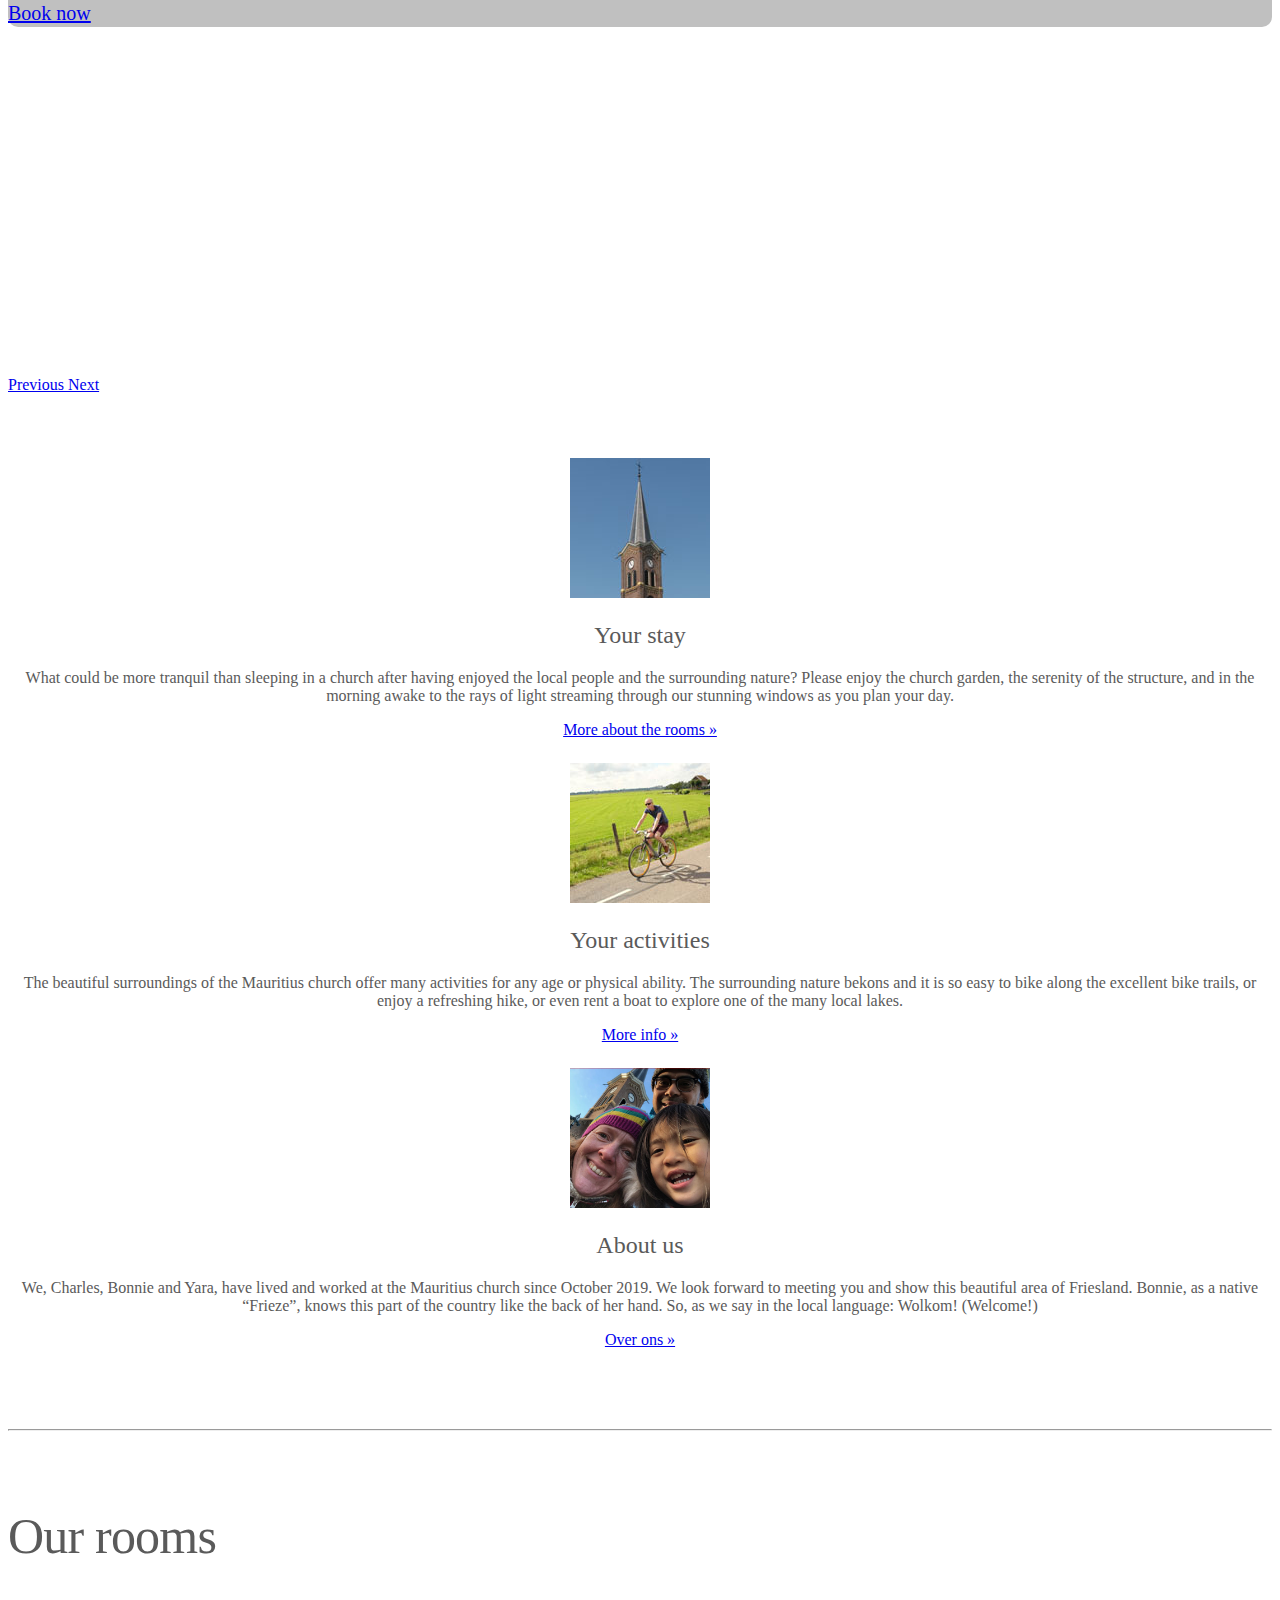
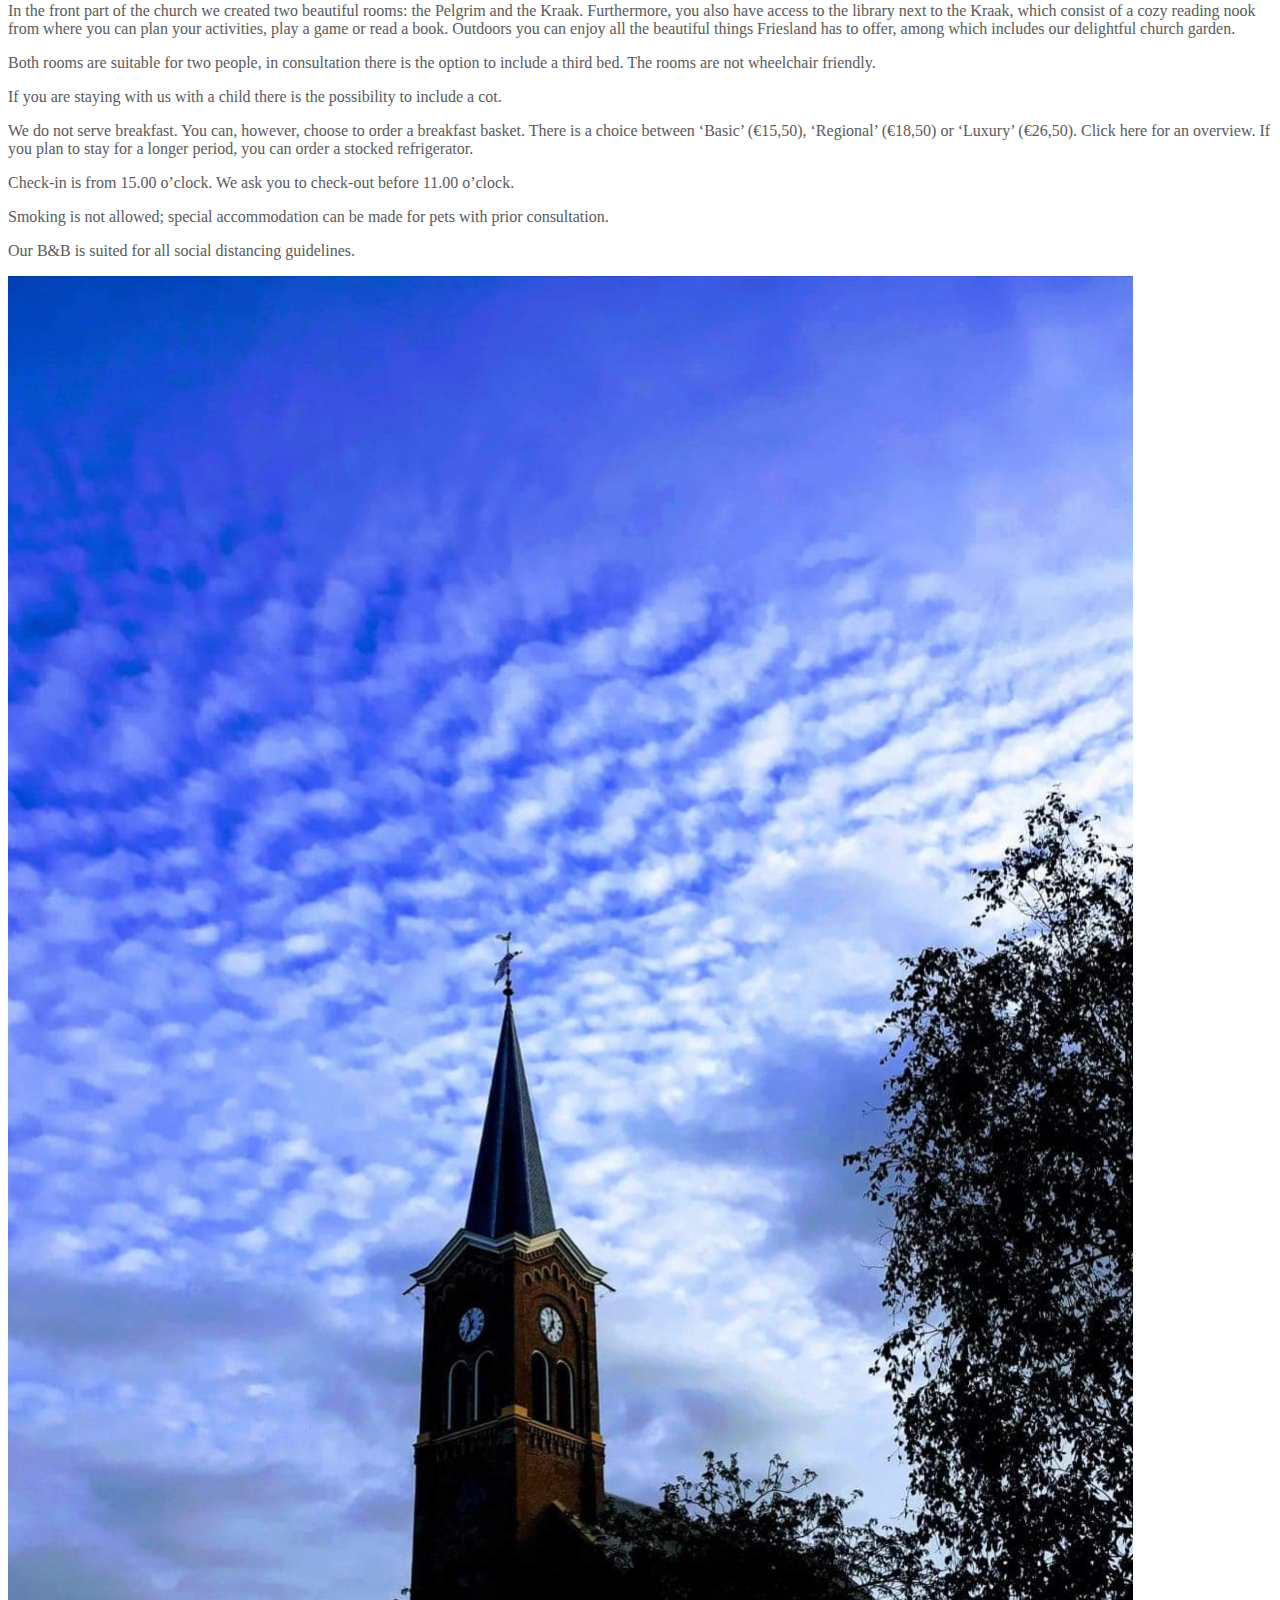
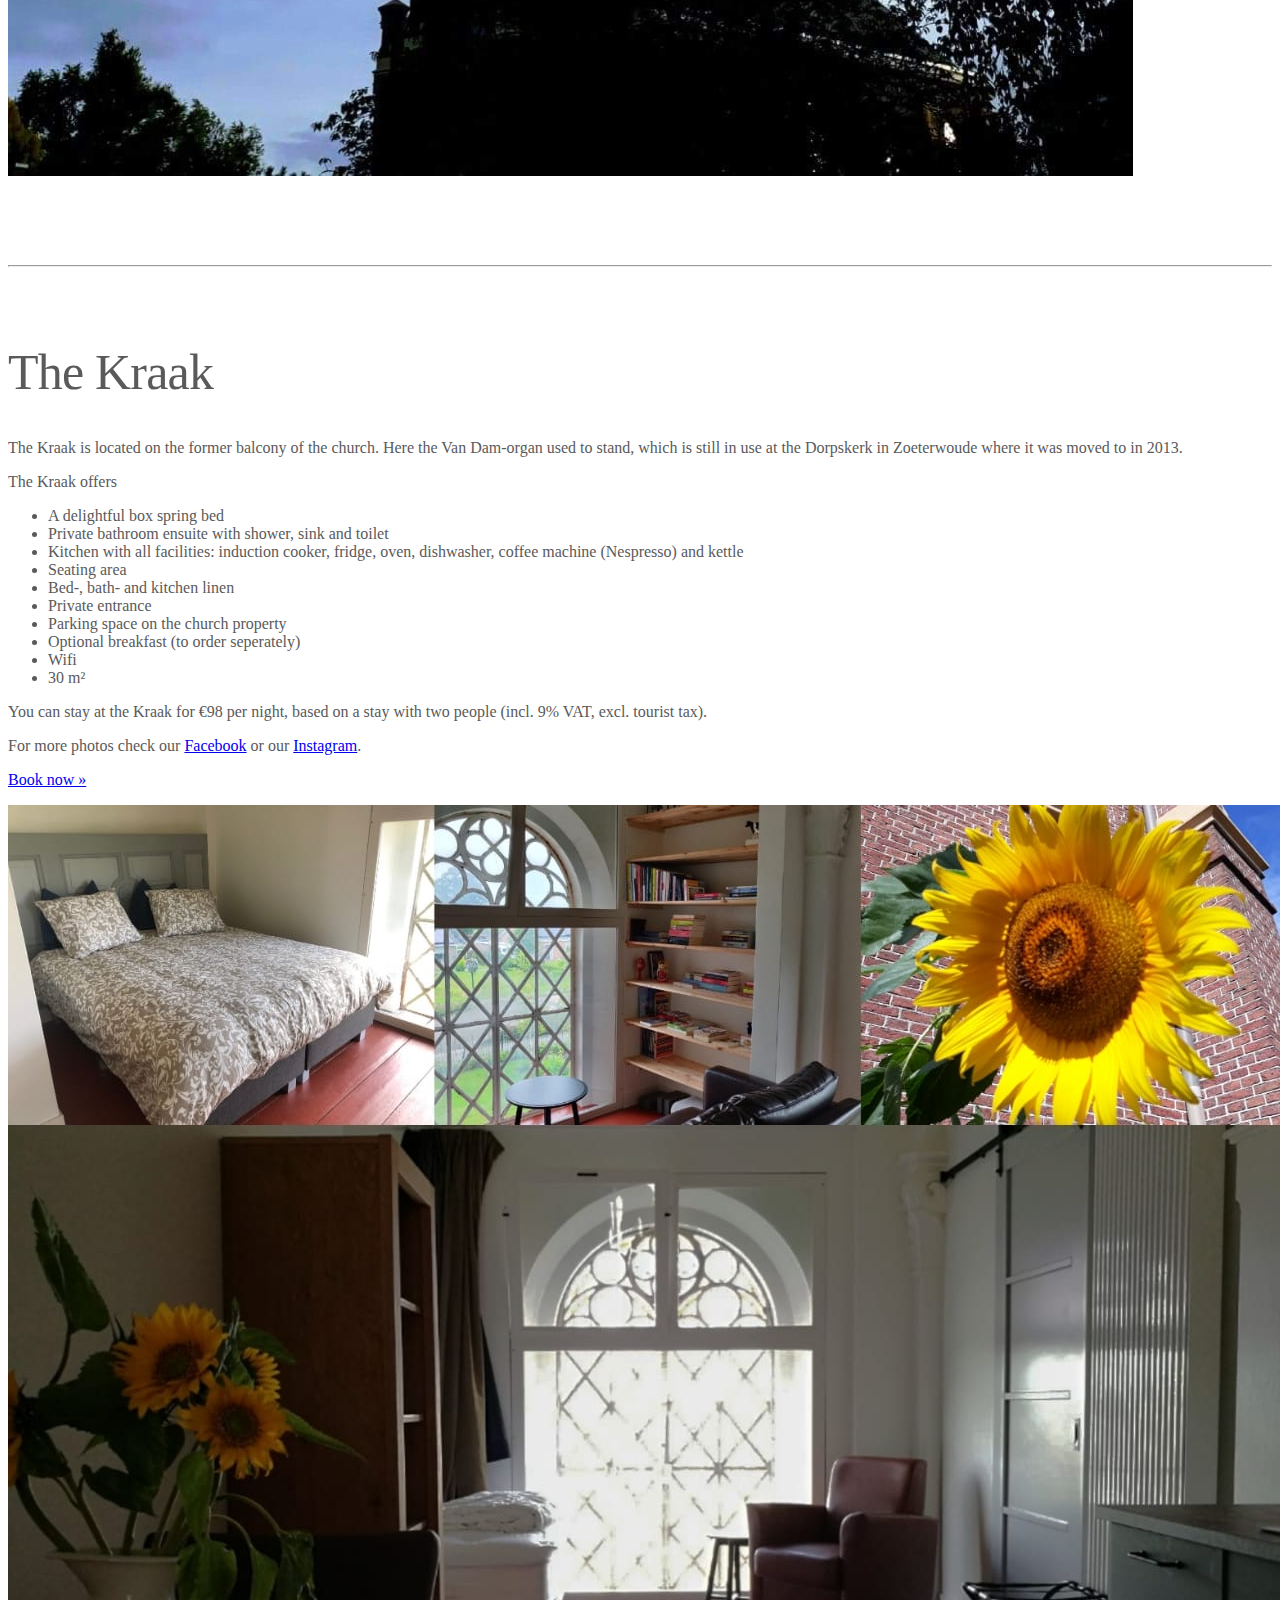
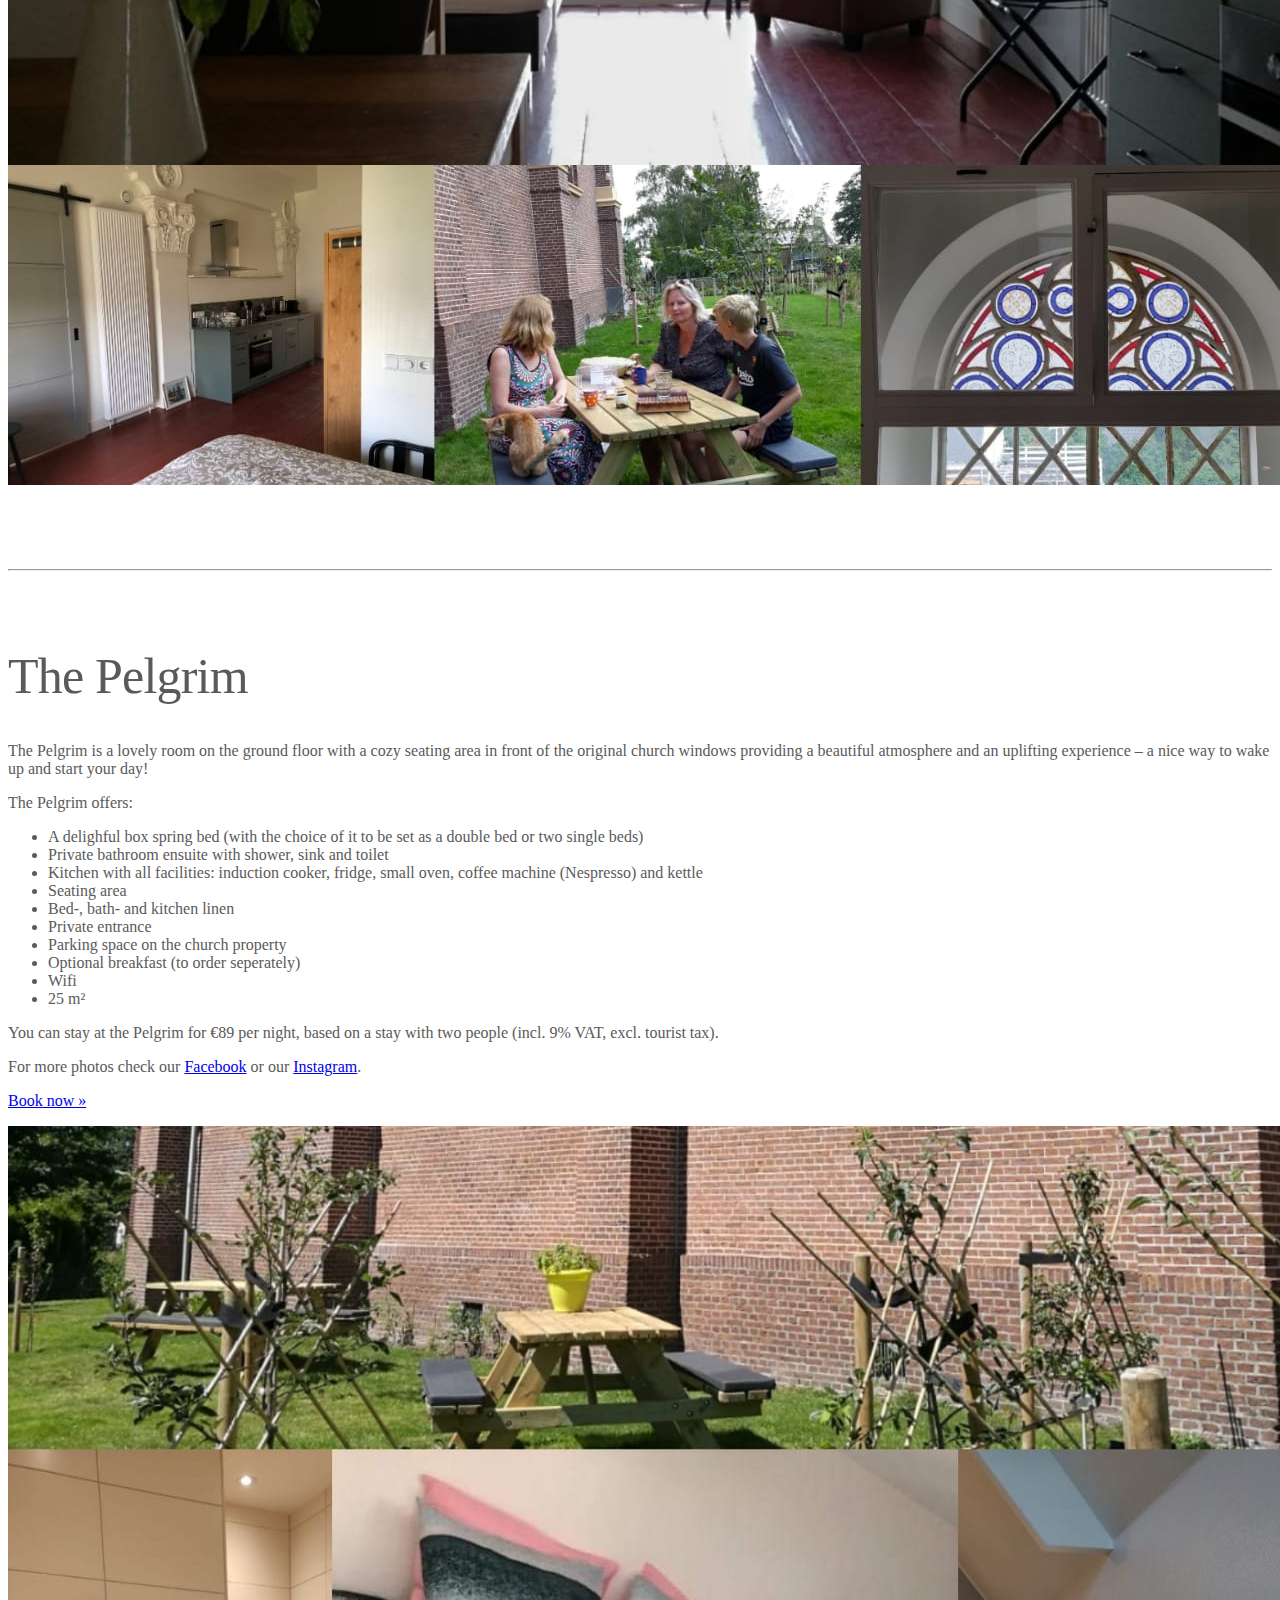
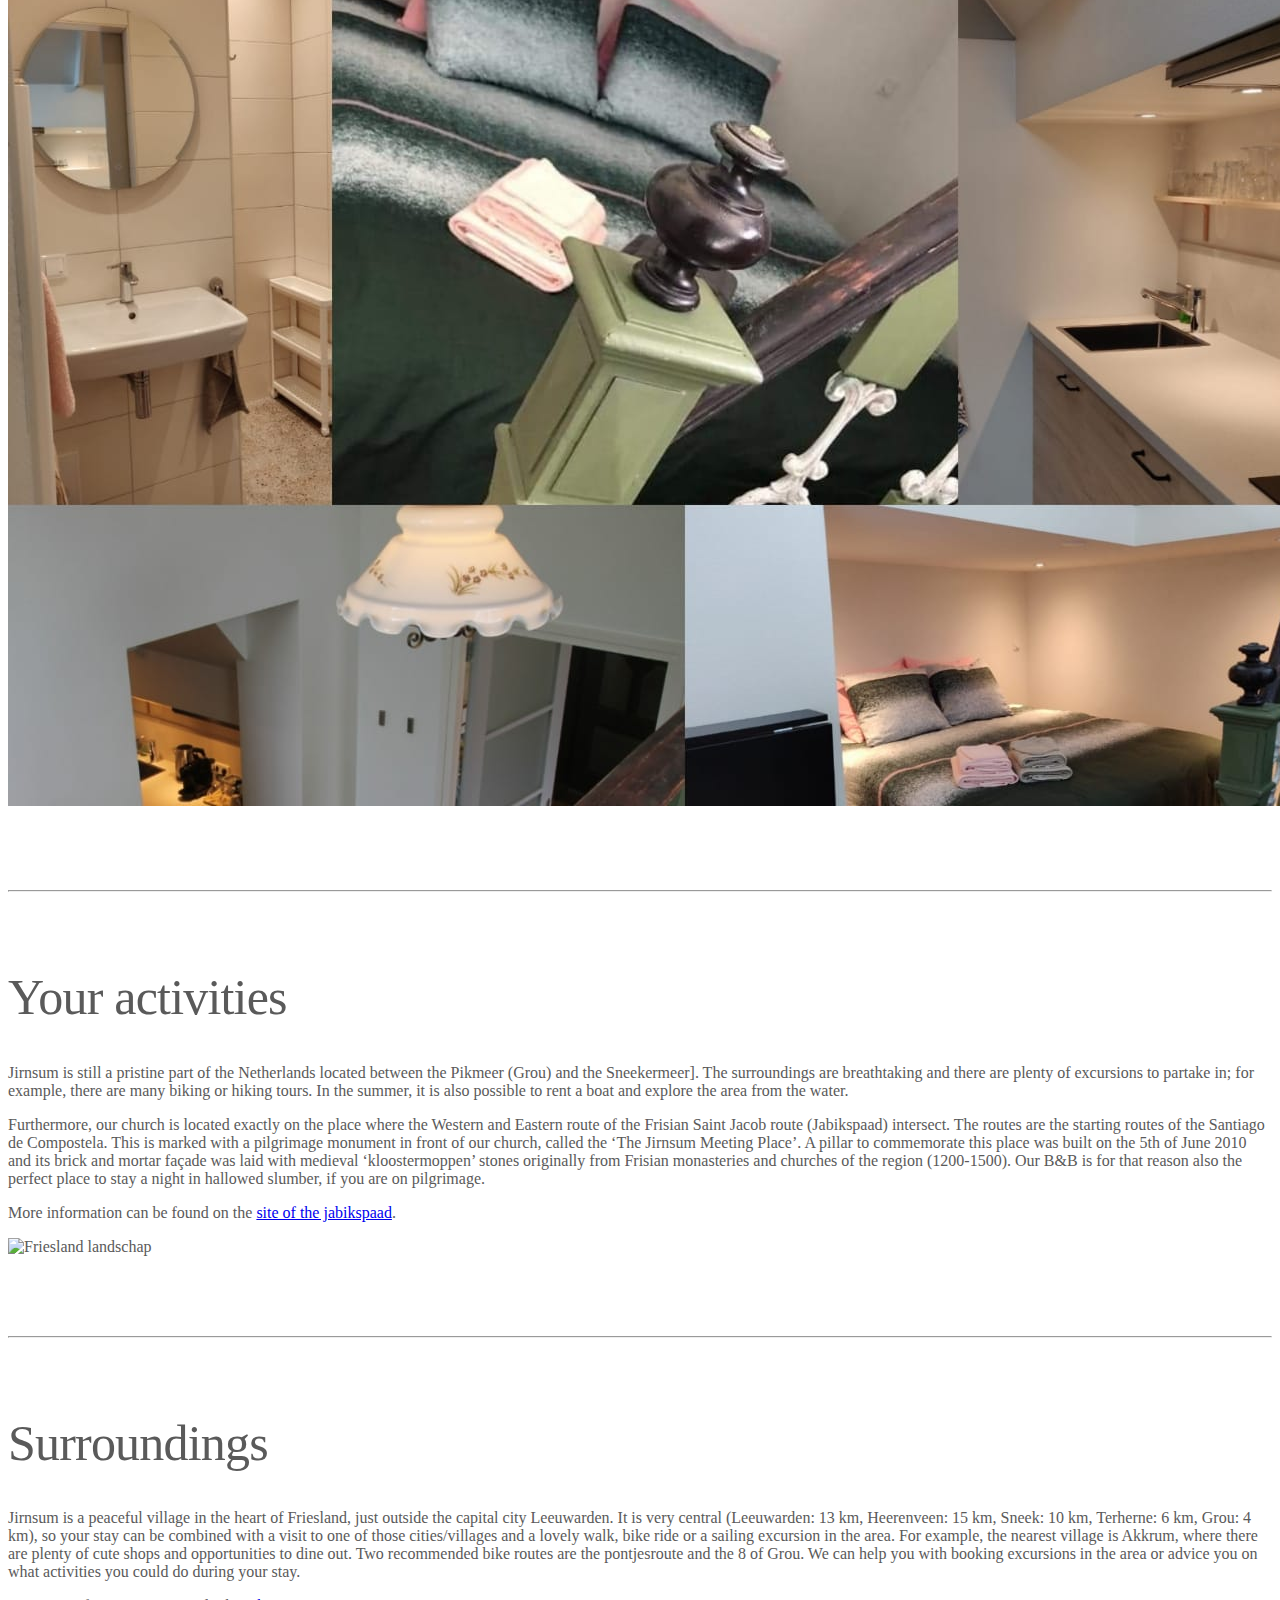
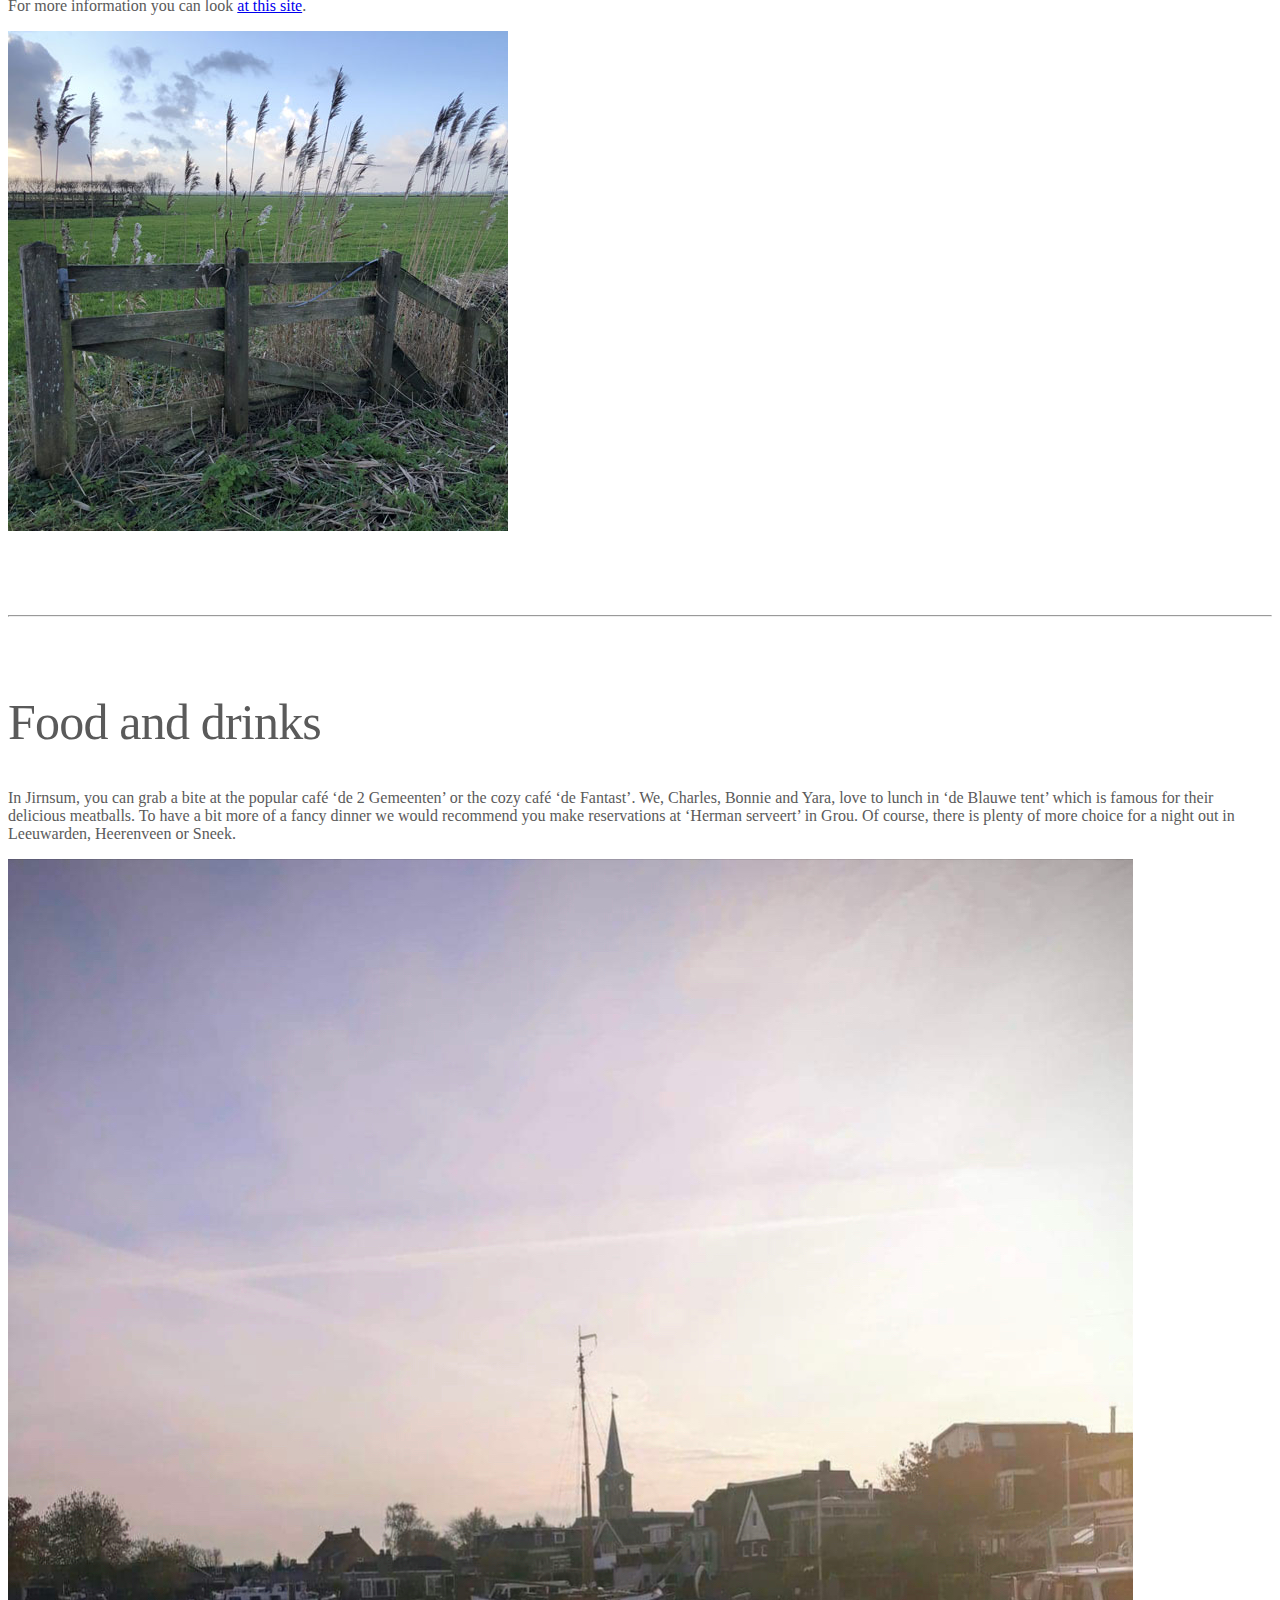
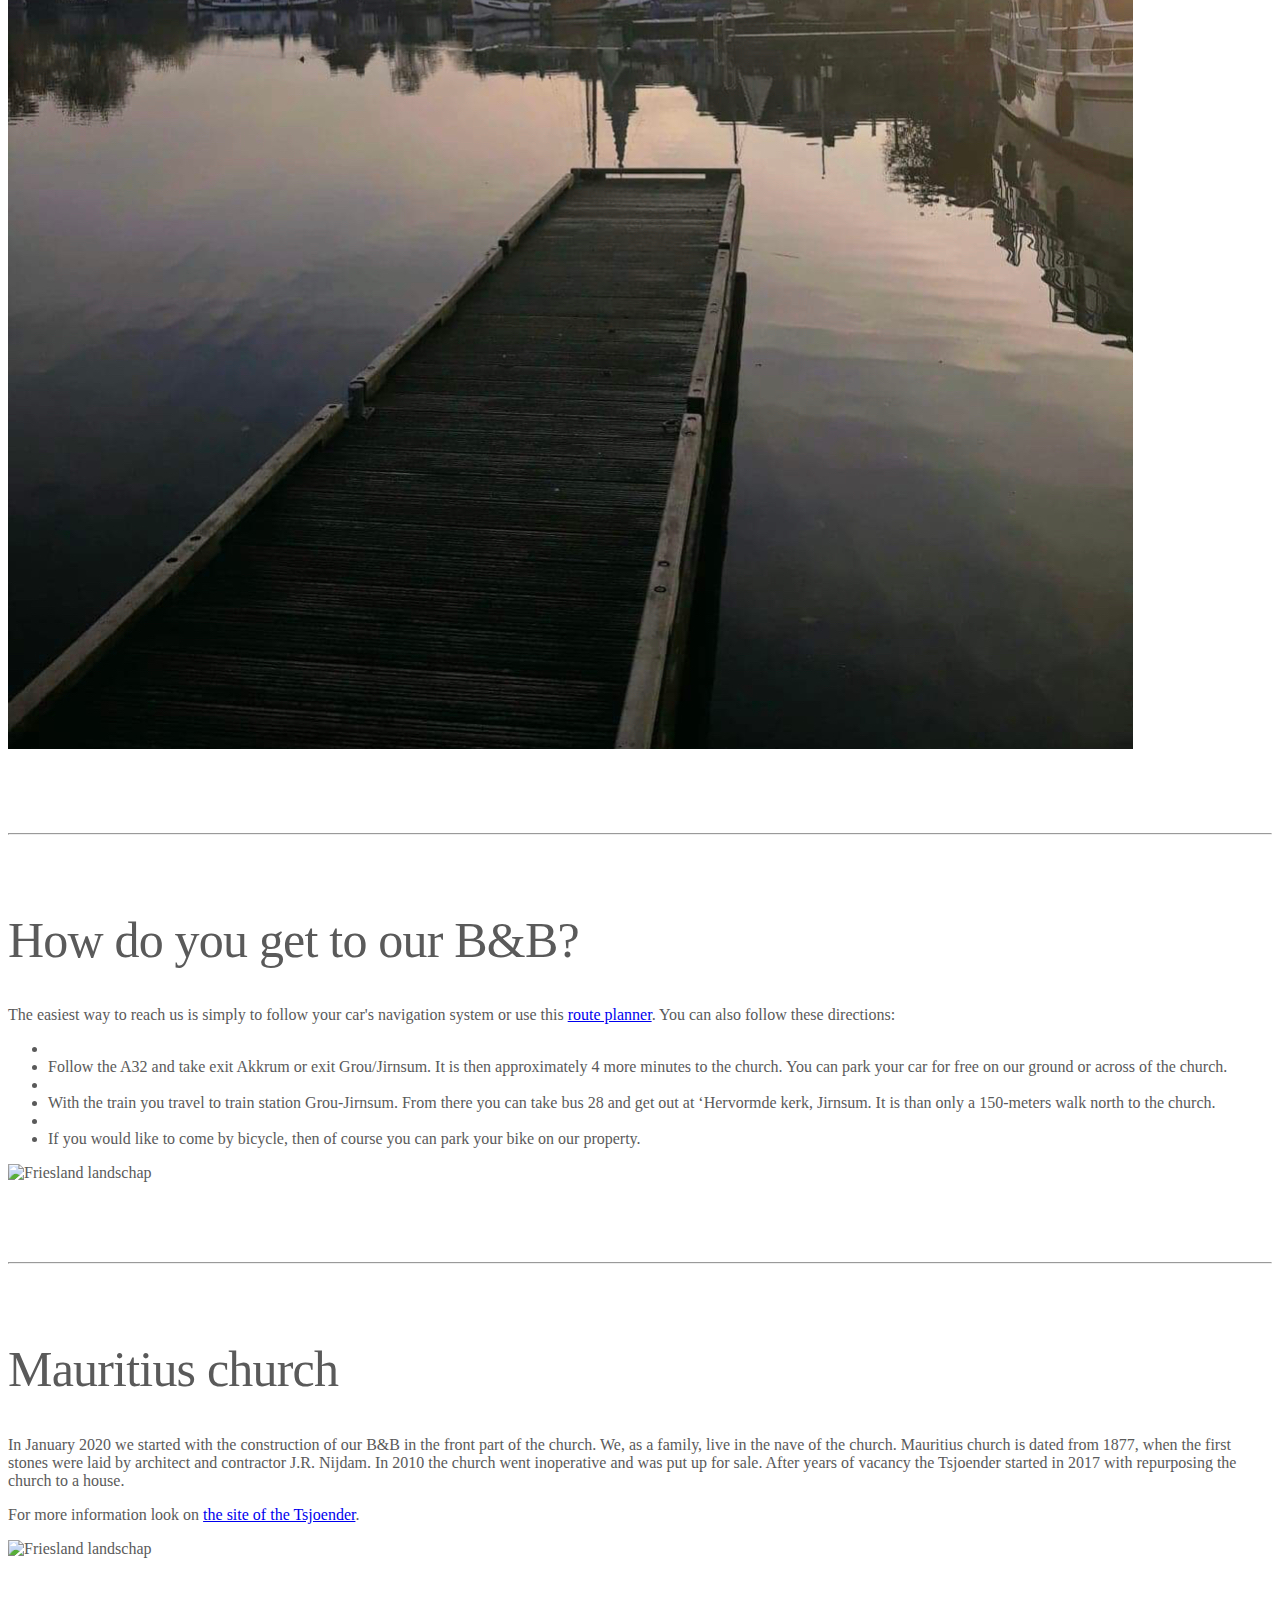
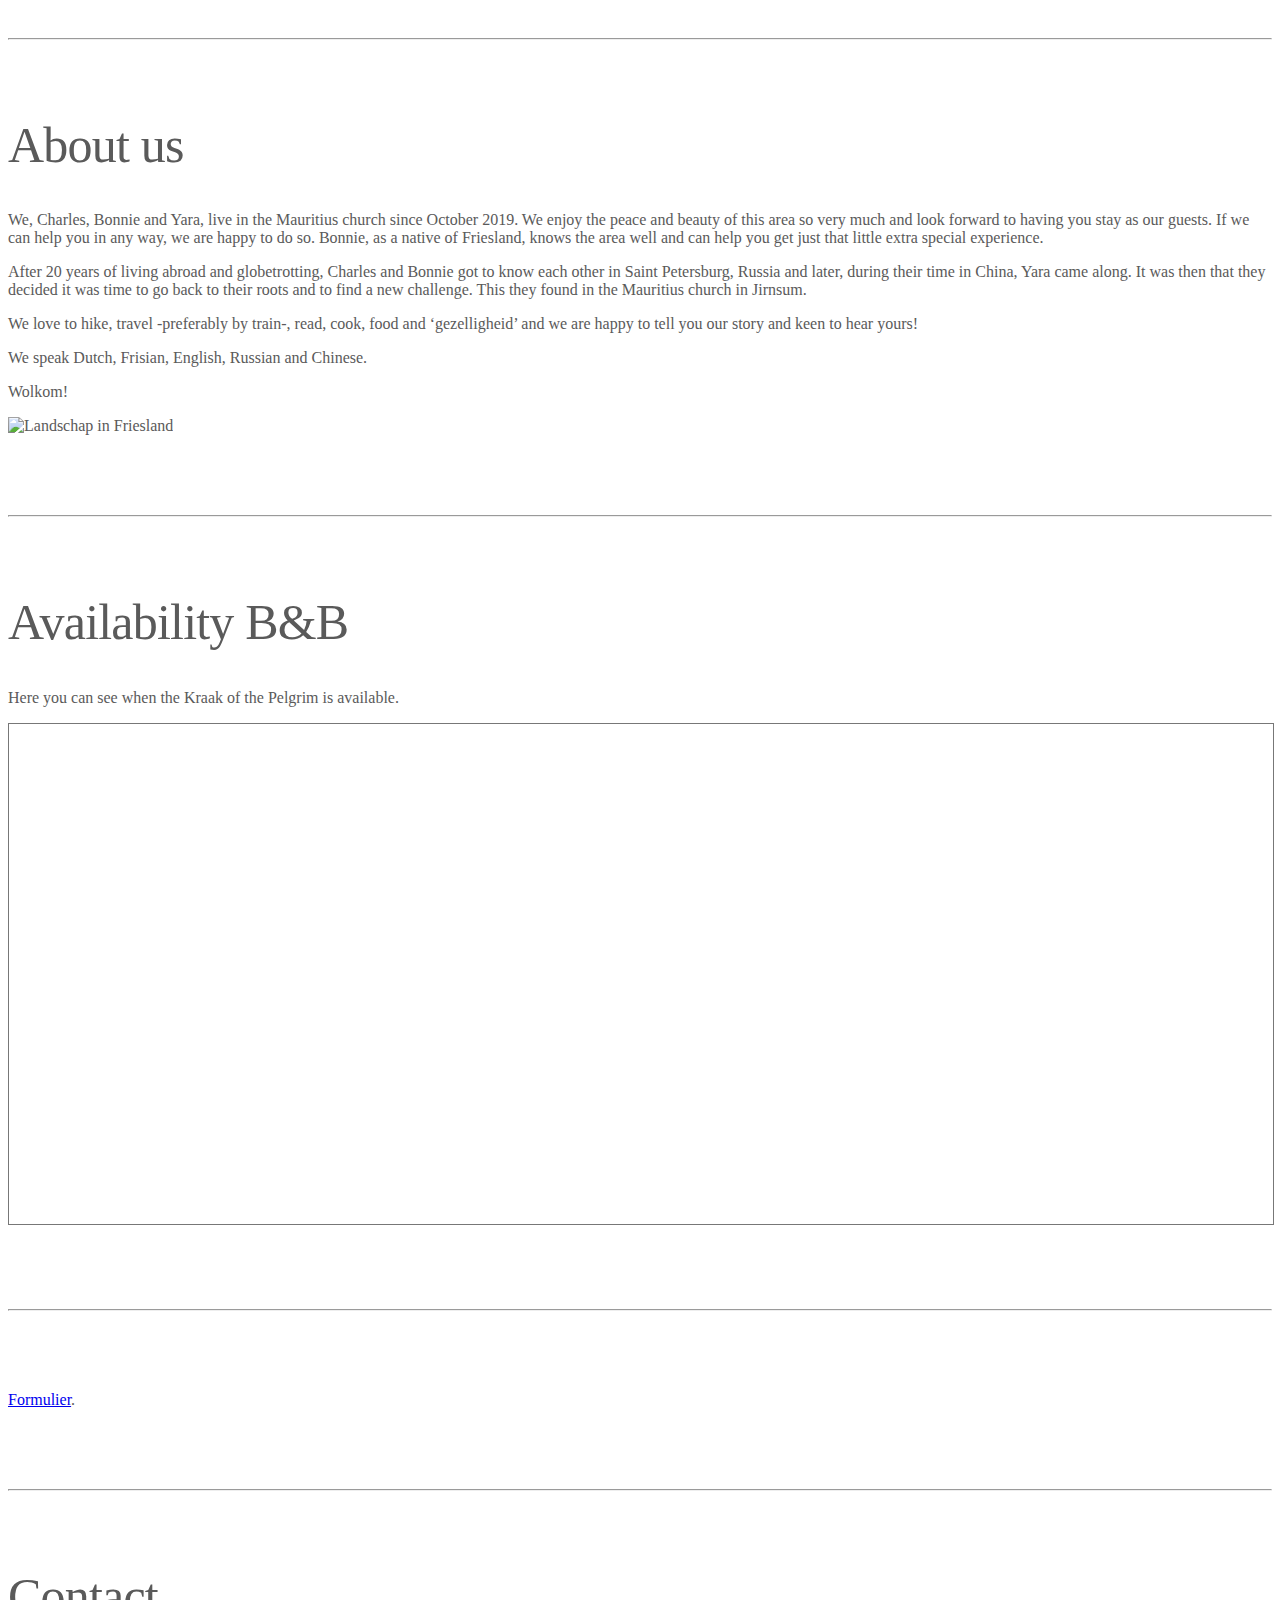
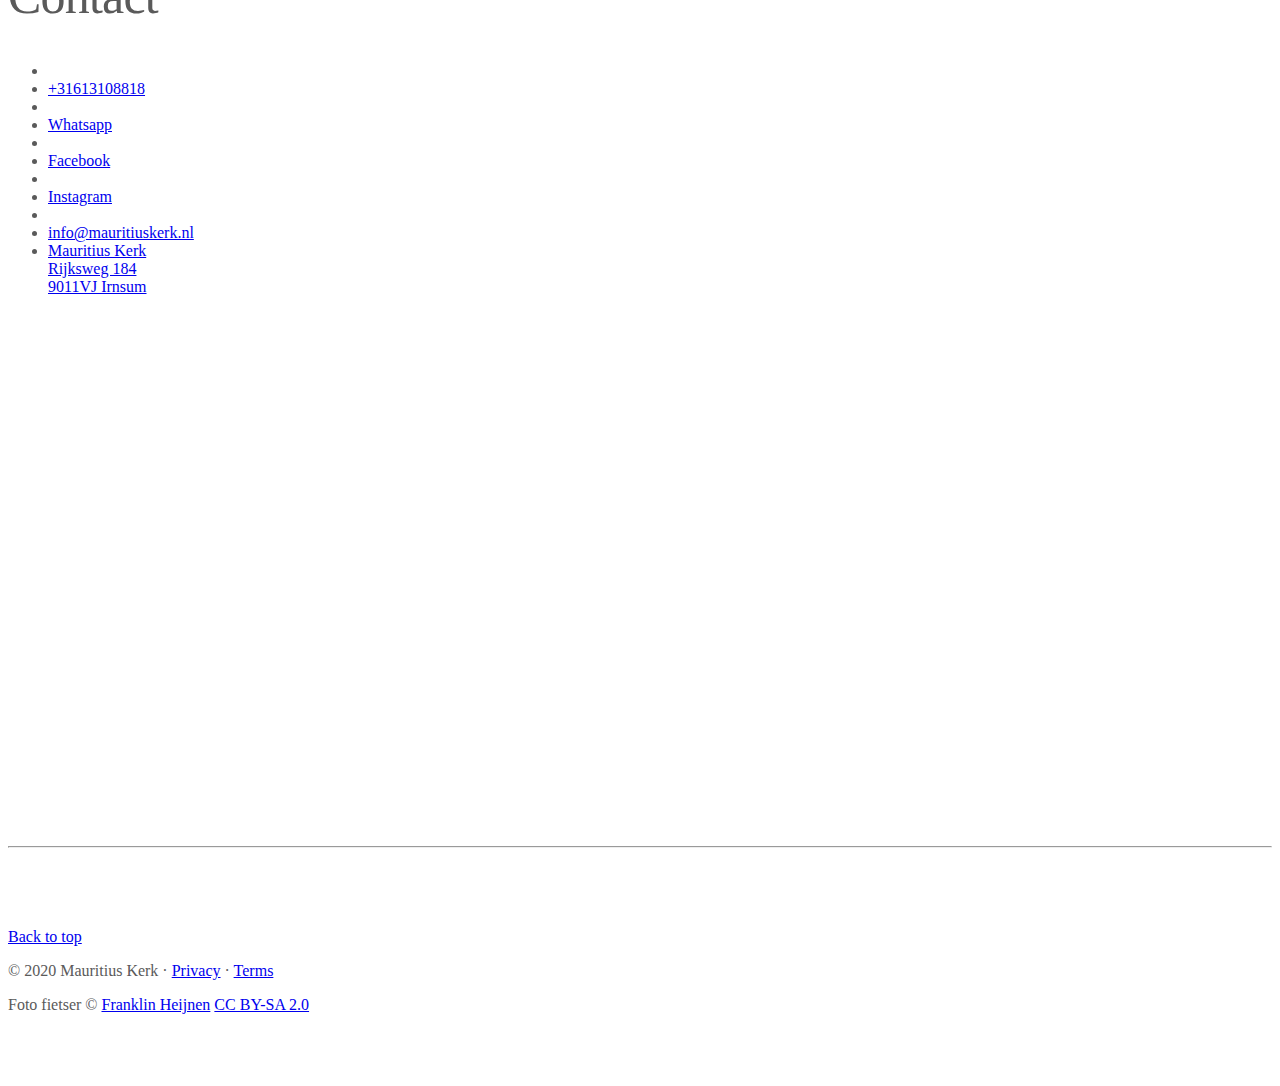
==== commit 16f981af: "Update en.html" ====
--- a/en.html
+++ b/en.html
@@ -195,7 +195,8 @@
                     <li>30 m²</li>
                 </ul> 
             <p>You can stay at the Kraak for €98 per night, based on a stay with two people (incl. 9% VAT, excl. tourist tax).</p>
-             <p>For more photos check our Facebook or our Instagram.</p
+             <p>For more photos check our <a href="https://www.facebook.com/mauritiuskerk/">Facebook</a> or our <a href="https://www.instagram.com/mauritiuskerk_friesland/">Instagram<a/>.</p>
+             
                 <p><a class="btn btn-primary" href="#reserveren" role="button">Book now &raquo;</a></p>
             </p>
           </div>
@@ -225,8 +226,8 @@
                     <li>25 m²</li>
                 </ul>
              <p>You can stay at the Pelgrim for €89 per night, based on a stay with two people (incl. 9% VAT, excl. tourist tax).</p>
-            <p>For more photos check our Facebook or our Instagram.</p>  
-          
+            <p>For more photos check our <a href="https://www.facebook.com/mauritiuskerk/">Facebook</a> or our <a href="https://www.instagram.com/mauritiuskerk_friesland/">Instagram<a/>.</p>
+             
                <p><a class="btn btn-primary" href="#reserveren" role="button">Book now &raquo;</a></p>
             </p>
           </div>
